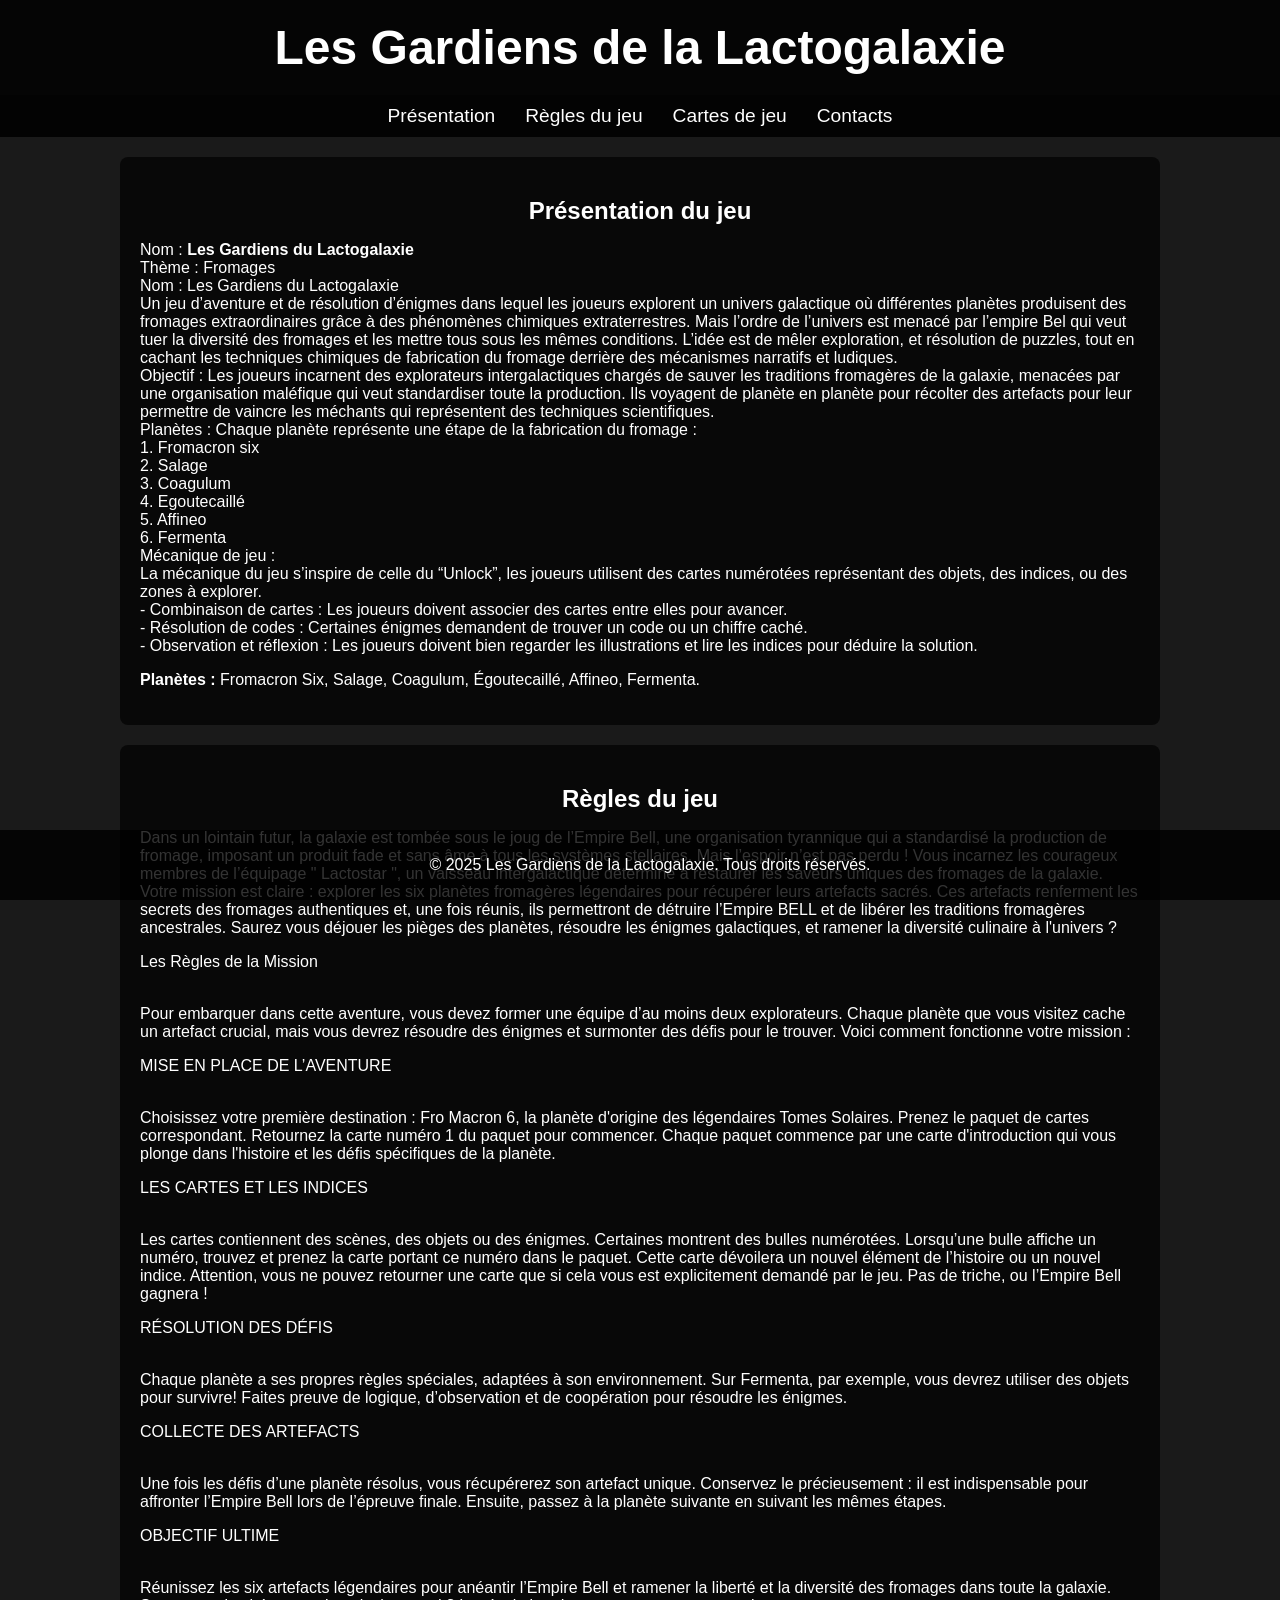
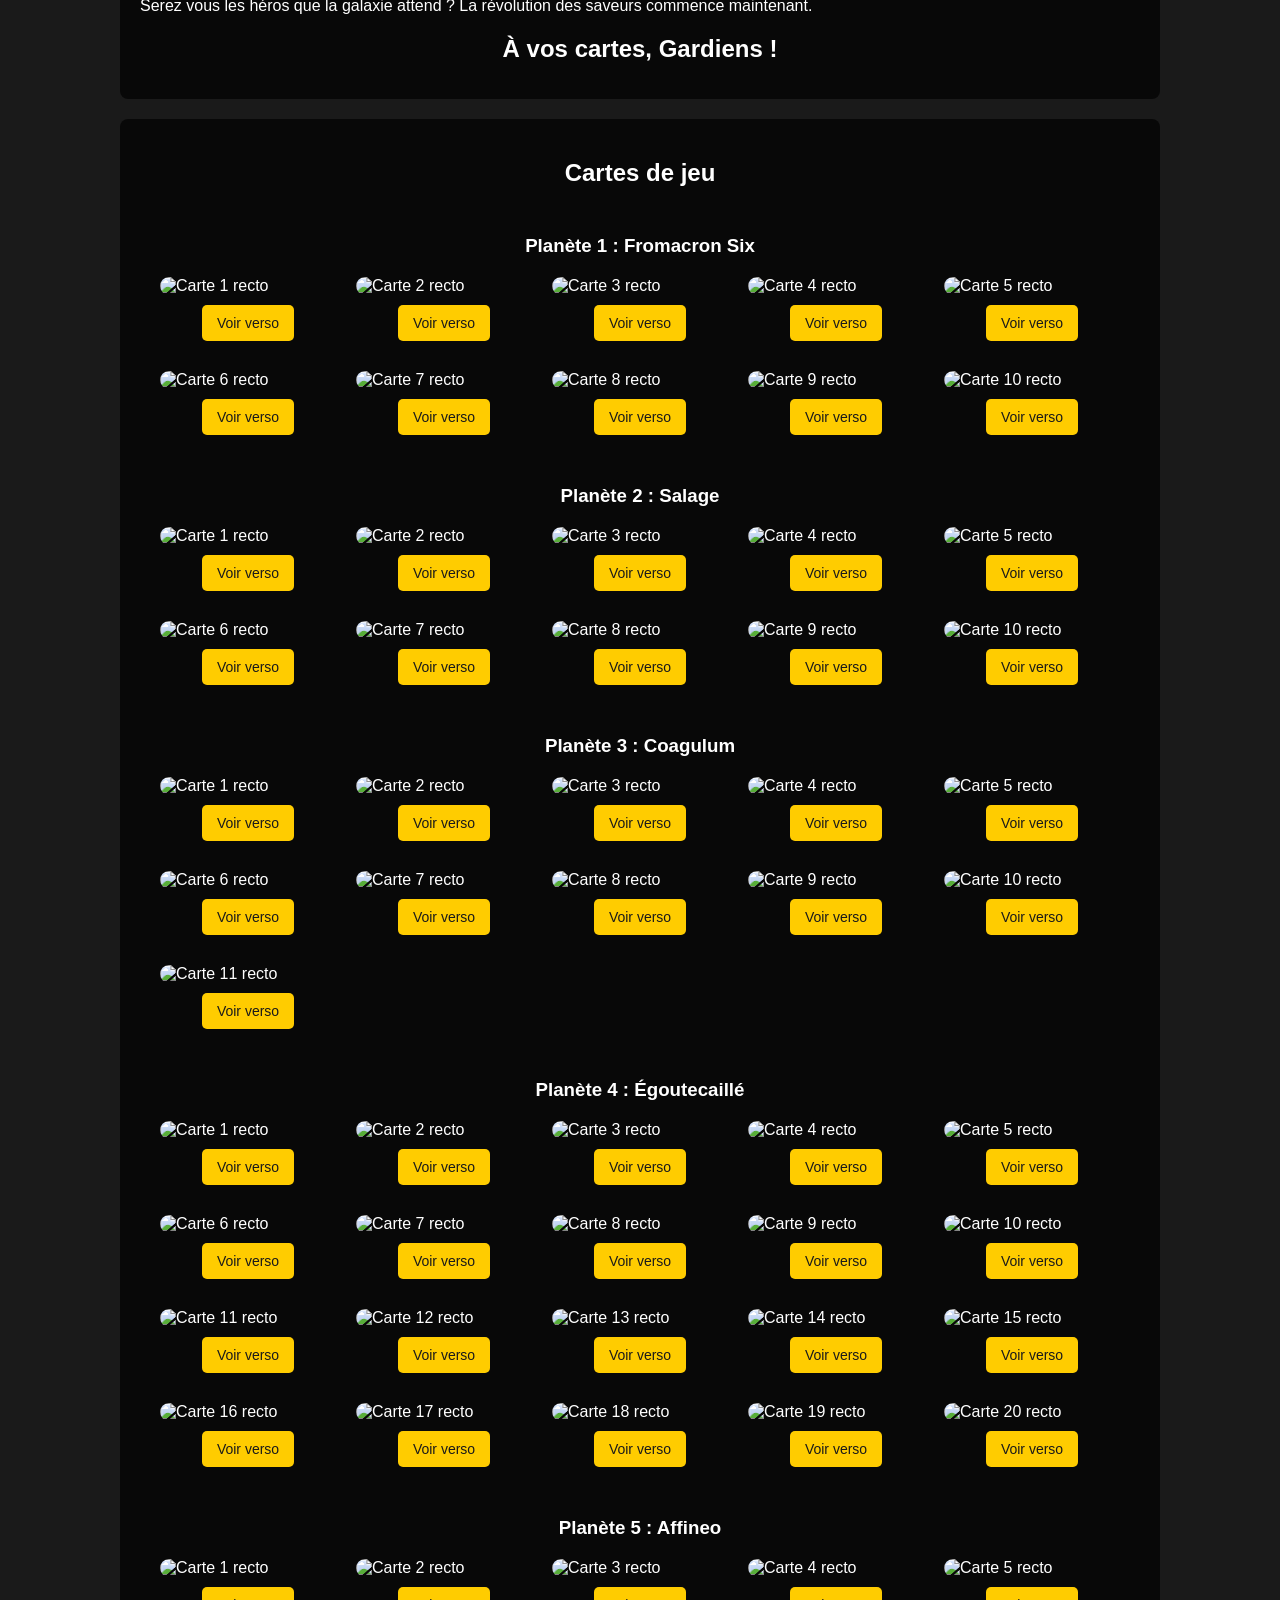
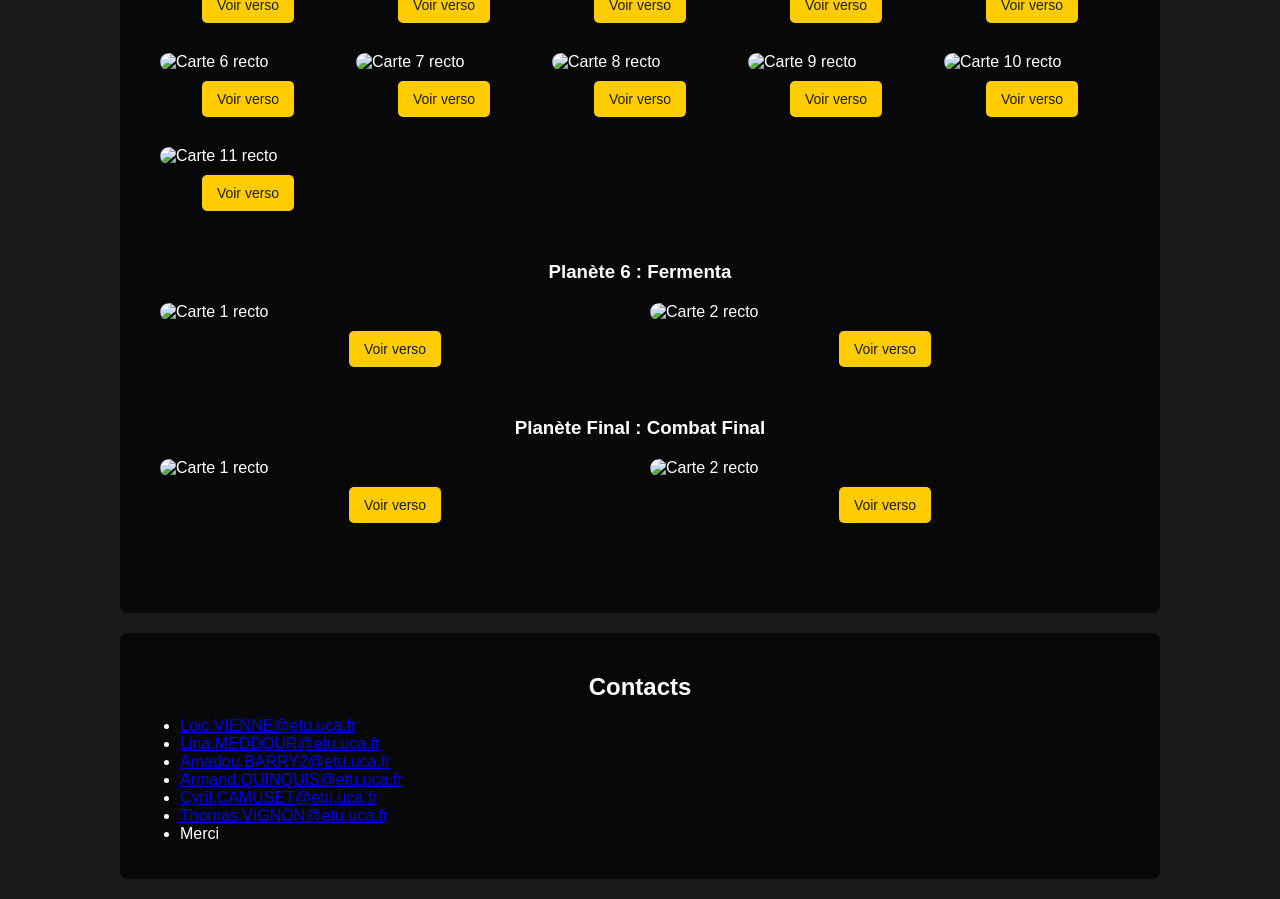
==== Site Internet/Site_lactogalaxie.html @ 43615217 "Update_6_site_internet" ====
<!DOCTYPE html>
<html lang="fr">
<head>
    <meta charset="UTF-8">
    <meta name="viewport" content="width=device-width, initial-scale=1.0">
    <title>Les Gardiens de la Lactogalaxie</title>
    <style>
        body {
            font-family: Arial, sans-serif;
            margin: 0;
            padding: 0;
            background: url('https://source.unsplash.com/1600x900/?galaxy') no-repeat center center fixed;
            background-size: cover;
            color: white;
        }
        header {
            text-align: center;
            padding: 20px;
            background: rgba(0, 0, 0, 0.8);
        }
        header h1 {
            margin: 0;
            font-size: 3em;
        }
        nav {
            display: flex;
            justify-content: center;
            background: rgba(0, 0, 0, 0.9);
            padding: 10px;
        }
        nav a {
            text-decoration: none;
            color: white;
            margin: 0 15px;
            font-size: 1.2em;
        }
        section {
            padding: 20px;
            margin: 20px auto;
            max-width: 1000px;
            background: rgba(0, 0, 0, 0.7);
            border-radius: 8px;
        }
        h2 {
            text-align: center;
            margin-bottom: 10px;
        }
        .cards img {
            max-width: 100%;
            display: block;
            margin: 0 auto;
        }
        footer {
            text-align: center;
            padding: 10px;
            background: rgba(0, 0, 0, 0.8);
            position: fixed;
            width: 100%;
            bottom: 0;
            color: white;
        }
        button {
            display: block;
            margin: 10px auto;
            padding: 10px 20px;
            font-size: 1em;
            background: white;
            color: black;
            border: none;
            cursor: pointer;
        }
    </style>
</head>
<body>
    <header>
        <h1>Les Gardiens de la Lactogalaxie</h1>
    </header>
    <nav>
        <a href="#presentation">Présentation</a>
        <a href="#regles">Règles du jeu</a>
        <a href="#cartes">Cartes de jeu</a>
        <a href="#contacts">Contacts</a>
    </nav>
    <section id="presentation">
        <h2>Présentation du jeu</h2>
        <p>
            Nom : <strong>Les Gardiens du Lactogalaxie</strong><br>
            Thème : Fromages<br>
            Nom : Les Gardiens du Lactogalaxie<br>
        Un jeu d’aventure et de résolution d’énigmes dans lequel les joueurs explorent
        un univers galactique où différentes planètes produisent des fromages extraordinaires
        grâce à des phénomènes chimiques extraterrestres. Mais l’ordre de l’univers est
        menacé par l’empire Bel qui veut tuer la diversité des fromages et les mettre tous sous
        les mêmes conditions.
        L’idée est de mêler exploration, et résolution de puzzles, tout en cachant les
        techniques chimiques de fabrication du fromage derrière des mécanismes narratifs et
        ludiques.<br>
            Objectif : Les joueurs incarnent des explorateurs intergalactiques chargés de sauver
        les traditions fromagères de la galaxie, menacées par une organisation maléfique qui
        veut standardiser toute la production. Ils voyagent de planète en planète pour récolter
        des artefacts pour leur permettre de vaincre les méchants qui représentent des
        techniques scientifiques.<br>
            Planètes : Chaque planète représente une étape de la fabrication du fromage :<br>
        1. Fromacron six<br>
        2. Salage<br>
        3. Coagulum<br>
        4. Egoutecaillé<br>
        5. Affineo<br>
        6. Fermenta<br>
            Mécanique de jeu :<br>
        La mécanique du jeu s’inspire de celle du “Unlock”, les joueurs utilisent des cartes
        numérotées représentant des objets, des indices, ou des zones à explorer.<br>
        - Combinaison de cartes : Les joueurs doivent associer des cartes entre elles
        pour avancer.<br>
        - Résolution de codes : Certaines énigmes demandent de trouver un code ou un
        chiffre caché.<br>
        - Observation et réflexion : Les joueurs doivent bien regarder les illustrations et
        lire les indices pour déduire la solution.
        </p>
        <p><strong>Planètes :</strong> Fromacron Six, Salage, Coagulum, Égoutecaillé, Affineo, Fermenta.</p>
    </section>
    <section id="regles">
        <h2>Règles du jeu</h2>
        <p>Dans un lointain futur, la galaxie est tombée sous le joug de l’Empire Bell, une organisation tyrannique qui a
            standardisé la production de fromage, imposant un produit fade et sans âme à tous les systèmes stellaires.
            Mais l’espoir n’est pas perdu ! Vous incarnez les courageux membres de l’équipage " Lactostar ", un vaisseau
            intergalactique déterminé à restaurer les saveurs uniques des fromages de la galaxie. Votre mission est
            claire : explorer les six planètes fromagères légendaires pour récupérer leurs artefacts sacrés. Ces artefacts
            renferment les secrets des fromages authentiques et, une fois réunis, ils permettront de détruire l’Empire
            BELL et de libérer les traditions fromagères ancestrales. Saurez vous déjouer les pièges des planètes,
            résoudre les énigmes galactiques, et ramener la diversité culinaire à l'univers ?<br>
            <p>
            <p>Les Règles de la Mission</p><br>
            Pour embarquer dans cette aventure, vous devez former une équipe d’au moins deux explorateurs. Chaque
            planète que vous visitez cache un artefact crucial, mais vous devrez résoudre des énigmes et surmonter
            des défis pour le trouver. Voici comment fonctionne votre mission :<br>
            <p>MISE EN PLACE DE L’AVENTURE</p><br>
            Choisissez votre première destination :
            Fro Macron 6, la planète d'origine des légendaires Tomes Solaires.
            Prenez le paquet de cartes correspondant.
            Retournez la carte numéro 1 du paquet pour commencer. Chaque paquet commence par une carte
            d'introduction qui vous plonge dans l'histoire et les défis spécifiques de la planète.<br>
            <p>LES CARTES ET LES INDICES</p><br>
            Les cartes contiennent des scènes, des objets ou des énigmes. Certaines montrent des bulles numérotées.
            Lorsqu’une bulle affiche un numéro, trouvez et prenez la carte portant ce numéro dans le paquet. Cette
            carte dévoilera un nouvel élément de l’histoire ou un nouvel indice.
            Attention, vous ne pouvez retourner une carte que si cela vous est explicitement demandé par le jeu. Pas
            de triche, ou l’Empire Bell gagnera !<br>
            <p>RÉSOLUTION DES DÉFIS</p><br>
            Chaque planète a ses propres règles spéciales, adaptées à son environnement. Sur Fermenta, par exemple,
            vous devrez utiliser des objets pour survivre!
            Faites preuve de logique, d’observation et de coopération pour résoudre les énigmes.<br>
            <p>COLLECTE DES ARTEFACTS</p><br>
            Une fois les défis d’une planète résolus, vous récupérerez son artefact unique. Conservez
            le précieusement
            : il est indispensable pour affronter l’Empire Bell lors de l’épreuve finale. Ensuite, passez à la planète
            suivante en suivant les mêmes étapes.<br>
            <p>OBJECTIF ULTIME</p><br>
            Réunissez les six artefacts légendaires pour anéantir l’Empire Bell et ramener la liberté et la diversité des
            fromages dans toute la galaxie.<br>
            Serez vous les héros que la galaxie attend ? La révolution des saveurs commence maintenant. 
            <h2>À vos cartes, Gardiens !</h2>
            </p>
        </section>
            <section id="cartes">
                <h2>Cartes de jeu</h2>
                <div class="cards-container">
                    <!-- Planète 1 : Fromacron Six -->
                    <div class="planete">
                        <h3>Planète 1 : Fromacron Six</h3>
                        <div class="cards-grid">
                            <!-- Cartes 1 à 10 -->
                            <div>
                                <img id="carte1_1" src="carte_1_1_recto.jpg" alt="Carte 1 recto">
                                <button onclick="toggleImage('carte1_1', 'carte_1_1_recto.jpg', 'carte_1_1_verso.jpg')">Voir verso</button>
                            </div>
                            <div>
                                <img id="carte1_2" src="carte_1_2_recto.jpg" alt="Carte 2 recto">
                                <button onclick="toggleImage('carte1_2', 'carte_1_2_recto.jpg', 'carte_1_2_verso.jpg')">Voir verso</button>
                            </div>
                            <div>
                                <img id="carte1_3" src="carte_1_3_recto.jpg" alt="Carte 3 recto">
                                <button onclick="toggleImage('carte1_3', 'carte_1_3_recto.jpg', 'carte_1_3_verso.jpg')">Voir verso</button>
                            </div>
                            <div>
                                <img id="carte1_4" src="carte_1_4_recto.jpg" alt="Carte 4 recto">
                                <button onclick="toggleImage('carte1_4', 'carte_1_4_recto.jpg', 'carte_1_4_verso.jpg')">Voir verso</button>
                            </div>
                            <div>
                                <img id="carte1_5" src="carte_1_5_recto.jpg" alt="Carte 5 recto">
                                <button onclick="toggleImage('carte1_5', 'carte_1_5_recto.jpg', 'carte_1_5_verso.jpg')">Voir verso</button>
                            </div>
                            <div>
                                <img id="carte1_6" src="carte_1_6_recto.jpg" alt="Carte 6 recto">
                                <button onclick="toggleImage('carte1_6', 'carte_1_6_recto.jpg', 'carte_1_6_verso.jpg')">Voir verso</button>
                            </div>
                            <div>
                                <img id="carte1_7" src="carte_1_7_recto.jpg" alt="Carte 7 recto">
                                <button onclick="toggleImage('carte1_7', 'carte_1_7_recto.jpg', 'carte_1_7_verso.jpg')">Voir verso</button>
                            </div>
                            <div>
                                <img id="carte1_8" src="carte_1_8_recto.jpg" alt="Carte 8 recto">
                                <button onclick="toggleImage('carte1_8', 'carte_1_8_recto.jpg', 'carte_1_8_verso.jpg')">Voir verso</button>
                            </div>
                            <div>
                                <img id="carte1_9" src="carte_1_9_recto.jpg" alt="Carte 9 recto">
                                <button onclick="toggleImage('carte1_9', 'carte_1_9_recto.jpg', 'carte_1_9_verso.jpg')">Voir verso</button>
                            </div>
                            <div>
                                <img id="carte1_10" src="carte_1_10_recto.jpg" alt="Carte 10 recto">
                                <button onclick="toggleImage('carte1_10', 'carte_1_10_recto.jpg', 'carte_1_10_verso.jpg')">Voir verso</button>
                            </div>
                        </div>
                    </div>
            
                    <!-- Planète 2 : Salage -->
                    <div class="planete">
                        <h3>Planète 2 : Salage</h3>
                        <div class="cards-grid">
                            <!-- Cartes 1 à 10 -->
                            <div>
                                <img id="carte2_1" src="carte_2_1_recto.jpg" alt="Carte 1 recto">
                                <button onclick="toggleImage('carte2_1', 'carte_2_1_recto.jpg', 'carte_2_1_verso.jpg')">Voir verso</button>
                            </div>
                            <div>
                                <img id="carte2_2" src="carte_2_2_recto.jpg" alt="Carte 2 recto">
                                <button onclick="toggleImage('carte2_2', 'carte_2_2_recto.jpg', 'carte_2_2_verso.jpg')">Voir verso</button>
                            </div>
                            <div>
                                <img id="carte2_3" src="carte_2_3_recto.jpg" alt="Carte 3 recto">
                                <button onclick="toggleImage('carte2_3', 'carte_2_3_recto.jpg', 'carte_2_3_verso.jpg')">Voir verso</button>
                            </div>
                            <div>
                                <img id="carte2_4" src="carte_2_4_recto.jpg" alt="Carte 4 recto">
                                <button onclick="toggleImage('carte2_4', 'carte_2_4_recto.jpg', 'carte_2_4_verso.jpg')">Voir verso</button>
                            </div>
                            <div>
                                <img id="carte2_5" src="carte_2_5_recto.jpg" alt="Carte 5 recto">
                                <button onclick="toggleImage('carte2_5', 'carte_2_5_recto.jpg', 'carte_2_5_verso.jpg')">Voir verso</button>
                            </div>
                            <div>
                                <img id="carte2_6" src="carte_2_6_recto.jpg" alt="Carte 6 recto">
                                <button onclick="toggleImage('carte2_6', 'carte_2_6_recto.jpg', 'carte_2_6_verso.jpg')">Voir verso</button>
                            </div>
                            <div>
                                <img id="carte2_7" src="carte_2_7_recto.jpg" alt="Carte 7 recto">
                                <button onclick="toggleImage('carte2_7', 'carte_2_7_recto.jpg', 'carte_2_7_verso.jpg')">Voir verso</button>
                            </div>
                            <div>
                                <img id="carte2_8" src="carte_2_8_recto.jpg" alt="Carte 8 recto">
                                <button onclick="toggleImage('carte2_8', 'carte_2_8_recto.jpg', 'carte_2_8_verso.jpg')">Voir verso</button>
                            </div>
                            <div>
                                <img id="carte2_9" src="carte_2_9_recto.jpg" alt="Carte 9 recto">
                                <button onclick="toggleImage('carte2_9', 'carte_2_9_recto.jpg', 'carte_2_9_verso.jpg')">Voir verso</button>
                            </div>
                            <div>
                                <img id="carte2_10" src="carte_2_10_recto.jpg" alt="Carte 10 recto">
                                <button onclick="toggleImage('carte2_10', 'carte_2_10_recto.jpg', 'carte_2_10_verso.jpg')">Voir verso</button>
                            </div>
                        </div>
                    </div>
            
                    <!-- Planète 3 : Coagulum -->
                    <div class="planete">
                        <h3>Planète 3 : Coagulum</h3>
                        <div class="cards-grid">
                            <!-- Cartes 1 à 11 -->
                            <div>
                                <img id="carte3_1" src="carte_3_1_recto.jpg" alt="Carte 1 recto">
                                <button onclick="toggleImage('carte3_1', 'carte_3_1_recto.jpg', 'carte_3_1_verso.jpg')">Voir verso</button>
                            </div>
                            <div>
                                <img id="carte3_2" src="carte_3_2_recto.jpg" alt="Carte 2 recto">
                                <button onclick="toggleImage('carte3_2', 'carte_3_2_recto.jpg', 'carte_3_2_verso.jpg')">Voir verso</button>
                            </div>
                            <div>
                                <img id="carte3_3" src="carte_3_3_recto.jpg" alt="Carte 3 recto">
                                <button onclick="toggleImage('carte3_3', 'carte_3_3_recto.jpg', 'carte_3_3_verso.jpg')">Voir verso</button>
                            </div>
                            <div>
                                <img id="carte3_4" src="carte_3_4_recto.jpg" alt="Carte 4 recto">
                                <button onclick="toggleImage('carte3_4', 'carte_3_4_recto.jpg', 'carte_3_4_verso.jpg')">Voir verso</button>
                            </div>
                            <div>
                                <img id="carte3_5" src="carte_3_5_recto.jpg" alt="Carte 5 recto">
                                <button onclick="toggleImage('carte3_5', 'carte_3_5_recto.jpg', 'carte_3_5_verso.jpg')">Voir verso</button>
                            </div>
                            <div>
                                <img id="carte3_6" src="carte_3_6_recto.jpg" alt="Carte 6 recto">
                                <button onclick="toggleImage('carte3_6', 'carte_3_6_recto.jpg', 'carte_3_6_verso.jpg')">Voir verso</button>
                            </div>
                            <div>
                                <img id="carte3_7" src="carte_3_7_recto.jpg" alt="Carte 7 recto">
                                <button onclick="toggleImage('carte3_7', 'carte_3_7_recto.jpg', 'carte_3_7_verso.jpg')">Voir verso</button>
                            </div>
                            <div>
                                <img id="carte3_8" src="carte_3_8_recto.jpg" alt="Carte 8 recto">
                                <button onclick="toggleImage('carte3_8', 'carte_3_8_recto.jpg', 'carte_3_8_verso.jpg')">Voir verso</button>
                            </div>
                            <div>
                                <img id="carte3_9" src="carte_3_9_recto.jpg" alt="Carte 9 recto">
                                <button onclick="toggleImage('carte3_9', 'carte_3_9_recto.jpg', 'carte_3_9_verso.jpg')">Voir verso</button>
                            </div>
                            <div>
                                <img id="carte3_10" src="carte_3_10_recto.jpg" alt="Carte 10 recto">
                                <button onclick="toggleImage('carte3_10', 'carte_3_10_recto.jpg', 'carte_3_10_verso.jpg')">Voir verso</button>
                            </div>
                            <div>
                                <img id="carte3_11" src="carte_3_11_recto.jpg" alt="Carte 11 recto">
                                <button onclick="toggleImage('carte3_11', 'carte_3_11_recto.jpg', 'carte_3_11_verso.jpg')">Voir verso</button>
                            </div>
                        </div>
                    </div>
            
                    <!-- Planète 4 : Égoutecaillé -->
                    <div class="planete">
                        <h3>Planète 4 : Égoutecaillé</h3>
                        <div class="cards-grid">
                            <!-- Cartes 1 à 20 -->
                            <div>
                                <img id="carte4_1" src="carte_4_1_recto.jpg" alt="Carte 1 recto">
                                <button onclick="toggleImage('carte4_1', 'carte_4_1_recto.jpg', 'carte_4_1_verso.jpg')">Voir verso</button>
                            </div>
                            <div>
                                <img id="carte4_2" src="carte_4_2_recto.jpg" alt="Carte 2 recto">
                                <button onclick="toggleImage('carte4_2', 'carte_4_2_recto.jpg', 'carte_4_2_verso.jpg')">Voir verso</button>
                            </div>
                            <div>
                                <img id="carte4_3" src="carte_4_3_recto.jpg" alt="Carte 3 recto">
                                <button onclick="toggleImage('carte4_3', 'carte_4_3_recto.jpg', 'carte_4_3_verso.jpg')">Voir verso</button>
                            </div>
                            <div>
                                <img id="carte4_4" src="carte_4_4_recto.jpg" alt="Carte 4 recto">
                                <button onclick="toggleImage('carte4_4', 'carte_4_4_recto.jpg', 'carte_4_4_verso.jpg')">Voir verso</button>
                            </div>
                            <div>
                                <img id="carte4_5" src="carte_4_5_recto.jpg" alt="Carte 5 recto">
                                <button onclick="toggleImage('carte4_5', 'carte_4_5_recto.jpg', 'carte_4_5_verso.jpg')">Voir verso</button>
                            </div>
                            <div>
                                <img id="carte4_6" src="carte_4_6_recto.jpg" alt="Carte 6 recto">
                                <button onclick="toggleImage('carte4_6', 'carte_4_6_recto.jpg', 'carte_4_6_verso.jpg')">Voir verso</button>
                            </div>
                            <div>
                                <img id="carte4_7" src="carte_4_7_recto.jpg" alt="Carte 7 recto">
                                <button onclick="toggleImage('carte4_7', 'carte_4_7_recto.jpg', 'carte_4_7_verso.jpg')">Voir verso</button>
                            </div>
                            <div>
                                <img id="carte4_8" src="carte_4_8_recto.jpg" alt="Carte 8 recto">
                                <button onclick="toggleImage('carte4_8', 'carte_4_8_recto.jpg', 'carte_4_8_verso.jpg')">Voir verso</button>
                            </div>
                            <div>
                                <img id="carte4_9" src="carte_4_9_recto.jpg" alt="Carte 9 recto">
                                <button onclick="toggleImage('carte4_9', 'carte_4_9_recto.jpg', 'carte_4_9_verso.jpg')">Voir verso</button>
                            </div>
                            <div>
                                <img id="carte4_10" src="carte_4_10_recto.jpg" alt="Carte 10 recto">
                                <button onclick="toggleImage('carte4_10', 'carte_4_10_recto.jpg', 'carte_4_10_verso.jpg')">Voir verso</button>
                            </div>
                            <div>
                                <img id="carte4_11" src="carte_4_11_recto.jpg" alt="Carte 11 recto">
                                <button onclick="toggleImage('carte4_11', 'carte_4_11_recto.jpg', 'carte_4_11_verso.jpg')">Voir verso</button>
                            </div>
                            <div>
                                <img id="carte4_12" src="carte_4_12_recto.jpg" alt="Carte 12 recto">
                                <button onclick="toggleImage('carte4_12', 'carte_4_12_recto.jpg', 'carte_4_12_verso.jpg')">Voir verso</button>
                            </div>
                            <div>
                                <img id="carte4_13" src="carte_4_13_recto.jpg" alt="Carte 13 recto">
                                <button onclick="toggleImage('carte4_13', 'carte_4_13_recto.jpg', 'carte_4_13_verso.jpg')">Voir verso</button>
                            </div>
                            <div>
                                <img id="carte4_14" src="carte_4_14_recto.jpg" alt="Carte 14 recto">
                                <button onclick="toggleImage('carte4_14', 'carte_4_14_recto.jpg', 'carte_4_14_verso.jpg')">Voir verso</button>
                            </div>
                            <div>
                                <img id="carte4_15" src="carte_4_15_recto.jpg" alt="Carte 15 recto">
                                <button onclick="toggleImage('carte4_15', 'carte_4_15_recto.jpg', 'carte_4_15_verso.jpg')">Voir verso</button>
                            </div>
                            <div>
                                <img id="carte4_16" src="carte_4_16_recto.jpg" alt="Carte 16 recto">
                                <button onclick="toggleImage('carte4_16', 'carte_4_16_recto.jpg', 'carte_4_16_verso.jpg')">Voir verso</button>
                            </div>
                            <div>
                                <img id="carte4_17" src="carte_4_17_recto.jpg" alt="Carte 17 recto">
                                <button onclick="toggleImage('carte4_17', 'carte_4_17_recto.jpg', 'carte_4_17_verso.jpg')">Voir verso</button>
                            </div>
                            <div>
                                <img id="carte4_18" src="carte_4_18_recto.jpg" alt="Carte 18 recto">
                                <button onclick="toggleImage('carte4_18', 'carte_4_18_recto.jpg', 'carte_4_18_verso.jpg')">Voir verso</button>
                            </div>
                            <div>
                                <img id="carte4_19" src="carte_4_19_recto.jpg" alt="Carte 19 recto">
                                <button onclick="toggleImage('carte4_19', 'carte_4_19_recto.jpg', 'carte_4_19_verso.jpg')">Voir verso</button>
                            </div>
                            <div>
                                <img id="carte4_20" src="carte_4_20_recto.jpg" alt="Carte 20 recto">
                                <button onclick="toggleImage('carte4_20', 'carte_4_20_recto.jpg', 'carte_4_20_verso.jpg')">Voir verso</button>
                            </div>
                        </div>
                    </div>
            
                    <!-- Planète 5 : Affineo -->
                    <div class="planete">
                        <h3>Planète 5 : Affineo</h3>
                        <div class="cards-grid">
                            <!-- Cartes 1 à 11 -->
                            <div>
                                <img id="carte5_1" src="carte_5_1_recto.jpg" alt="Carte 1 recto">
                                <button onclick="toggleImage('carte5_1', 'carte_5_1_recto.jpg', 'carte_5_1_verso.jpg')">Voir verso</button>
                            </div>
                            <div>
                                <img id="carte5_2" src="carte_5_2_recto.jpg" alt="Carte 2 recto">
                                <button onclick="toggleImage('carte5_2', 'carte_5_2_recto.jpg', 'carte_5_2_verso.jpg')">Voir verso</button>
                            </div>
                            <div>
                                <img id="carte5_3" src="carte_5_3_recto.jpg" alt="Carte 3 recto">
                                <button onclick="toggleImage('carte5_3', 'carte_5_3_recto.jpg', 'carte_5_3_verso.jpg')">Voir verso</button>
                            </div>
                            <div>
                                <img id="carte5_4" src="carte_5_4_recto.jpg" alt="Carte 4 recto">
                                <button onclick="toggleImage('carte5_4', 'carte_5_4_recto.jpg', 'carte_5_4_verso.jpg')">Voir verso</button>
                            </div>
                            <div>
                                <img id="carte5_5" src="carte_5_5_recto.jpg" alt="Carte 5 recto">
                                <button onclick="toggleImage('carte5_5', 'carte_5_5_recto.jpg', 'carte_5_5_verso.jpg')">Voir verso</button>
                            </div>
                            <div>
                                <img id="carte5_6" src="carte_5_6_recto.jpg" alt="Carte 6 recto">
                                <button onclick="toggleImage('carte5_6', 'carte_5_6_recto.jpg', 'carte_5_6_verso.jpg')">Voir verso</button>
                            </div>
                            <div>
                                <img id="carte5_7" src="carte_5_7_recto.jpg" alt="Carte 7 recto">
                                <button onclick="toggleImage('carte5_7', 'carte_5_7_recto.jpg', 'carte_5_7_verso.jpg')">Voir verso</button>
                            </div>
                            <div>
                                <img id="carte5_8" src="carte_5_8_recto.jpg" alt="Carte 8 recto">
                                <button onclick="toggleImage('carte5_8', 'carte_5_8_recto.jpg', 'carte_5_8_verso.jpg')">Voir verso</button>
                            </div>
                            <div>
                                <img id="carte5_9" src="carte_5_9_recto.jpg" alt="Carte 9 recto">
                                <button onclick="toggleImage('carte5_9', 'carte_5_9_recto.jpg', 'carte_5_9_verso.jpg')">Voir verso</button>
                            </div>
                            <div>
                                <img id="carte5_10" src="carte_5_10_recto.jpg" alt="Carte 10 recto">
                                <button onclick="toggleImage('carte5_10', 'carte_5_10_recto.jpg', 'carte_5_10_verso.jpg')">Voir verso</button>
                            </div>
                            <div>
                                <img id="carte5_11" src="carte_5_11_recto.jpg" alt="Carte 11 recto">
                                <button onclick="toggleImage('carte5_11', 'carte_5_11_recto.jpg', 'carte_5_11_verso.jpg')">Voir verso</button>
                            </div>
                        </div>
                    </div>
            
                    <!-- Planète 6 : Fermenta -->
                    <div class="planete">
                        <h3>Planète 6 : Fermenta</h3>
                        <div class="cards-grid">
                            <!-- Cartes 1 à 25 -->
                            <div>
                                <img id="carte6_1" src="carte_6_1_recto.jpg" alt="Carte 1 recto">
                                <button onclick="toggleImage('carte6_1', 'carte_6_1_recto.jpg', 'carte_6_1_verso.jpg')">Voir verso</button>
                            </div>
                            <div>
                                <img id="carte6_2" src="carte_6_2_recto.jpg" alt="Carte 2 recto">
                                <button onclick="toggleImage('carte6_2', 'carte_6_2_recto.jpg', 'carte_6_2_verso.jpg')">Voir verso</button>
                            </div>
                            <!-- Ajoute les 23 autres cartes ici pour Planète 6 -->
                        </div>
                    </div>

                    <!-- Planète 7 : Final -->
                    <div class="planete">
                        <h3>Planète Final : Combat Final</h3>
                        <div class="cards-grid">
                            <!-- Cartes 1 à 25 -->
                            <div>
                                <img id="carteF_1" src="carte_F_1_recto.jpg" alt="Carte 1 recto">
                                <button onclick="toggleImage('carteF_1', 'carte_F_1_recto.jpg', 'carte_F_1_verso.jpg')">Voir verso</button>
                            </div>
                            <div>
                                <img id="carteF_2" src="carte_F_2_recto.jpg" alt="Carte 2 recto">
                                <button onclick="toggleImage('carteF_2', 'carte_F_2_recto.jpg', 'carte_F_2_verso.jpg')">Voir verso</button>
                            </div>
                            
                        </div>
                    </div>
            
                </div>
            </section>
            <style>
                /* Style global */
                body {
                    font-family: Arial, sans-serif;
                    background: #1a1a1a;
                    color: white;
                    margin: 0;
                    padding: 0;
                }
            
                h2, h3 {
                    text-align: center;
                }
            
                /* Conteneur des cartes */
                .cards-container {
                    max-width: 1200px;
                    margin: 0 auto;
                    padding: 20px;
                }
            
                .planete {
                    margin-bottom: 40px;
                }
            
                .cards-grid {
                    display: grid;
                    grid-template-columns: repeat(auto-fit, minmax(150px, 1fr));
                    gap: 20px;
                    margin-top: 20px;
                }
            
                .cards-grid img {
                    max-width: 100%;
                    border-radius: 10px;
                    display: block;
                    margin: 0 auto;
                }
            
                button {
                    display: block;
                    margin: 10px auto;
                    padding: 10px 15px;
                    border: none;
                    border-radius: 5px;
                    background-color: #ffcc00;
                    color: #1a1a1a;
                    font-size: 14px;
                    cursor: pointer;
                    transition: background-color 0.3s;
                }
            
                button:hover {
                    background-color: #e6b800;
                }
            </style>
            
            <script>
                // Fonction pour basculer entre recto et verso
                function toggleImage(imgId, recto, verso) {
                    const img = document.getElementById(imgId);
                    img.src = img.src.includes(recto) ? verso : recto;
                }
            </script>
    <section id="contacts">
        <h2>Contacts</h2>
        <ul>
            <li><a href="mailto:Loic.VIENNE@etu.uca.fr">Loic.VIENNE@etu.uca.fr</a></li>
            <li><a href="mailto:Lina.MEDDOUR@etu.uca.fr">Lina.MEDDOUR@etu.uca.fr</a></li>
            <li><a href="mailto:Amadou.BARRY2@etu.uca.fr">Amadou.BARRY2@etu.uca.fr</a></li>
            <li><a href="mailto:Armand.QUINQUIS@etu.uca.fr">Armand.QUINQUIS@etu.uca.fr</a></li>
            <li><a href="mailto:Cyril.CAMUSET@etu.uca.fr">Cyril.CAMUSET@etu.uca.fr</a></li>
            <li><a href="mailto:Thomas.VIGNON@etu.uca.fr">Thomas.VIGNON@etu.uca.fr</a></li>
            <li><a> Merci</a></li>
        </ul>
    </section>
    <footer>
        <p>&copy; 2025 Les Gardiens de la Lactogalaxie. Tous droits réservés.</p>
    </footer>
</body>
</html>
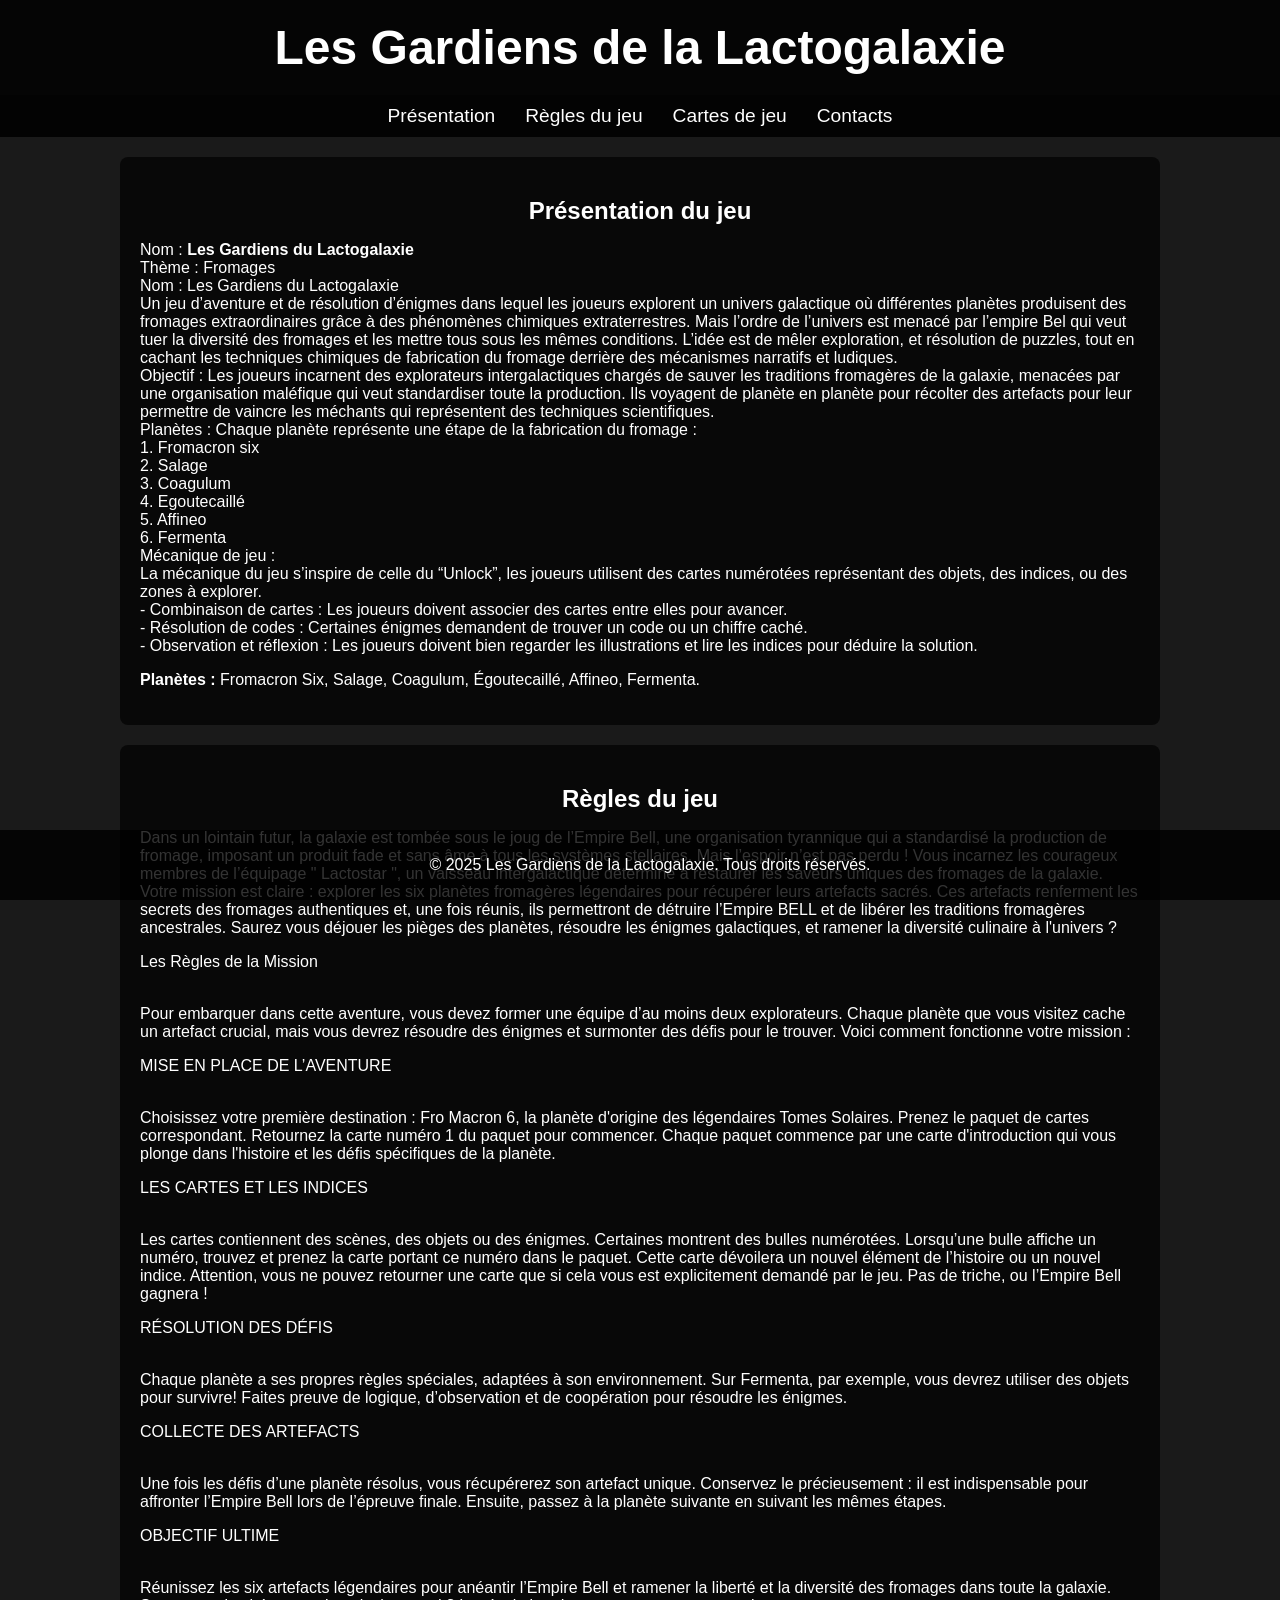
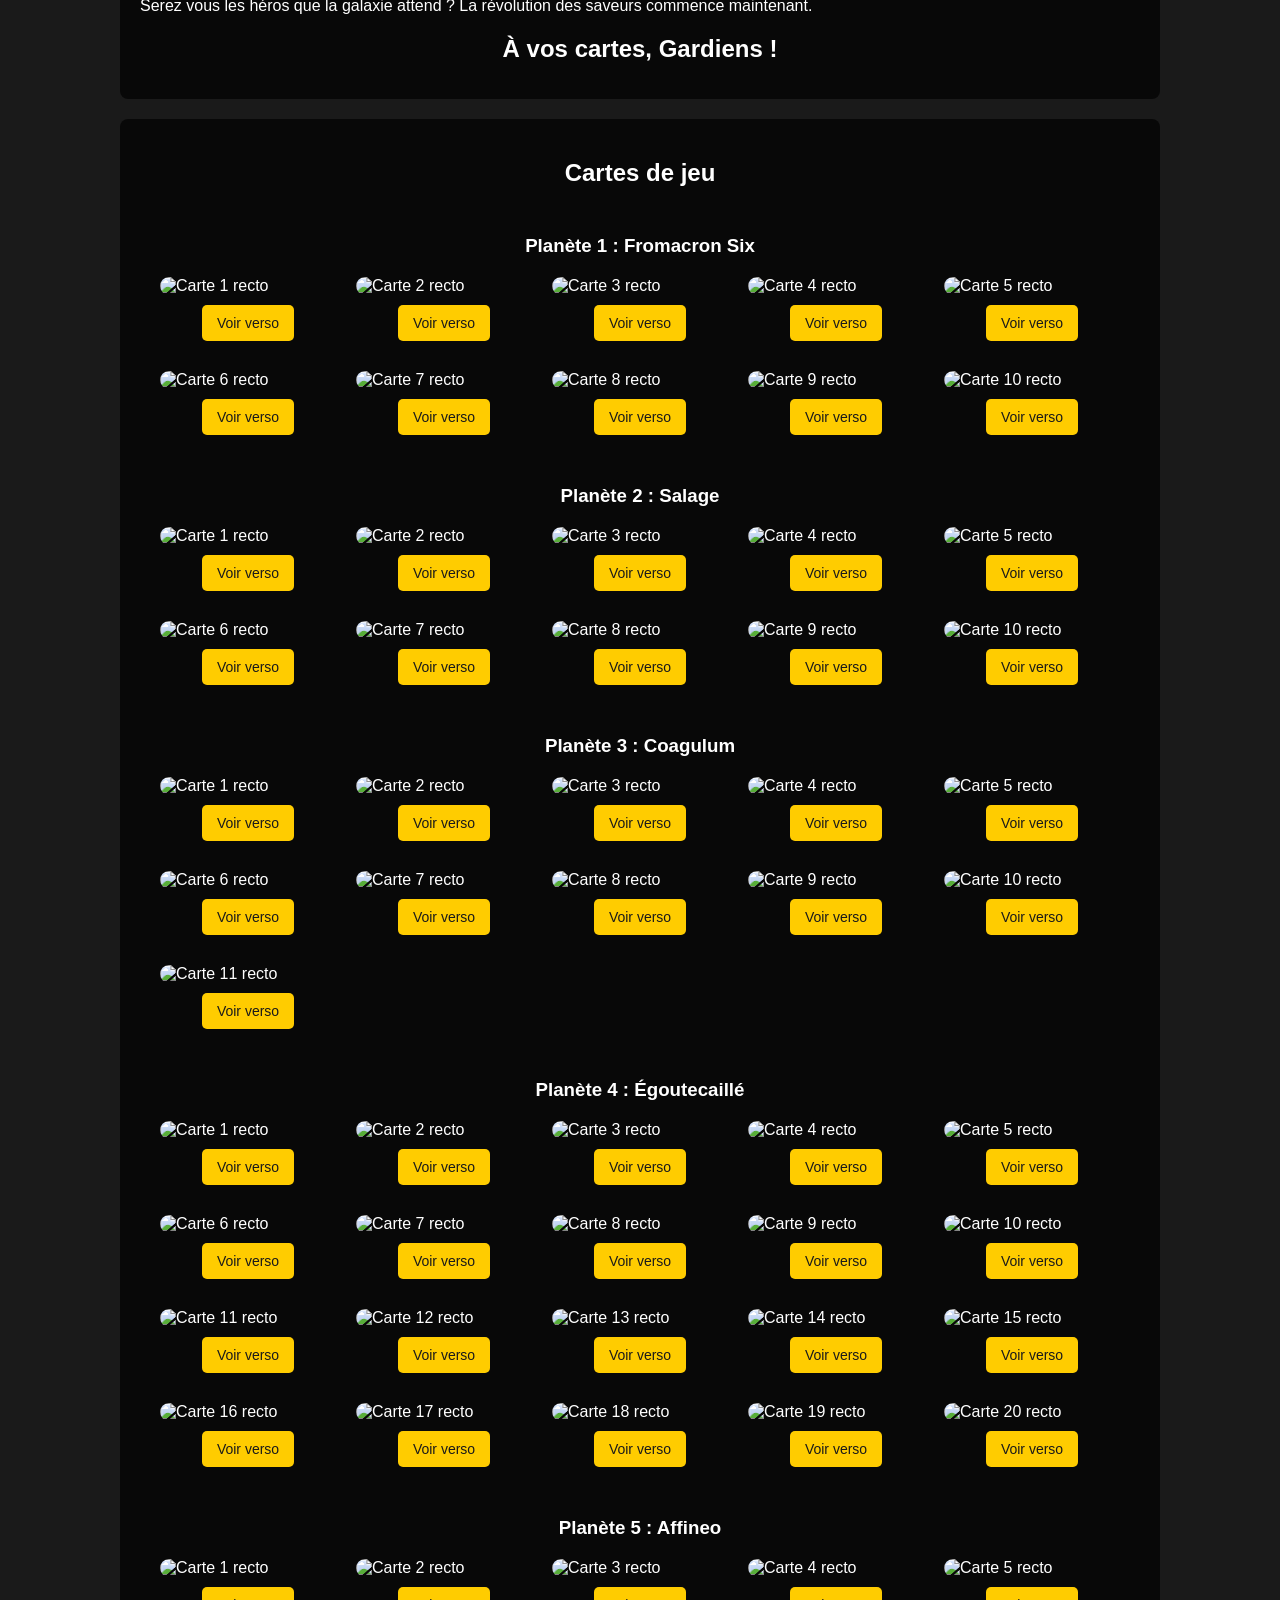
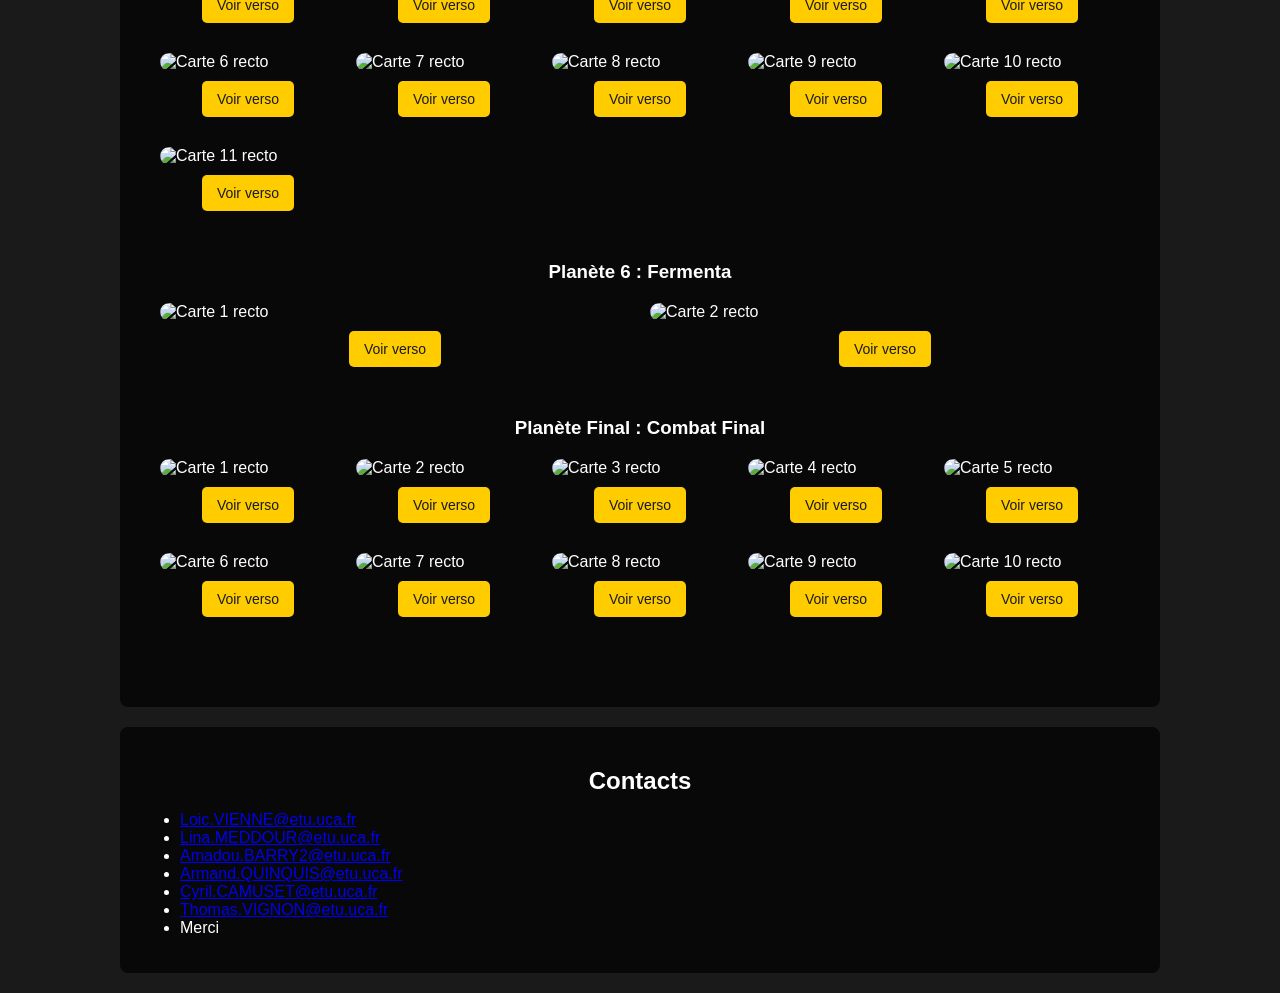
==== commit dadb6e4f: "Update_6_site_internet" ====
--- a/Site Internet/Site_lactogalaxie.html
+++ b/Site Internet/Site_lactogalaxie.html
@@ -474,7 +474,7 @@
                     <div class="planete">
                         <h3>Planète Final : Combat Final</h3>
                         <div class="cards-grid">
-                            <!-- Cartes 1 à 25 -->
+                            <!-- Cartes 1 à 10 -->
                             <div>
                                 <img id="carteF_1" src="carte_F_1_recto.jpg" alt="Carte 1 recto">
                                 <button onclick="toggleImage('carteF_1', 'carte_F_1_recto.jpg', 'carte_F_1_verso.jpg')">Voir verso</button>
@@ -482,6 +482,38 @@
                             <div>
                                 <img id="carteF_2" src="carte_F_2_recto.jpg" alt="Carte 2 recto">
                                 <button onclick="toggleImage('carteF_2', 'carte_F_2_recto.jpg', 'carte_F_2_verso.jpg')">Voir verso</button>
+                            </div>
+                            <div>
+                                <img id="carteF_3" src="carte_F_3_recto.jpg" alt="Carte 3 recto">
+                                <button onclick="toggleImage('carteF_3', 'carte_F_3_recto.jpg', 'carte_F_3_verso.jpg')">Voir verso</button>
+                            </div>
+                            <div>
+                                <img id="carteF_4" src="carte_F_4_recto.jpg" alt="Carte 4 recto">
+                                <button onclick="toggleImage('carteF_4', 'carte_F_4_recto.jpg', 'carte_F_4_verso.jpg')">Voir verso</button>
+                            </div>
+                            <div>
+                                <img id="carteF_5" src="carte_F_5_recto.jpg" alt="Carte 5 recto">
+                                <button onclick="toggleImage('carteF_5', 'carte_F_5_recto.jpg', 'carte_F_5_verso.jpg')">Voir verso</button>
+                            </div>
+                            <div>
+                                <img id="carteF_6" src="carte_F_6_recto.jpg" alt="Carte 6 recto">
+                                <button onclick="toggleImage('carteF_6', 'carte_F_6_recto.jpg', 'carte_F_6_verso.jpg')">Voir verso</button>
+                            </div>
+                            <div>
+                                <img id="carteF_7" src="carte_F_7_recto.jpg" alt="Carte 7 recto">
+                                <button onclick="toggleImage('carteF_7', 'carte_F_7_recto.jpg', 'carte_F_7_verso.jpg')">Voir verso</button>
+                            </div>
+                            <div>
+                                <img id="carteF_8" src="carte_F_8_recto.jpg" alt="Carte 8 recto">
+                                <button onclick="toggleImage('carteF_8', 'carte_F_8_recto.jpg', 'carte_F_8_verso.jpg')">Voir verso</button>
+                            </div>
+                            <div>
+                                <img id="carteF_9" src="carte_F_9_recto.jpg" alt="Carte 9 recto">
+                                <button onclick="toggleImage('carteF_9', 'carte_F_9_recto.jpg', 'carte_F_9_verso.jpg')">Voir verso</button>
+                            </div>
+                            <div>
+                                <img id="carteF_10" src="carte_F_10_recto.jpg" alt="Carte 10 recto">
+                                <button onclick="toggleImage('carteF_10', 'carte_F_10_recto.jpg', 'carte_F_10_verso.jpg')">Voir verso</button>
                             </div>
                             
                         </div>
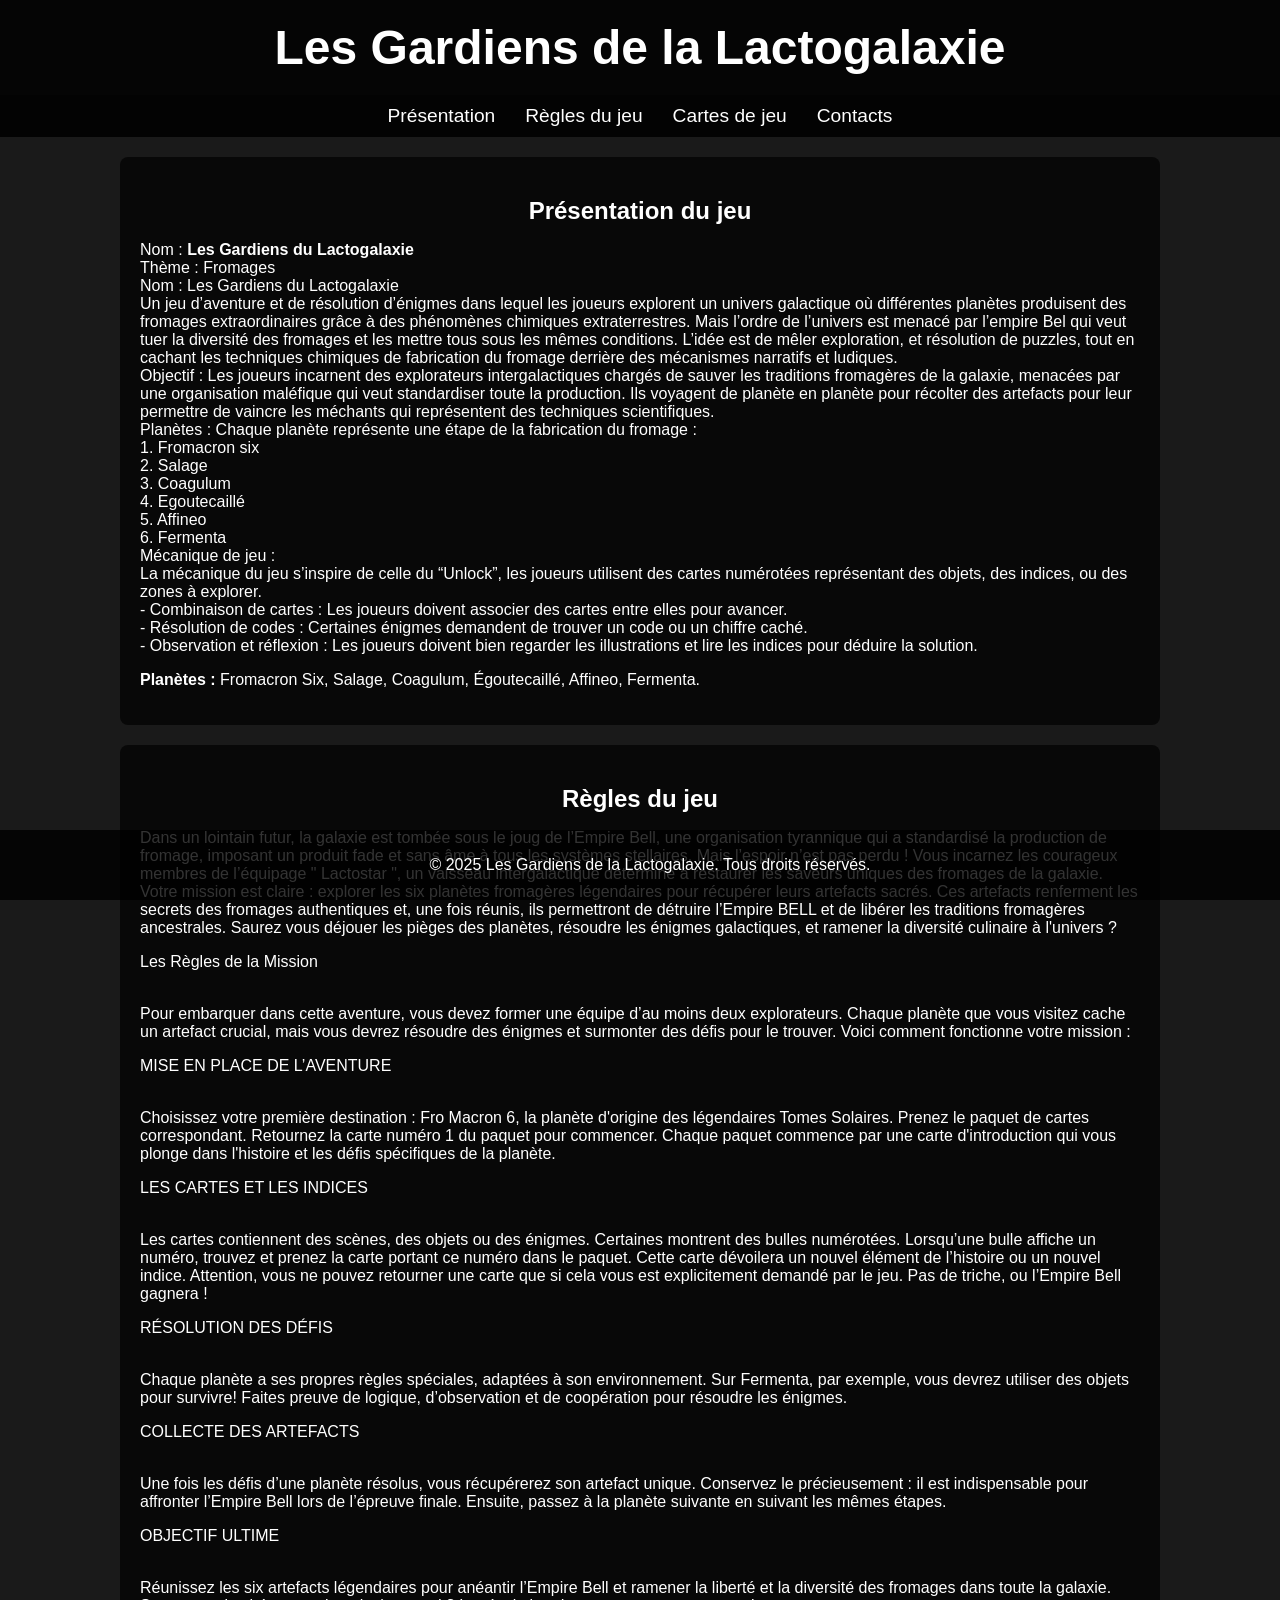
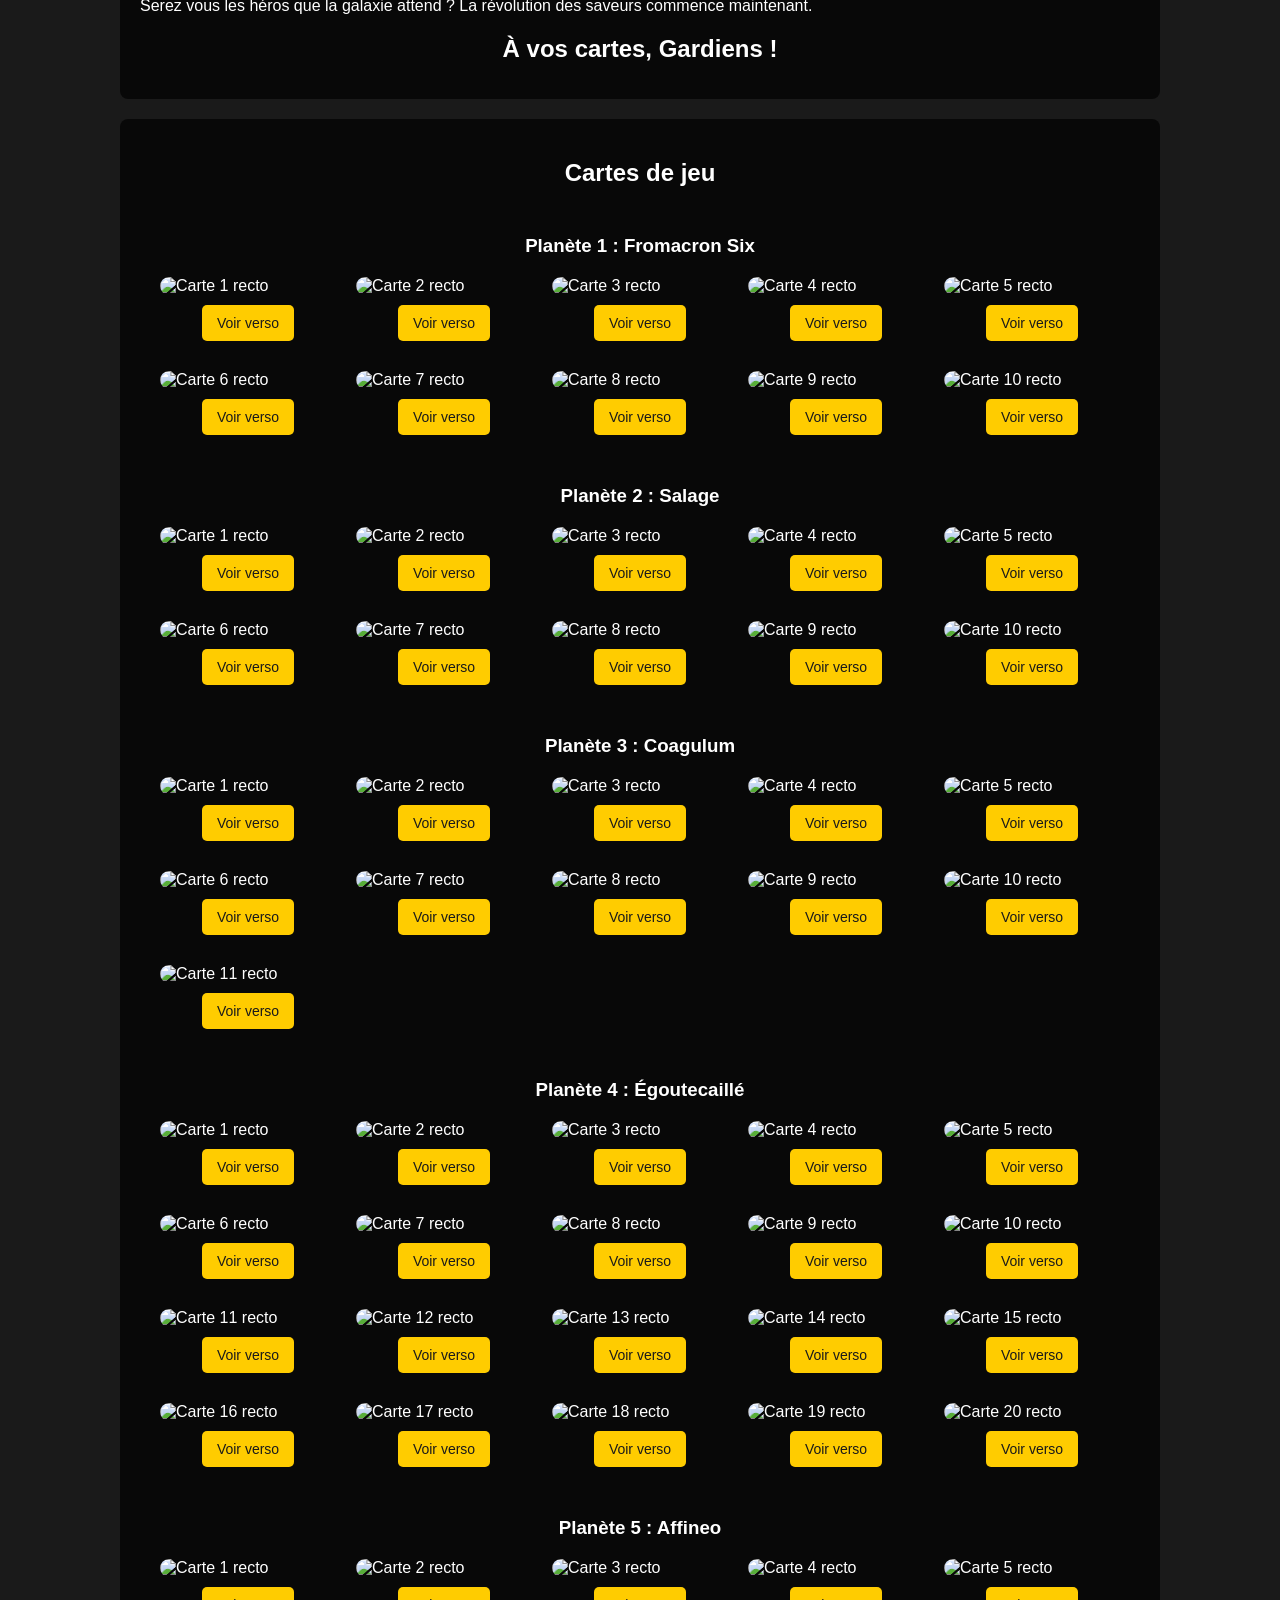
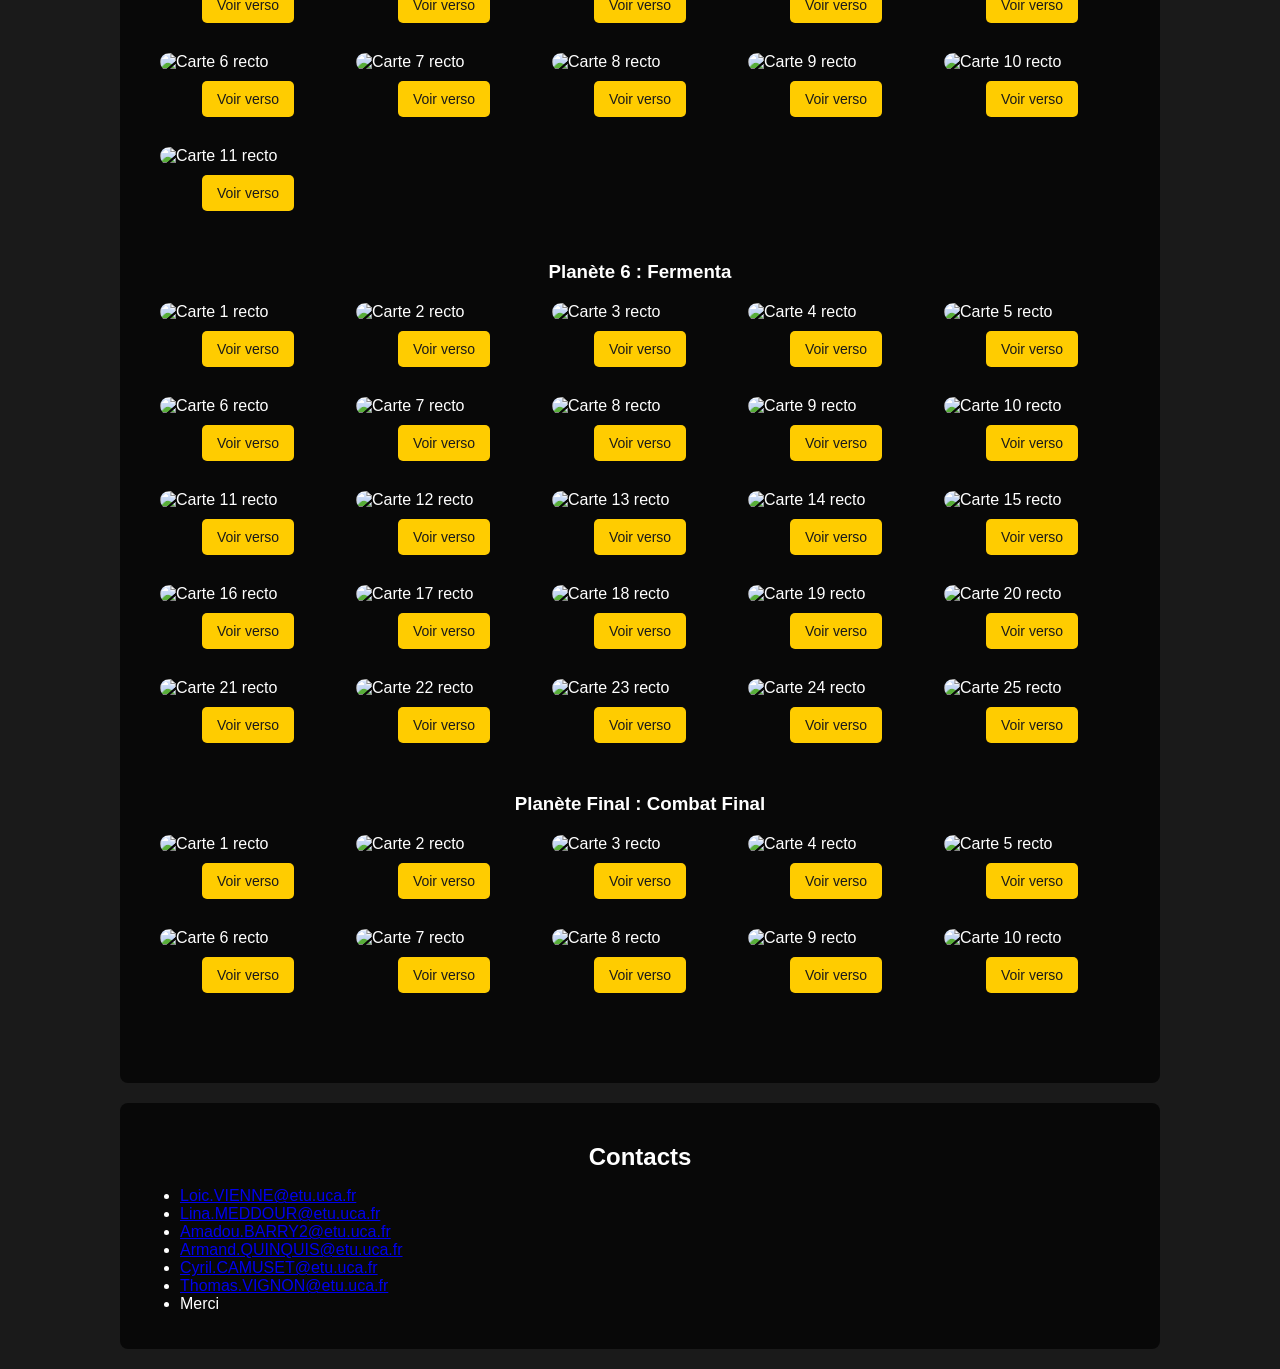
==== commit 20660d65: "Update_7_site_internet" ====
--- a/Site Internet/Site_lactogalaxie.html
+++ b/Site Internet/Site_lactogalaxie.html
@@ -466,7 +466,99 @@
                                 <img id="carte6_2" src="carte_6_2_recto.jpg" alt="Carte 2 recto">
                                 <button onclick="toggleImage('carte6_2', 'carte_6_2_recto.jpg', 'carte_6_2_verso.jpg')">Voir verso</button>
                             </div>
-                            <!-- Ajoute les 23 autres cartes ici pour Planète 6 -->
+                            <div>
+                                <img id="carte6_3" src="carte_6_3_recto.jpg" alt="Carte 3 recto">
+                                <button onclick="toggleImage('carte6_3', 'carte_6_3_recto.jpg', 'carte_6_3_verso.jpg')">Voir verso</button>
+                            </div>
+                            <div>
+                                <img id="carte6_4" src="carte_6_4_recto.jpg" alt="Carte 4 recto">
+                                <button onclick="toggleImage('carte6_4', 'carte_6_4_recto.jpg', 'carte_6_4_verso.jpg')">Voir verso</button>
+                            </div>
+                            <div>
+                                <img id="carte6_5" src="carte_6_5_recto.jpg" alt="Carte 5 recto">
+                                <button onclick="toggleImage('carte6_5', 'carte_6_5_recto.jpg', 'carte_6_5_verso.jpg')">Voir verso</button>
+                            </div>
+                            <div>
+                                <img id="carte6_6" src="carte_6_6_recto.jpg" alt="Carte 6 recto">
+                                <button onclick="toggleImage('carte6_6', 'carte_6_6_recto.jpg', 'carte_6_6_verso.jpg')">Voir verso</button>
+                            </div>
+                            <div>
+                                <img id="carte6_7" src="carte_6_7_recto.jpg" alt="Carte 7 recto">
+                                <button onclick="toggleImage('carte6_7', 'carte_6_7_recto.jpg', 'carte_6_7_verso.jpg')">Voir verso</button>
+                            </div>
+                            <div>
+                                <img id="carte6_8" src="carte_6_8_recto.jpg" alt="Carte 8 recto">
+                                <button onclick="toggleImage('carte6_8', 'carte_6_8_recto.jpg', 'carte_6_8_verso.jpg')">Voir verso</button>
+                            </div>
+                            <div>
+                                <img id="carte6_9" src="carte_6_9_recto.jpg" alt="Carte 9 recto">
+                                <button onclick="toggleImage('carte6_9', 'carte_6_9_recto.jpg', 'carte_6_9_verso.jpg')">Voir verso</button>
+                            </div>
+                            <div>
+                                <img id="carte6_10" src="carte_6_10_recto.jpg" alt="Carte 10 recto">
+                                <button onclick="toggleImage('carte6_10', 'carte_6_10_recto.jpg', 'carte_6_10_verso.jpg')">Voir verso</button>
+                            </div>
+                            <div>
+                                <img id="carte6_11" src="carte_6_11_recto.jpg" alt="Carte 11 recto">
+                                <button onclick="toggleImage('carte6_11', 'carte_6_11_recto.jpg', 'carte_6_11_verso.jpg')">Voir verso</button>
+                            </div>
+                            <div>
+                                <img id="carte6_12" src="carte_6_12_recto.jpg" alt="Carte 12 recto">
+                                <button onclick="toggleImage('carte6_12', 'carte_6_12_recto.jpg', 'carte_6_12_verso.jpg')">Voir verso</button>
+                            </div>
+                            <div>
+                                <img id="carte6_13" src="carte_6_13_recto.jpg" alt="Carte 13 recto">
+                                <button onclick="toggleImage('carte6_13', 'carte_6_13_recto.jpg', 'carte_6_13_verso.jpg')">Voir verso</button>
+                            </div>
+                            <div>
+                                <img id="carte6_14" src="carte_6_14_recto.jpg" alt="Carte 14 recto">
+                                <button onclick="toggleImage('carte6_14', 'carte_6_14_recto.jpg', 'carte_6_14_verso.jpg')">Voir verso</button>
+                            </div>
+                            <div>
+                                <img id="carte6_15" src="carte_6_15_recto.jpg" alt="Carte 15 recto">
+                                <button onclick="toggleImage('carte6_15', 'carte_6_15_recto.jpg', 'carte_6_15_verso.jpg')">Voir verso</button>
+                            </div>
+                            <div>
+                                <img id="carte6_16" src="carte_6_16_recto.jpg" alt="Carte 16 recto">
+                                <button onclick="toggleImage('carte6_16', 'carte_6_16_recto.jpg', 'carte_6_16_verso.jpg')">Voir verso</button>
+                            </div>
+                            <div>
+                                <img id="carte6_17" src="carte_6_17_recto.jpg" alt="Carte 17 recto">
+                                <button onclick="toggleImage('carte6_17', 'carte_6_17_recto.jpg', 'carte_6_17_verso.jpg')">Voir verso</button>
+                            </div>
+                            <div>
+                                <img id="carte6_18" src="carte_6_18_recto.jpg" alt="Carte 18 recto">
+                                <button onclick="toggleImage('carte6_18', 'carte_6_18_recto.jpg', 'carte_6_18_verso.jpg')">Voir verso</button>
+                            </div>
+                            <div>
+                                <img id="carte6_19" src="carte_6_19_recto.jpg" alt="Carte 19 recto">
+                                <button onclick="toggleImage('carte6_19', 'carte_6_19_recto.jpg', 'carte_6_19_verso.jpg')">Voir verso</button>
+                            </div>
+                            <div>
+                                <img id="carte6_20" src="carte_6_20_recto.jpg" alt="Carte 20 recto">
+                                <button onclick="toggleImage('carte6_20', 'carte_6_20_recto.jpg', 'carte_6_20_verso.jpg')">Voir verso</button>
+                            </div>
+                            <div>
+                                <img id="carte6_21" src="carte_6_21_recto.jpg" alt="Carte 21 recto">
+                                <button onclick="toggleImage('carte6_21', 'carte_6_21_recto.jpg', 'carte_6_21_verso.jpg')">Voir verso</button>
+                            </div>
+                            <div>
+                                <img id="carte6_22" src="carte_6_22_recto.jpg" alt="Carte 22 recto">
+                                <button onclick="toggleImage('carte6_22', 'carte_6_22_recto.jpg', 'carte_6_22_verso.jpg')">Voir verso</button>
+                            </div>
+                            <div>
+                                <img id="carte6_23" src="carte_6_23_recto.jpg" alt="Carte 23 recto">
+                                <button onclick="toggleImage('carte6_23', 'carte_6_23_recto.jpg', 'carte_6_23_verso.jpg')">Voir verso</button>
+                            </div>
+                            <div>
+                                <img id="carte6_24" src="carte_6_24_recto.jpg" alt="Carte 24 recto">
+                                <button onclick="toggleImage('carte6_24', 'carte_6_24_recto.jpg', 'carte_6_24_verso.jpg')">Voir verso</button>
+                            </div>
+                            <div>
+                                <img id="carte6_25" src="carte_6_25_recto.jpg" alt="Carte 25 recto">
+                                <button onclick="toggleImage('carte6_25', 'carte_6_25_recto.jpg', 'carte_6_25_verso.jpg')">Voir verso</button>
+                            </div>
+                            
                         </div>
                     </div>
 
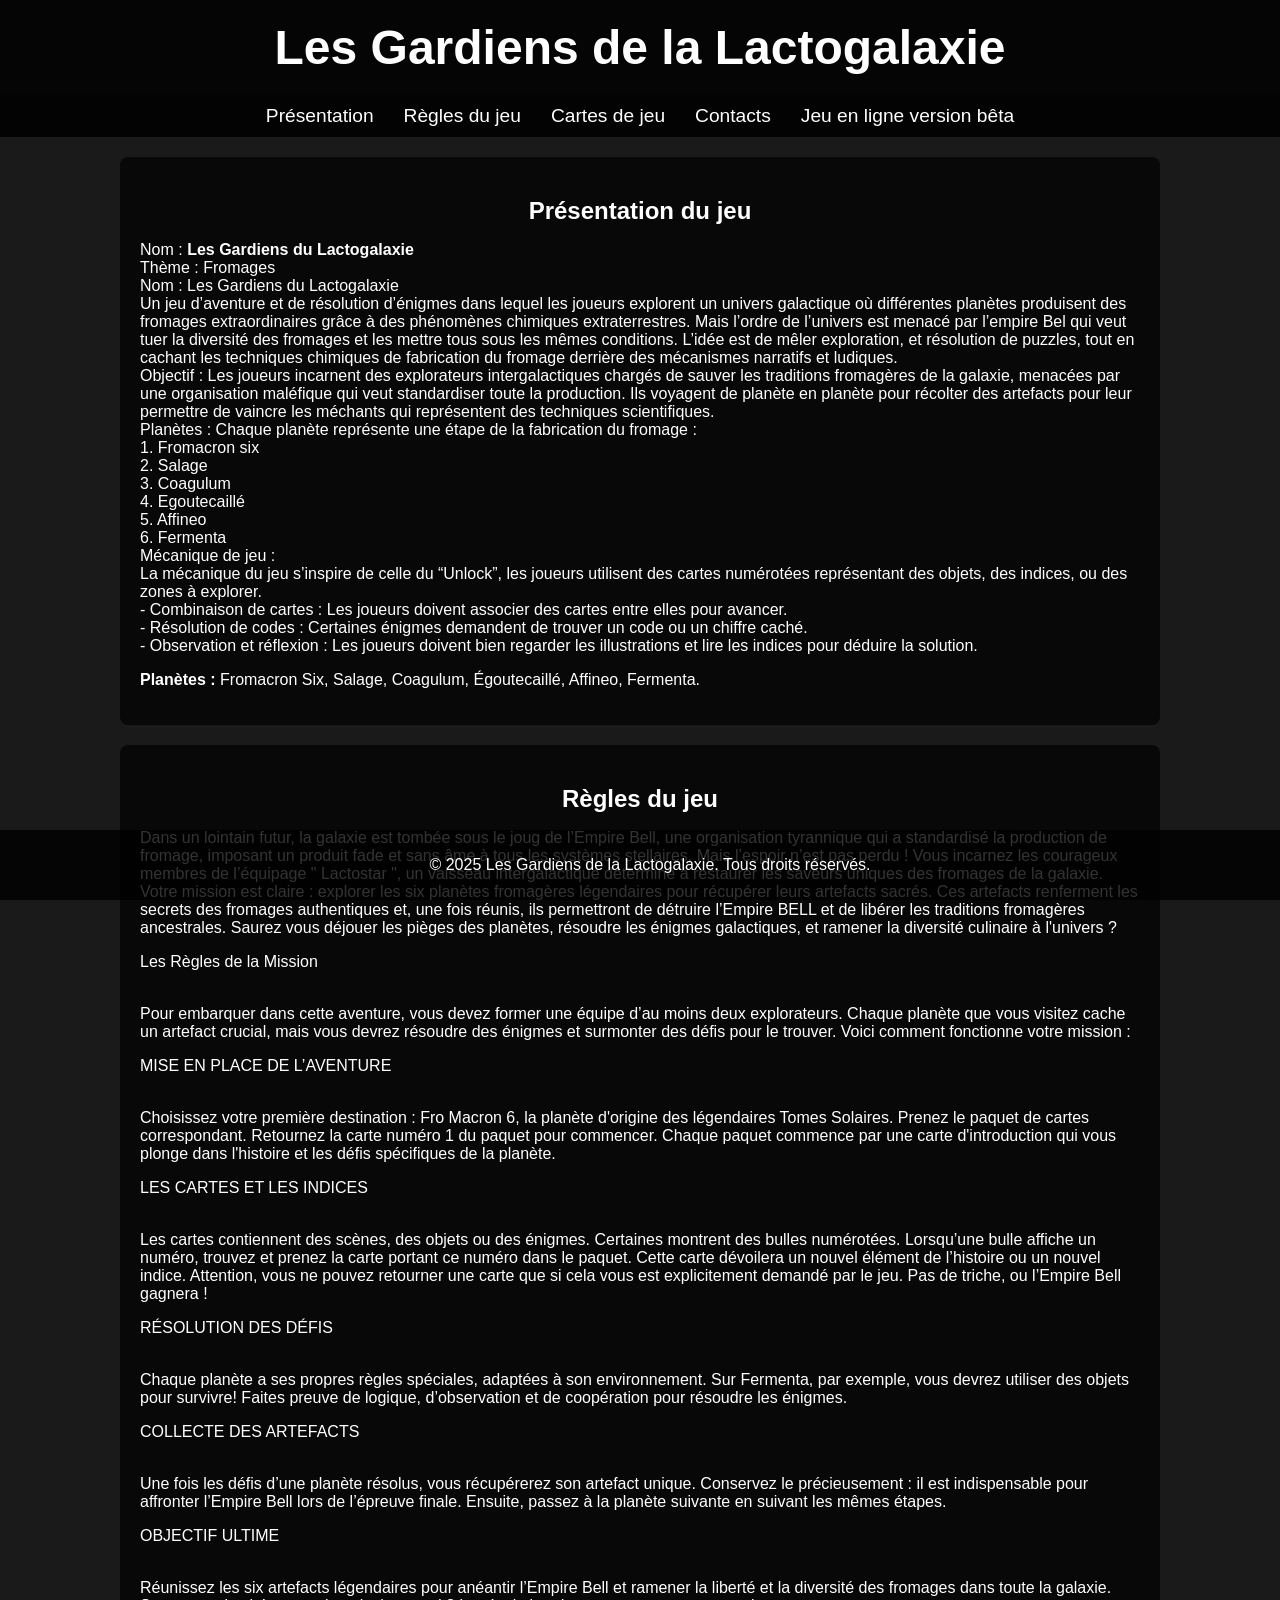
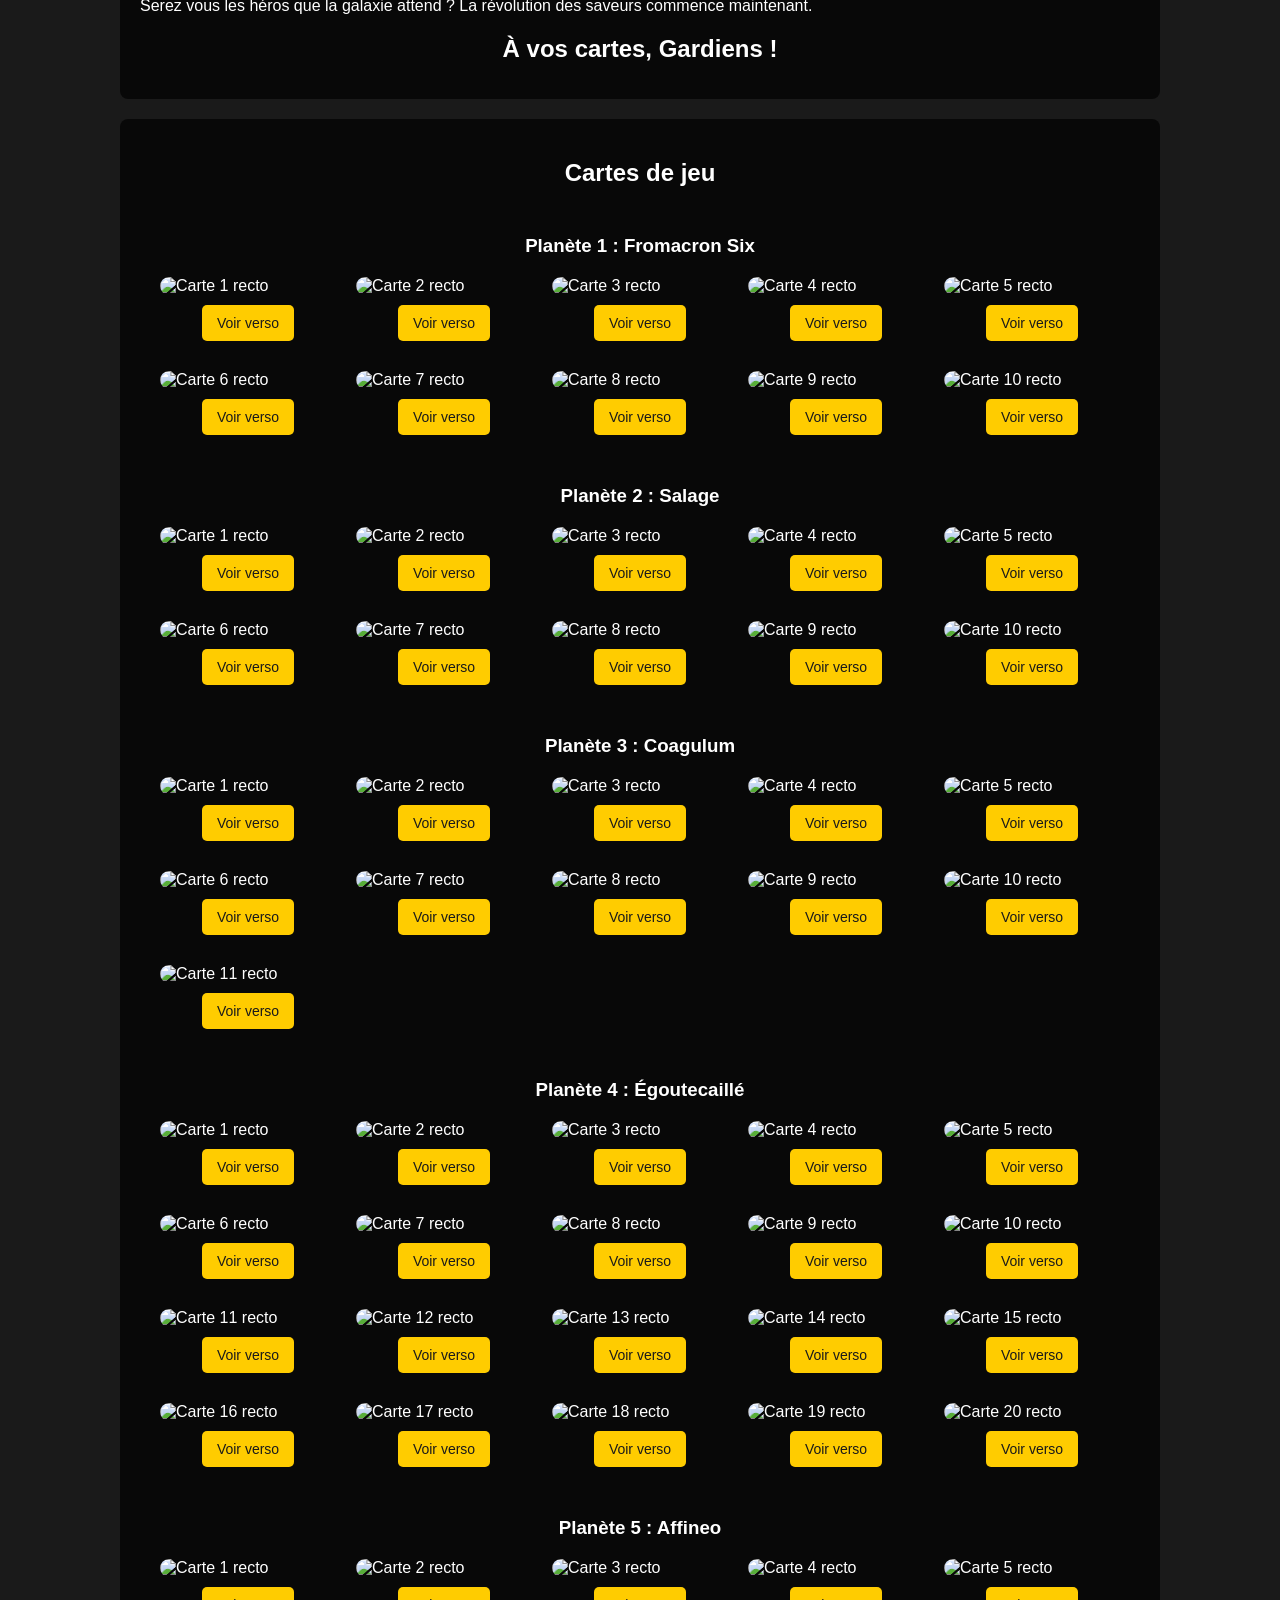
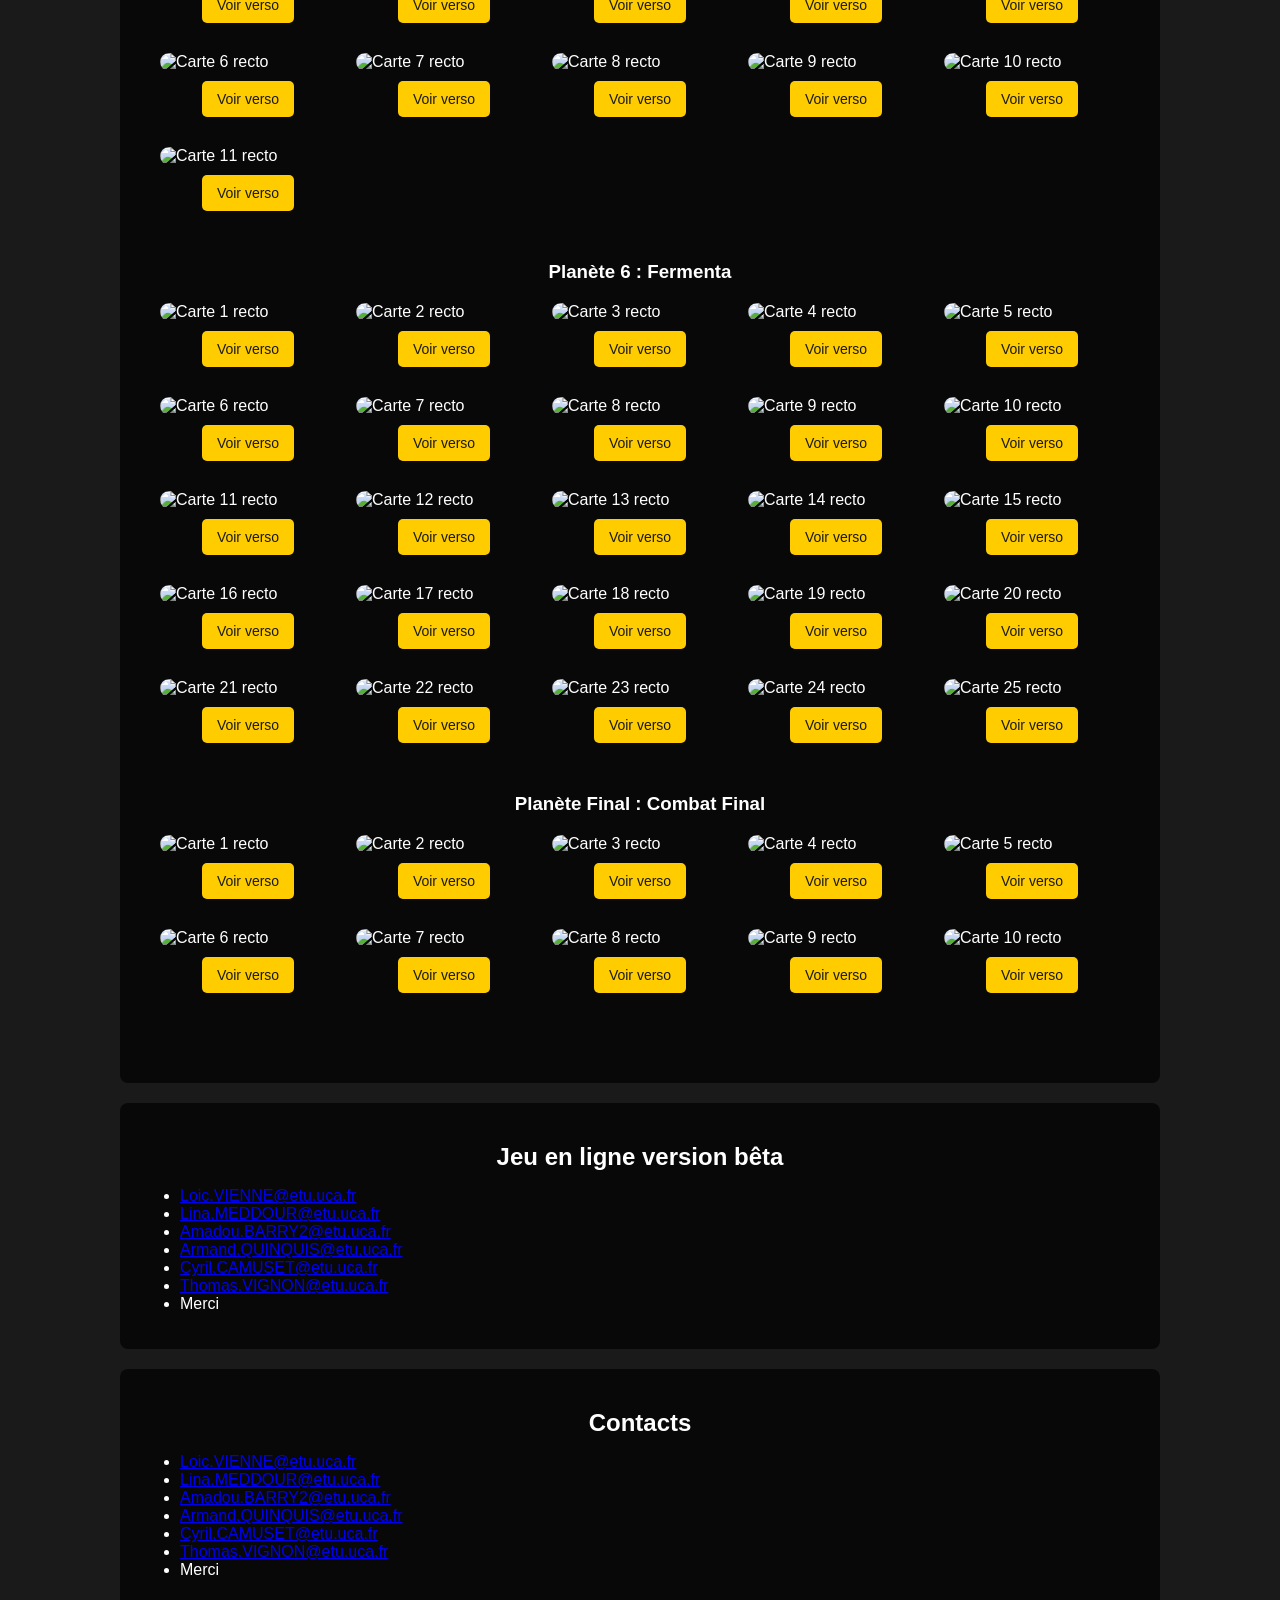
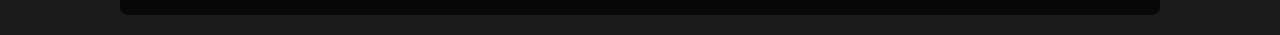
==== commit 76ec034d: "Insertion de la section de Cyril" ====
--- a/Site Internet/Site_lactogalaxie.html
+++ b/Site Internet/Site_lactogalaxie.html
@@ -80,6 +80,7 @@
         <a href="#regles">Règles du jeu</a>
         <a href="#cartes">Cartes de jeu</a>
         <a href="#contacts">Contacts</a>
+        <a href="#Jeu en ligne version bêta">Jeu en ligne version bêta</a>
     </nav>
     <section id="presentation">
         <h2>Présentation du jeu</h2>
@@ -677,6 +678,19 @@
                     img.src = img.src.includes(recto) ? verso : recto;
                 }
             </script>
+    <section id="Jeu en ligne version bêta">
+        <h2>Jeu en ligne version bêta</h2>
+        <ul>
+            <li><a href="mailto:Loic.VIENNE@etu.uca.fr">Loic.VIENNE@etu.uca.fr</a></li>
+            <li><a href="mailto:Lina.MEDDOUR@etu.uca.fr">Lina.MEDDOUR@etu.uca.fr</a></li>
+            <li><a href="mailto:Amadou.BARRY2@etu.uca.fr">Amadou.BARRY2@etu.uca.fr</a></li>
+            <li><a href="mailto:Armand.QUINQUIS@etu.uca.fr">Armand.QUINQUIS@etu.uca.fr</a></li>
+            <li><a href="mailto:Cyril.CAMUSET@etu.uca.fr">Cyril.CAMUSET@etu.uca.fr</a></li>
+            <li><a href="mailto:Thomas.VIGNON@etu.uca.fr">Thomas.VIGNON@etu.uca.fr</a></li>
+            <li><a> Merci</a></li>
+        </ul>
+    </section>
+
     <section id="contacts">
         <h2>Contacts</h2>
         <ul>
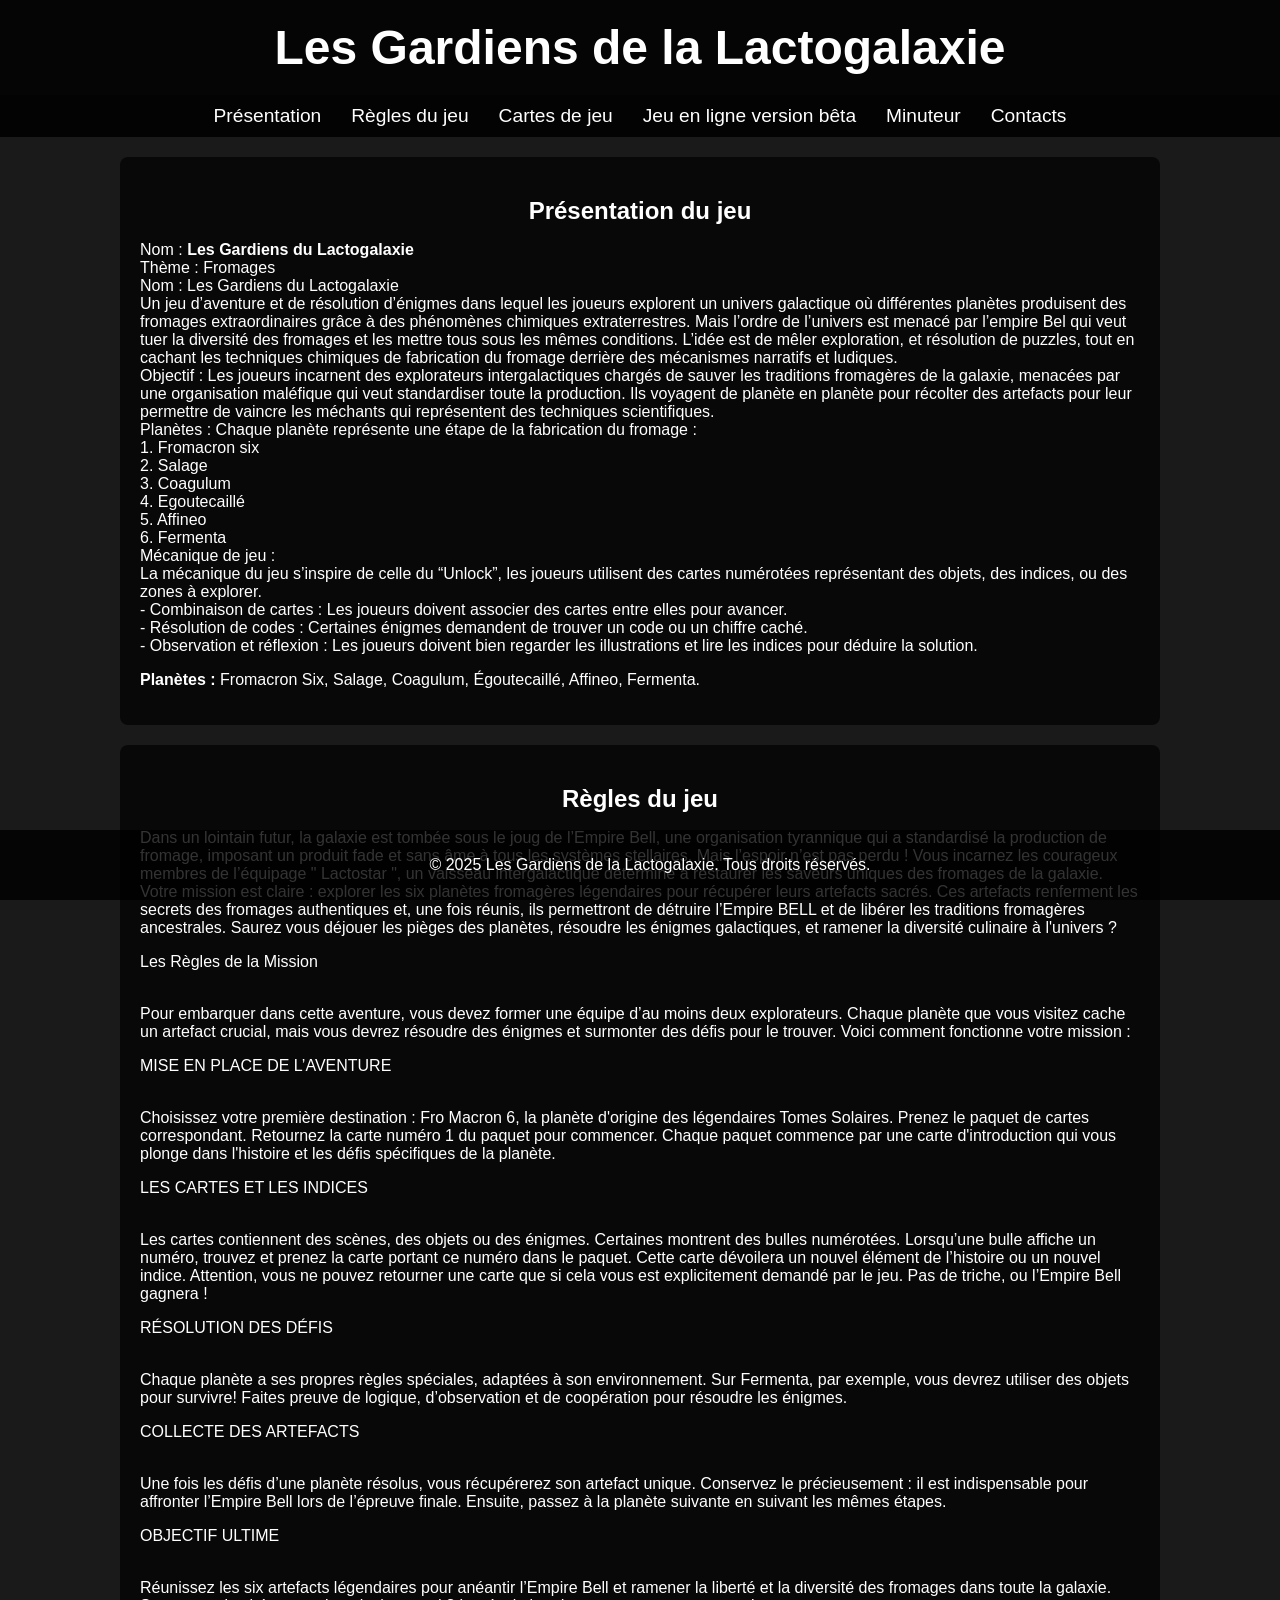
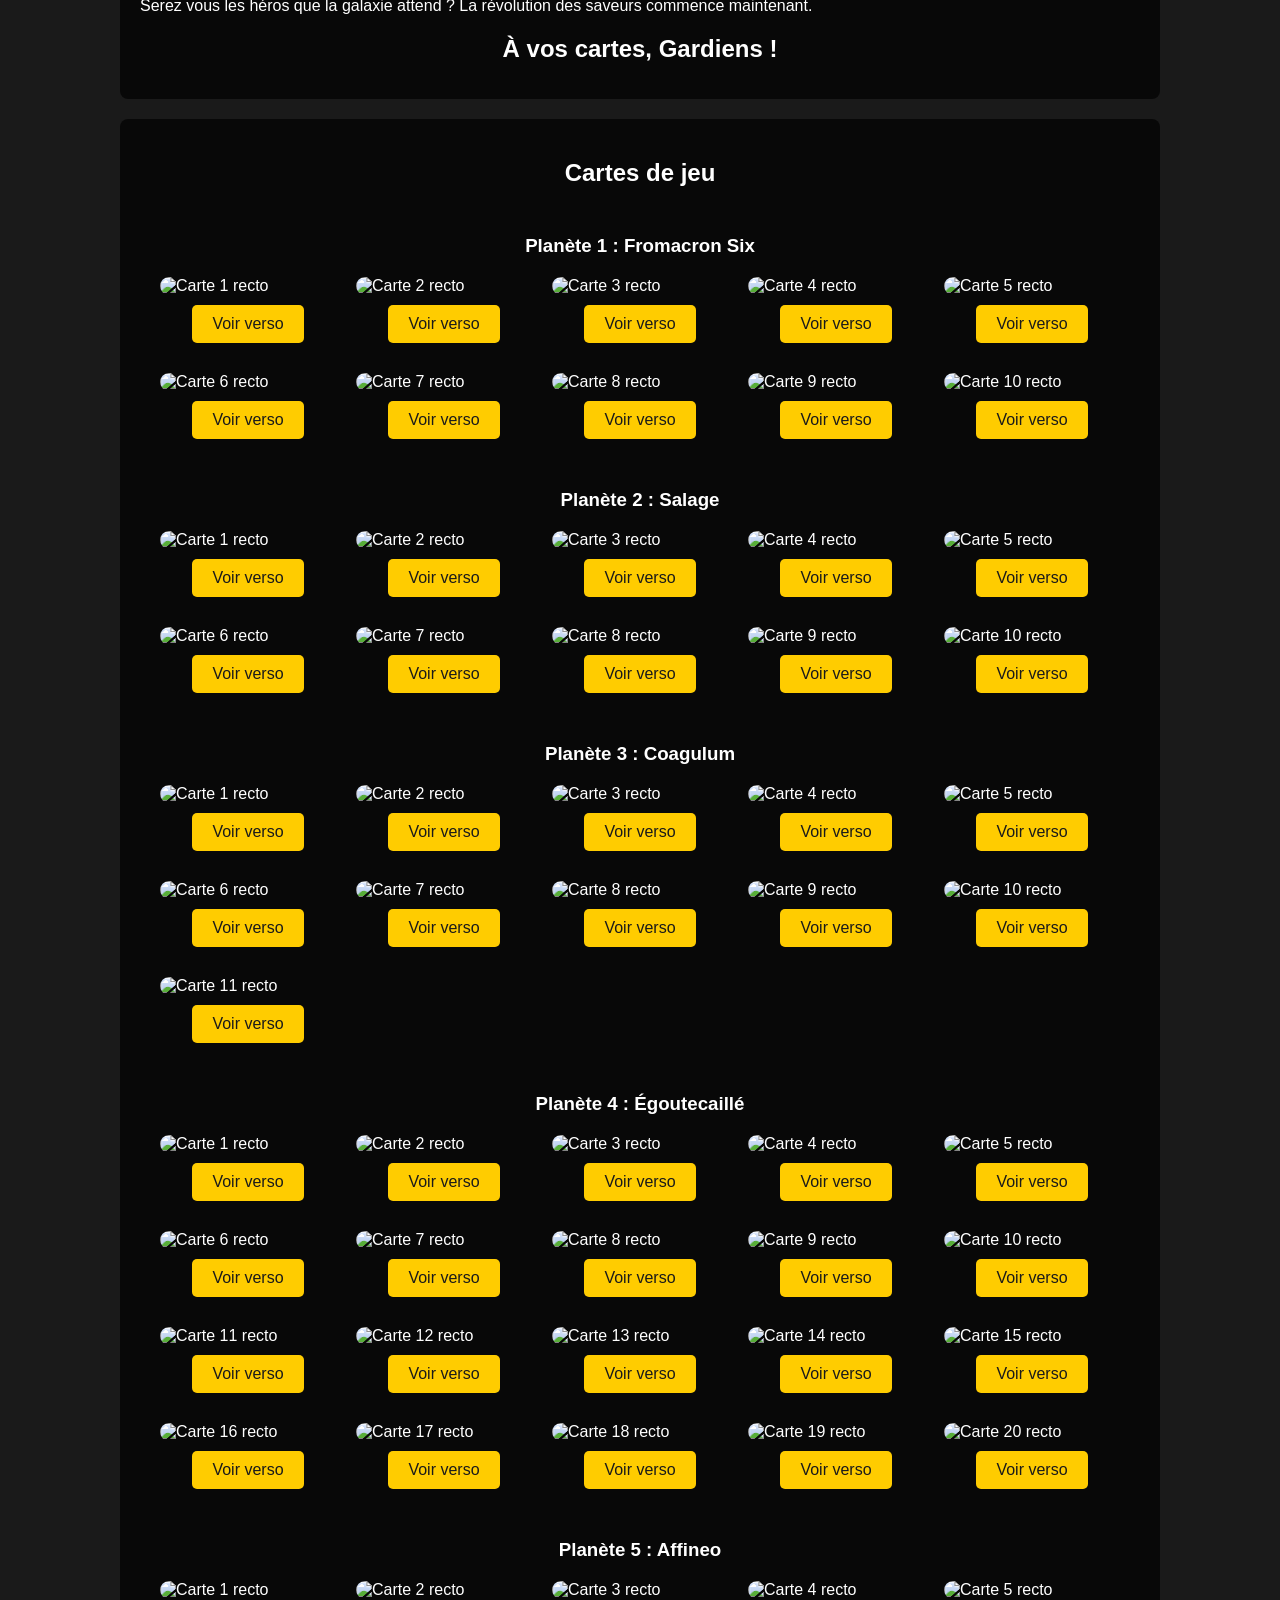
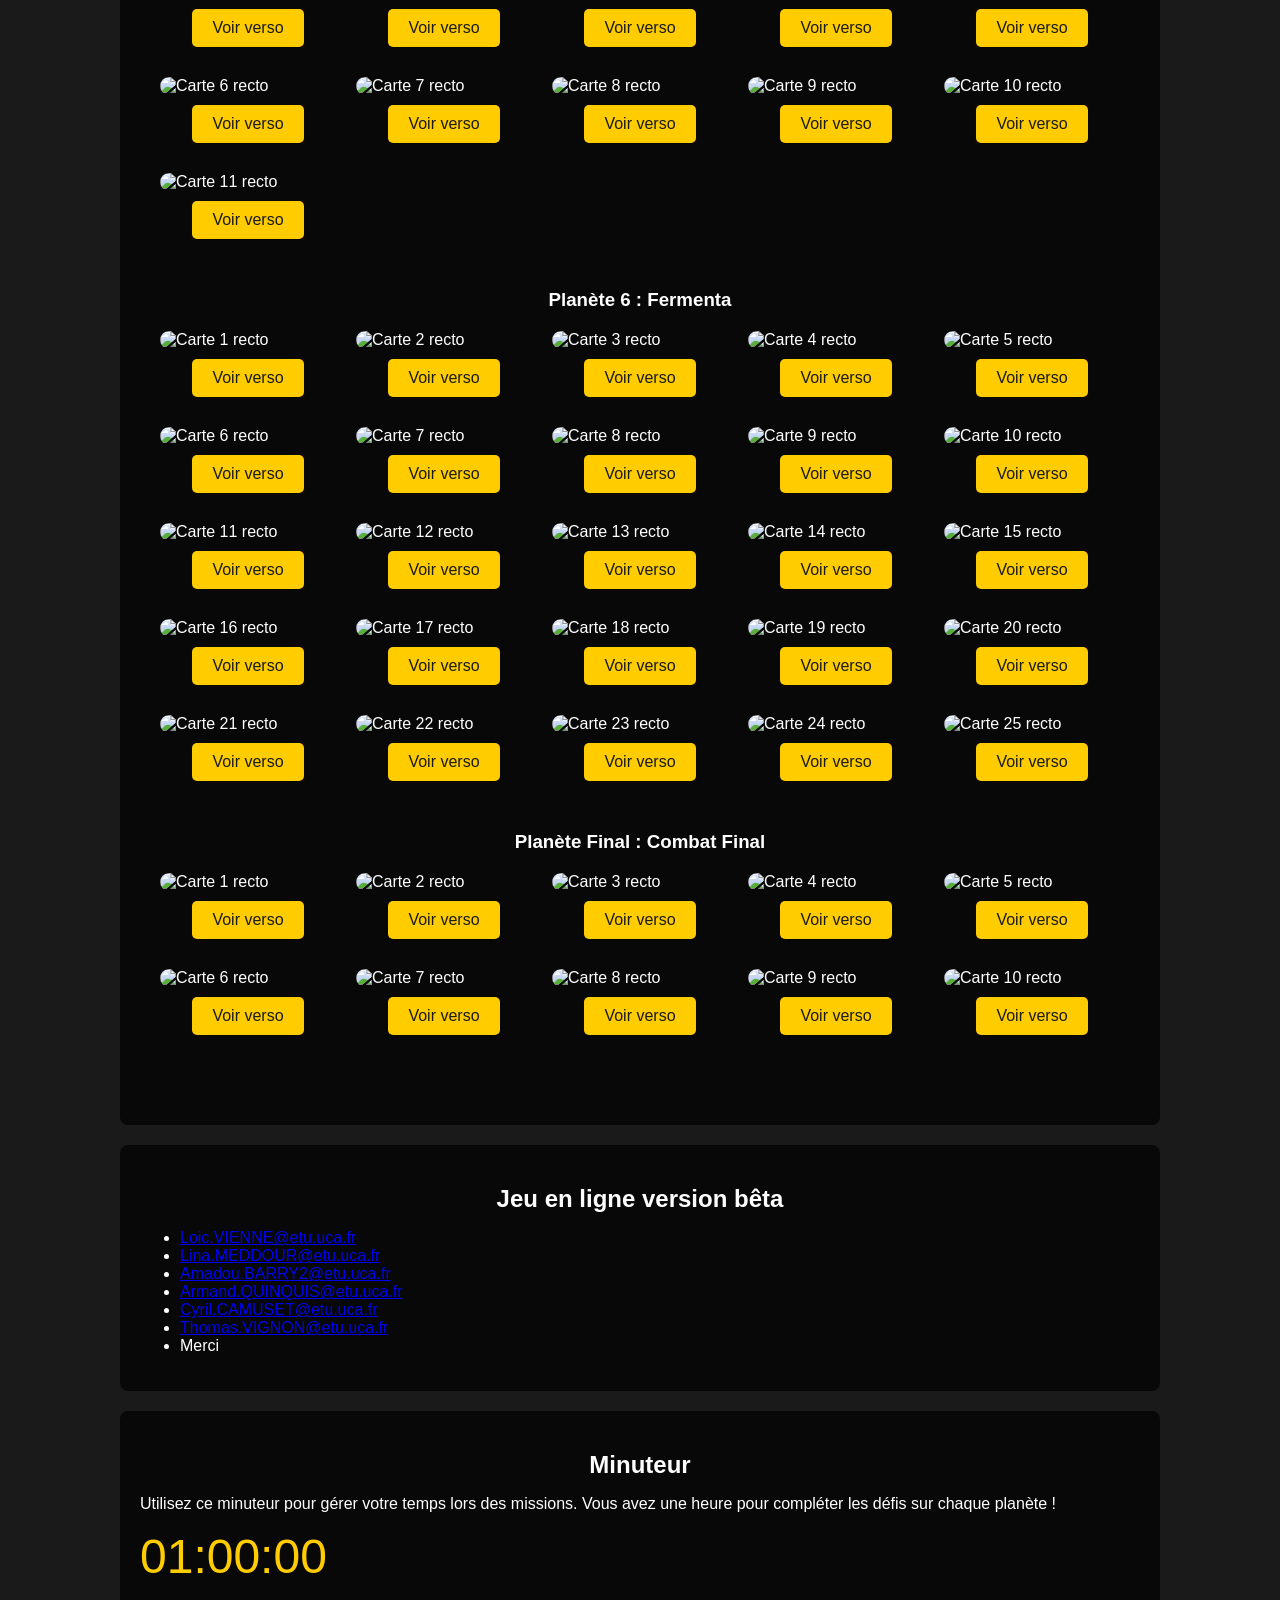
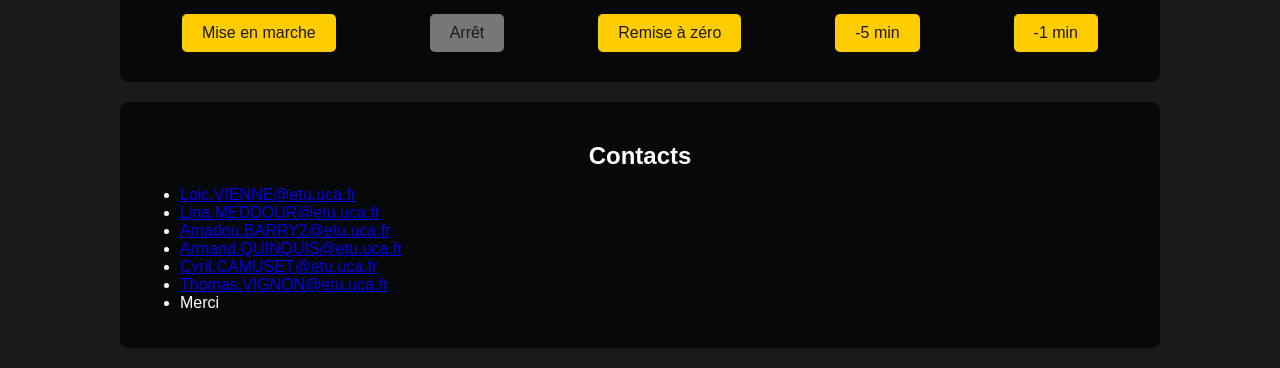
==== commit a9875276: "Ajout timer" ====
--- a/Site Internet/Site_lactogalaxie.html
+++ b/Site Internet/Site_lactogalaxie.html
@@ -79,8 +79,9 @@
         <a href="#presentation">Présentation</a>
         <a href="#regles">Règles du jeu</a>
         <a href="#cartes">Cartes de jeu</a>
+        <a href="#Jeu en ligne version bêta">Jeu en ligne version bêta</a>
+        <a href="#Minuteur">Minuteur</a>
         <a href="#contacts">Contacts</a>
-        <a href="#Jeu en ligne version bêta">Jeu en ligne version bêta</a>
     </nav>
     <section id="presentation">
         <h2>Présentation du jeu</h2>
@@ -691,6 +692,157 @@
         </ul>
     </section>
 
+    <section id="Minuteur">
+        <h2>Minuteur</h2>
+        <p>
+             Utilisez ce minuteur pour gérer votre temps lors des missions. Vous avez une heure pour compléter les défis sur chaque planète !
+            </p>
+            <div id="timer-section">
+                <div class="timer" id="timer">01:00:00</div>
+                <div class="buttons">
+                    <button id="startBtn">Mise en marche</button>
+                    <button id="stopBtn" disabled>Arrêt</button>
+                    <button id="resetBtn">Remise à zéro</button>
+                    <button id="minus5Btn">-5 min</button>
+                    <button id="minus1Btn">-1 min</button>
+                </div>
+            </div>
+        </section>
+        
+        <style>
+            /* Style pour la section du minuteur */
+            #minuteur {
+                background-color: #2c2c2c;
+                padding: 30px;
+                margin: 20px auto;
+                border-radius: 10px;
+                max-width: 600px;
+                text-align: center;
+                color: white;
+            }
+        
+            #minuteur h2 {
+                font-size: 2em;
+                margin-bottom: 20px;
+            }
+        
+            #minuteur p {
+                font-size: 1.2em;
+                margin-bottom: 20px;
+            }
+        
+            .timer {
+                font-size: 3em;
+                color: #ffcc00;
+                margin-bottom: 20px;
+            }
+        
+            .buttons {
+                display: flex;
+                flex-wrap: wrap;
+                justify-content: center;
+                gap: 10px;
+            }
+        
+            button {
+                background-color: #ffcc00;
+                color: #1a1a1a;
+                border: none;
+                padding: 10px 20px;
+                font-size: 1em;
+                border-radius: 5px;
+                cursor: pointer;
+                transition: background-color 0.3s;
+            }
+        
+            button:hover {
+                background-color: #e6b800;
+            }
+        
+            button:disabled {
+                background-color: #777;
+                cursor: not-allowed;
+            }
+        </style>
+        
+        <script>
+            // Initialisation des variables
+            let totalSeconds = 3600; // 1 heure en secondes
+            let timerInterval = null;
+        
+            // Références aux éléments HTML
+            const timerDisplay = document.getElementById("timer");
+            const startBtn = document.getElementById("startBtn");
+            const stopBtn = document.getElementById("stopBtn");
+            const resetBtn = document.getElementById("resetBtn");
+            const minus5Btn = document.getElementById("minus5Btn");
+            const minus1Btn = document.getElementById("minus1Btn");
+        
+            // Afficher le temps sous format HH:MM:SS
+            function updateDisplay() {
+                const hours = String(Math.floor(totalSeconds / 3600)).padStart(2, "0");
+                const minutes = String(Math.floor((totalSeconds % 3600) / 60)).padStart(2, "0");
+                const seconds = String(totalSeconds % 60).padStart(2, "0");
+                timerDisplay.textContent = `${hours}:${minutes}:${seconds}`;
+            }
+        
+            // Fonction pour démarrer le minuteur
+            function startTimer() {
+                if (timerInterval) return; // Empêche plusieurs démarrages
+                timerInterval = setInterval(() => {
+                    if (totalSeconds > 0) {
+                        totalSeconds--;
+                        updateDisplay();
+                    } else {
+                        clearInterval(timerInterval);
+                        alert("Le temps est écoulé !");
+                    }
+                }, 1000);
+                startBtn.disabled = true;
+                stopBtn.disabled = false;
+            }
+        
+            // Fonction pour arrêter le minuteur
+            function stopTimer() {
+                clearInterval(timerInterval);
+                timerInterval = null;
+                startBtn.disabled = false;
+                stopBtn.disabled = true;
+            }
+        
+            // Fonction pour réinitialiser le minuteur
+            function resetTimer() {
+                stopTimer();
+                totalSeconds = 3600; // Retour à 1 heure
+                updateDisplay();
+            }
+        
+            // Fonction pour retirer 5 minutes
+            function minus5Minutes() {
+                totalSeconds = Math.max(0, totalSeconds - 300); // Retirer 300 secondes (5 minutes)
+                updateDisplay();
+            }
+        
+            // Fonction pour retirer 1 minute
+            function minus1Minute() {
+                totalSeconds = Math.max(0, totalSeconds - 60); // Retirer 60 secondes (1 minute)
+                updateDisplay();
+            }
+        
+            // Ajout des écouteurs d'événements
+            startBtn.addEventListener("click", startTimer);
+            stopBtn.addEventListener("click", stopTimer);
+            resetBtn.addEventListener("click", resetTimer);
+            minus5Btn.addEventListener("click", minus5Minutes);
+            minus1Btn.addEventListener("click", minus1Minute);
+        
+            // Affichage initial
+            updateDisplay();
+        </script>
+        
+
+    </section>
+
     <section id="contacts">
         <h2>Contacts</h2>
         <ul>
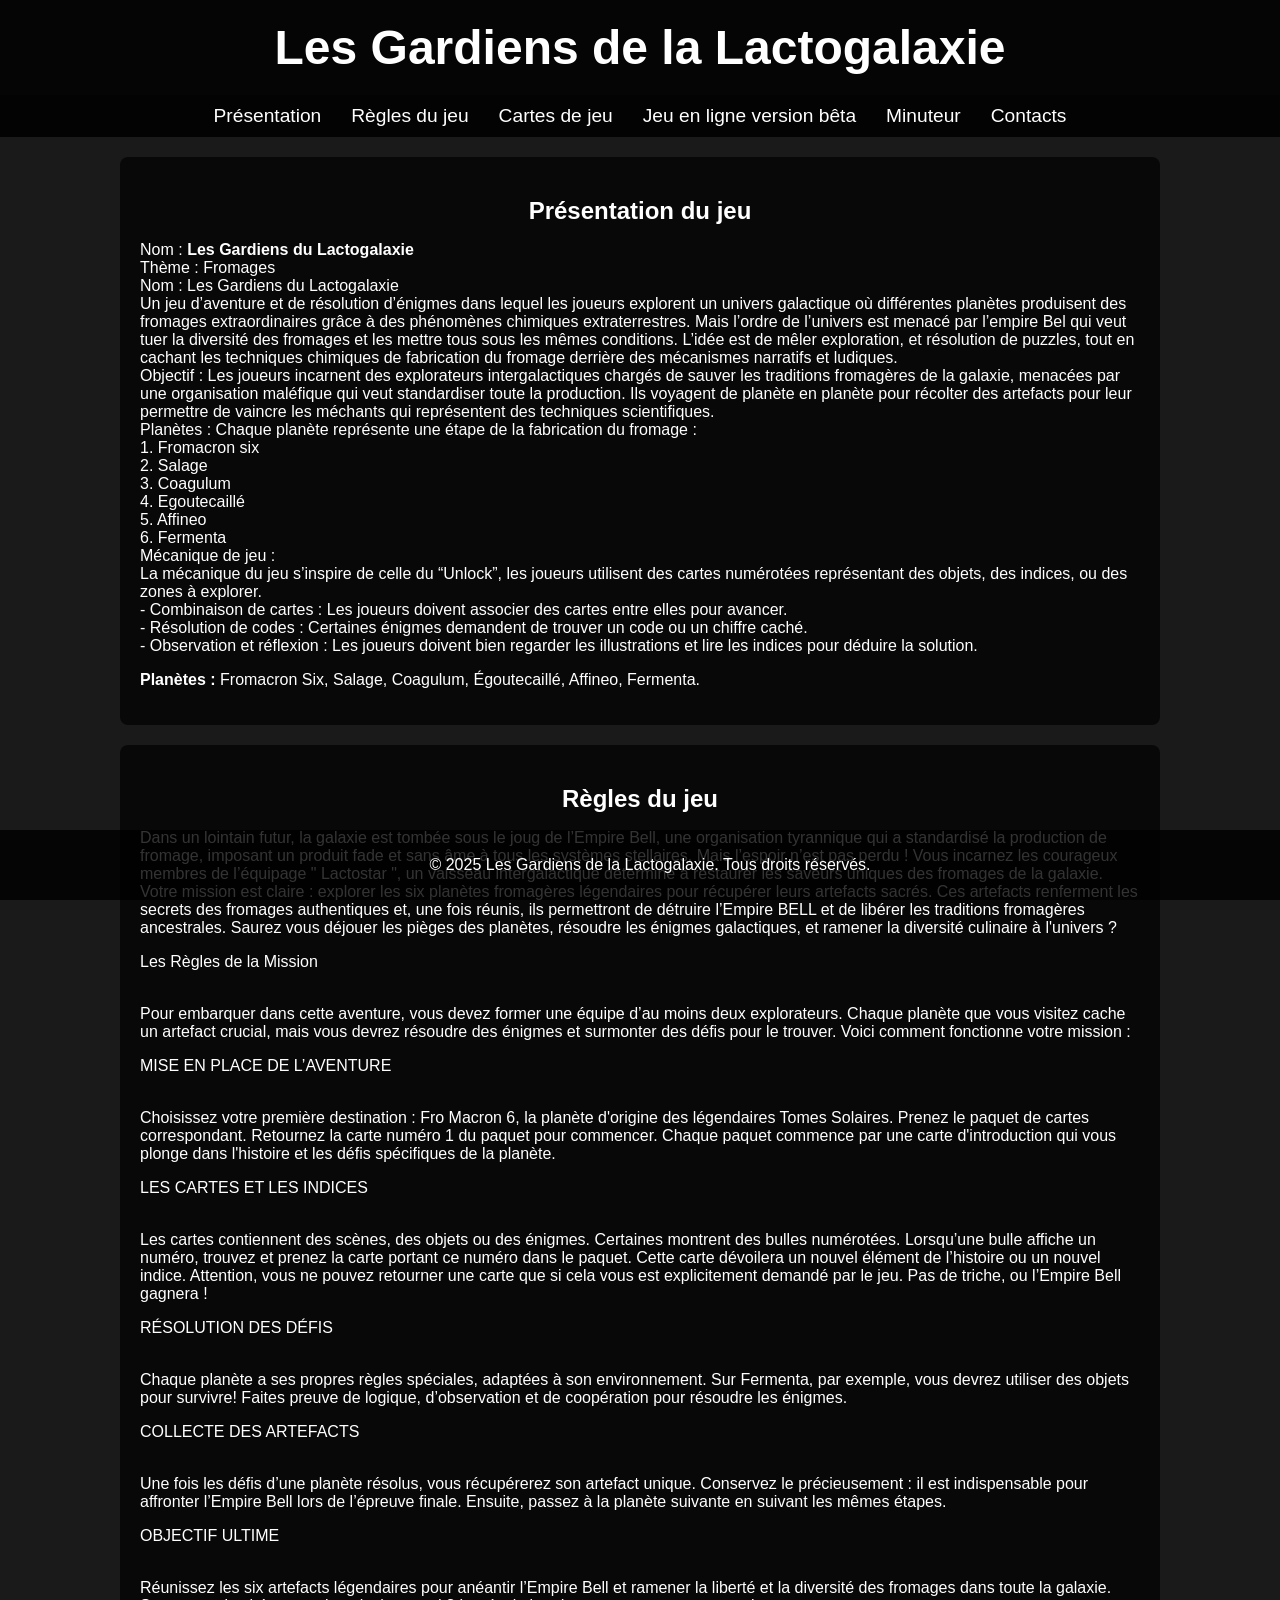
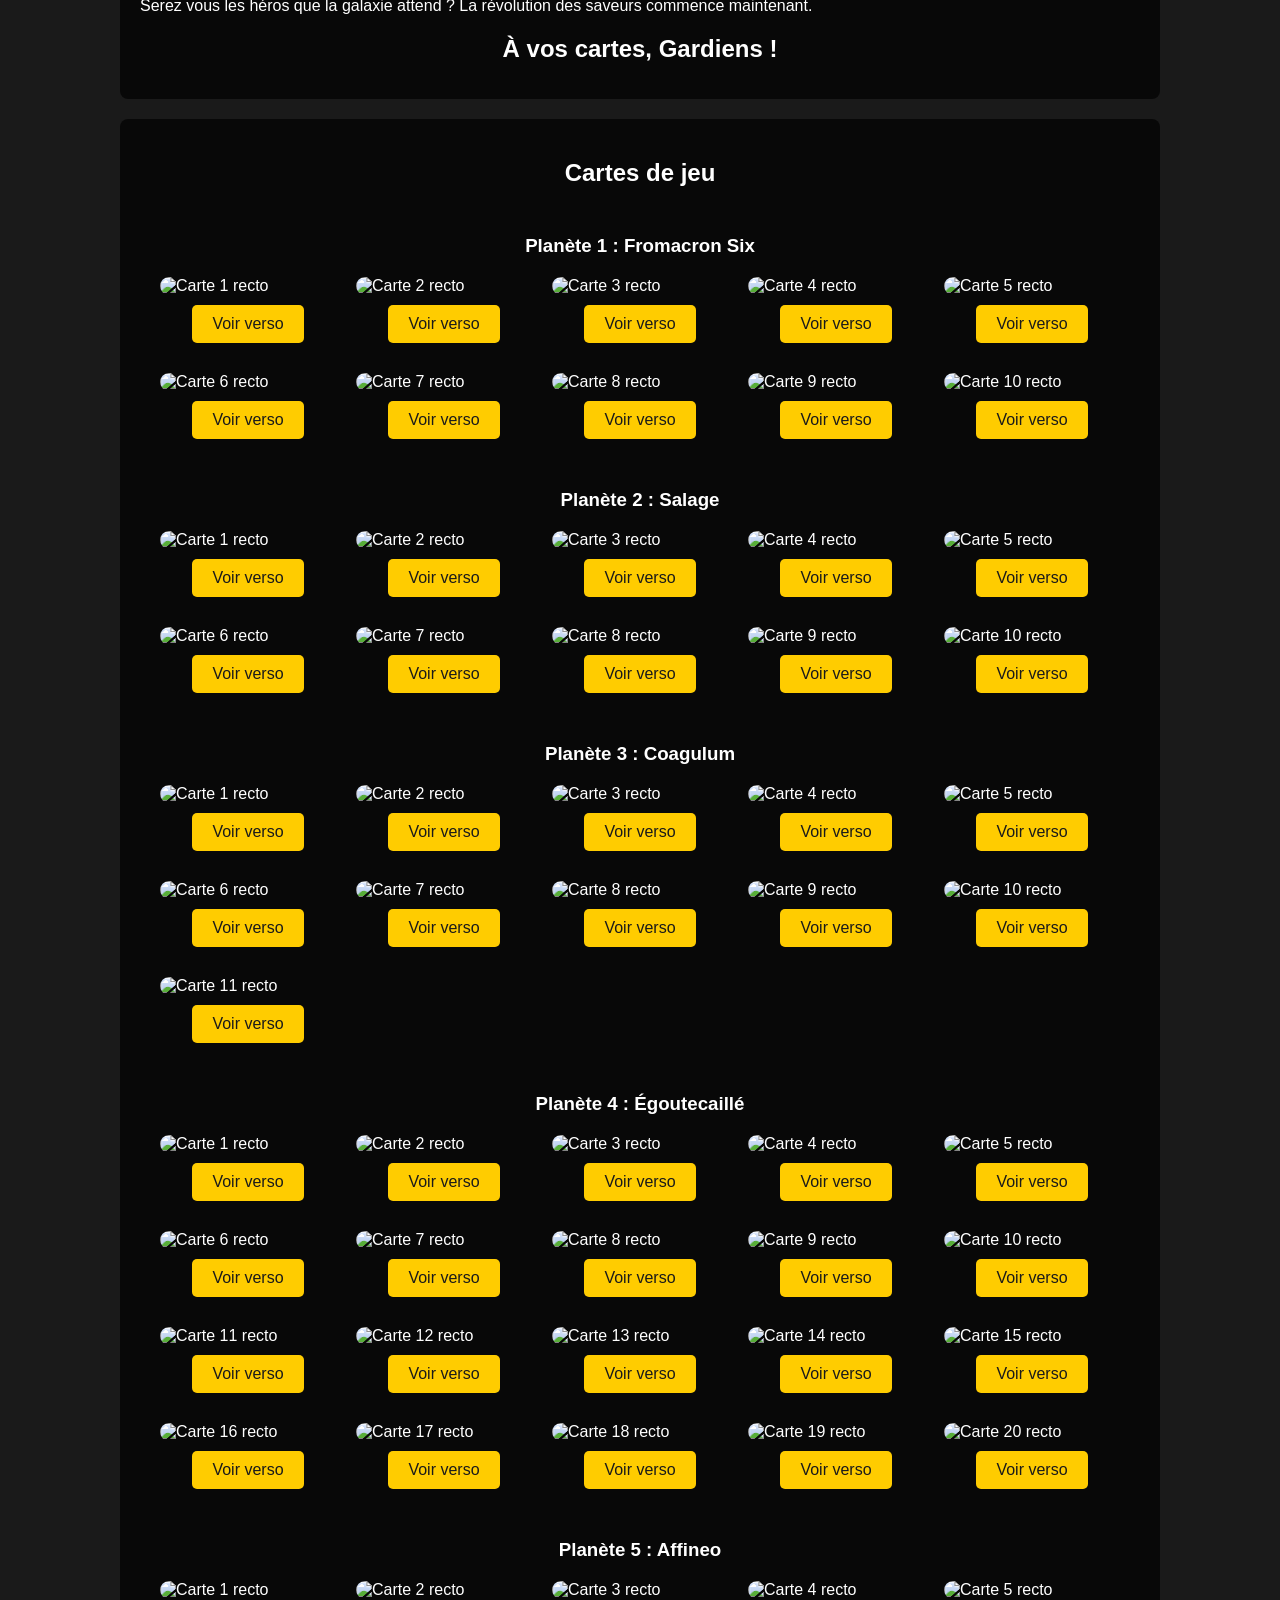
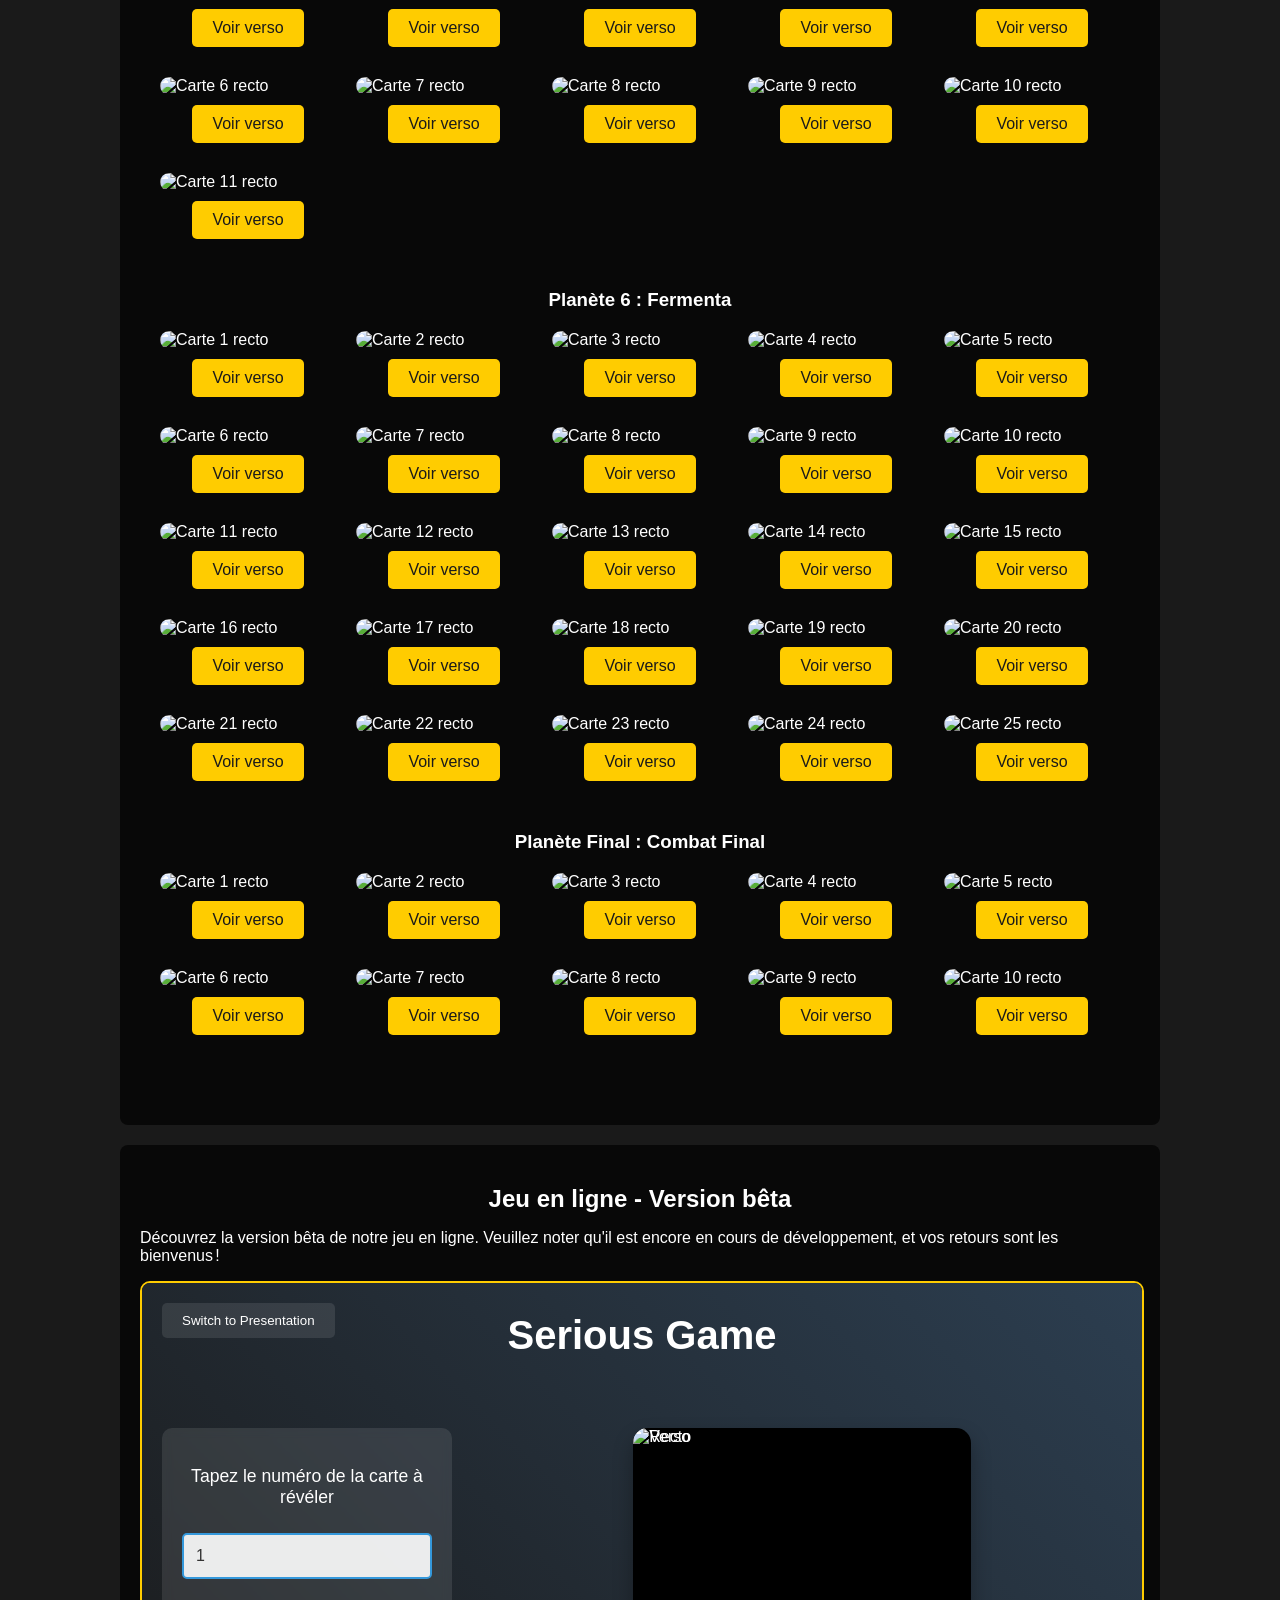
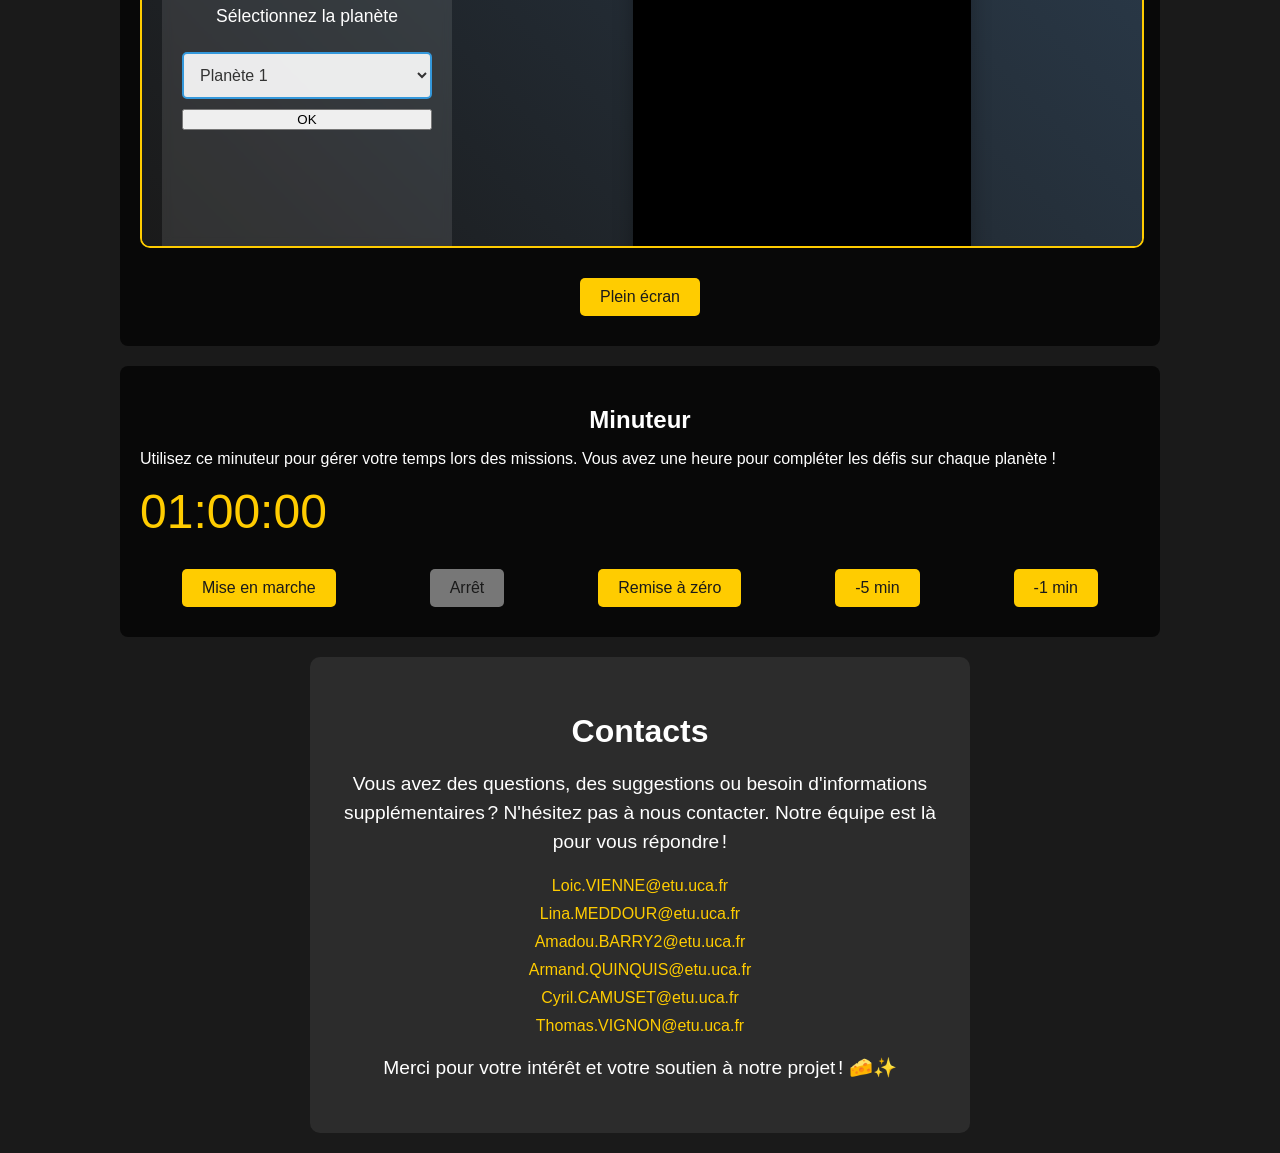
==== commit a8c639fb: "avant dernier update !!!!" ====
--- a/Site Internet/Site_lactogalaxie.html
+++ b/Site Internet/Site_lactogalaxie.html
@@ -680,22 +680,92 @@
                 }
             </script>
     <section id="Jeu en ligne version bêta">
-        <h2>Jeu en ligne version bêta</h2>
-        <ul>
-            <li><a href="mailto:Loic.VIENNE@etu.uca.fr">Loic.VIENNE@etu.uca.fr</a></li>
-            <li><a href="mailto:Lina.MEDDOUR@etu.uca.fr">Lina.MEDDOUR@etu.uca.fr</a></li>
-            <li><a href="mailto:Amadou.BARRY2@etu.uca.fr">Amadou.BARRY2@etu.uca.fr</a></li>
-            <li><a href="mailto:Armand.QUINQUIS@etu.uca.fr">Armand.QUINQUIS@etu.uca.fr</a></li>
-            <li><a href="mailto:Cyril.CAMUSET@etu.uca.fr">Cyril.CAMUSET@etu.uca.fr</a></li>
-            <li><a href="mailto:Thomas.VIGNON@etu.uca.fr">Thomas.VIGNON@etu.uca.fr</a></li>
-            <li><a> Merci</a></li>
-        </ul>
+                <h2>Jeu en ligne - Version bêta</h2>
+                <p>
+                    Découvrez la version bêta de notre jeu en ligne. Veuillez noter qu'il est encore en cours de développement, et vos retours sont les bienvenus !
+                </p>
+                <div class="iframe-container">
+                    <iframe src="index.html" title="Jeu en ligne - Version bêta" frameborder="0"></iframe>
+                </div>
+                <div class="buttons">
+                    <button onclick="openInFullscreen()">Plein écran</button>
+                </div>
+            </section>
+            
+            <style>
+                /* Style pour la section du jeu en ligne */
+                #jeu-en-ligne {
+                    background-color: #2c2c2c;
+                    color: white;
+                    padding: 30px;
+                    margin: 20px auto;
+                    border-radius: 10px;
+                    max-width: 900px;
+                    text-align: center;
+                }
+            
+                #jeu-en-ligne h2 {
+                    font-size: 2em;
+                    margin-bottom: 20px;
+                }
+            
+                #jeu-en-ligne p {
+                    font-size: 1.2em;
+                    margin-bottom: 20px;
+                }
+            
+                .iframe-container {
+                    position: relative;
+                    width: 100%;
+                    padding-top: 56.25%; /* Ratio 16:9 */
+                    border: 2px solid #ffcc00;
+                    border-radius: 10px;
+                    overflow: hidden;
+                    margin-bottom: 20px;
+                }
+            
+                iframe {
+                    position: absolute;
+                    top: 0;
+                    left: 0;
+                    width: 100%;
+                    height: 100%;
+                }
+            
+                .buttons {
+                    text-align: center;
+                }
+            
+                button {
+                    background-color: #ffcc00;
+                    color: #1a1a1a;
+                    border: none;
+                    padding: 10px 20px;
+                    font-size: 1em;
+                    border-radius: 5px;
+                    cursor: pointer;
+                    transition: background-color 0.3s;
+                }
+            
+                button:hover {
+                    background-color: #e6b800;
+                }
+            </style>
+            
+            <script>
+                // Fonction pour ouvrir le jeu en plein écran
+                function openInFullscreen() {
+                    window.open("index.html", "_blank");
+                }
+            </script>
+            
+        
     </section>
 
     <section id="Minuteur">
         <h2>Minuteur</h2>
         <p>
-             Utilisez ce minuteur pour gérer votre temps lors des missions. Vous avez une heure pour compléter les défis sur chaque planète !
+            Utilisez ce minuteur pour gérer votre temps lors des missions. Vous avez une heure pour compléter les défis sur chaque planète !
             </p>
             <div id="timer-section">
                 <div class="timer" id="timer">01:00:00</div>
@@ -706,6 +776,8 @@
                     <button id="minus5Btn">-5 min</button>
                     <button id="minus1Btn">-1 min</button>
                 </div>
+                <!-- Ajout du fichier audio -->
+                <audio id="evilLaugh" src="evil_laugh.mp3"></audio>
             </div>
         </section>
         
@@ -777,6 +849,7 @@
             const resetBtn = document.getElementById("resetBtn");
             const minus5Btn = document.getElementById("minus5Btn");
             const minus1Btn = document.getElementById("minus1Btn");
+            const evilLaugh = document.getElementById("evilLaugh");
         
             // Afficher le temps sous format HH:MM:SS
             function updateDisplay() {
@@ -795,6 +868,7 @@
                         updateDisplay();
                     } else {
                         clearInterval(timerInterval);
+                        playEvilLaugh(); // Joue le son quand le minuteur atteint 0
                         alert("Le temps est écoulé !");
                     }
                 }, 1000);
@@ -829,6 +903,11 @@
                 updateDisplay();
             }
         
+            // Fonction pour jouer le son de méchant qui rigole
+            function playEvilLaugh() {
+                evilLaugh.play();
+            }
+        
             // Ajout des écouteurs d'événements
             startBtn.addEventListener("click", startTimer);
             stopBtn.addEventListener("click", stopTimer);
@@ -845,6 +924,10 @@
 
     <section id="contacts">
         <h2>Contacts</h2>
+        <p>
+            Vous avez des questions, des suggestions ou besoin d'informations supplémentaires ? 
+            N'hésitez pas à nous contacter. Notre équipe est là pour vous répondre !
+        </p>
         <ul>
             <li><a href="mailto:Loic.VIENNE@etu.uca.fr">Loic.VIENNE@etu.uca.fr</a></li>
             <li><a href="mailto:Lina.MEDDOUR@etu.uca.fr">Lina.MEDDOUR@etu.uca.fr</a></li>
@@ -852,9 +935,56 @@
             <li><a href="mailto:Armand.QUINQUIS@etu.uca.fr">Armand.QUINQUIS@etu.uca.fr</a></li>
             <li><a href="mailto:Cyril.CAMUSET@etu.uca.fr">Cyril.CAMUSET@etu.uca.fr</a></li>
             <li><a href="mailto:Thomas.VIGNON@etu.uca.fr">Thomas.VIGNON@etu.uca.fr</a></li>
-            <li><a> Merci</a></li>
         </ul>
+        <p>
+            Merci pour votre intérêt et votre soutien à notre projet ! 🧀✨
+        </p>
     </section>
+    
+    <style>
+        /* Style pour la section Contacts */
+        #contacts {
+            background-color: #2c2c2c;
+            color: white;
+            padding: 30px;
+            margin: 20px auto;
+            border-radius: 10px;
+            max-width: 600px;
+            text-align: center;
+        }
+    
+        #contacts h2 {
+            font-size: 2em;
+            margin-bottom: 20px;
+        }
+    
+        #contacts p {
+            font-size: 1.2em;
+            margin-bottom: 20px;
+            line-height: 1.5;
+        }
+    
+        #contacts ul {
+            list-style: none;
+            padding: 0;
+        }
+    
+        #contacts ul li {
+            margin-bottom: 10px;
+        }
+    
+        #contacts ul li a {
+            color: #ffcc00;
+            text-decoration: none;
+            font-size: 1em;
+            transition: color 0.3s;
+        }
+    
+        #contacts ul li a:hover {
+            color: #e6b800;
+        }
+    </style>
+    
     <footer>
         <p>&copy; 2025 Les Gardiens de la Lactogalaxie. Tous droits réservés.</p>
     </footer>
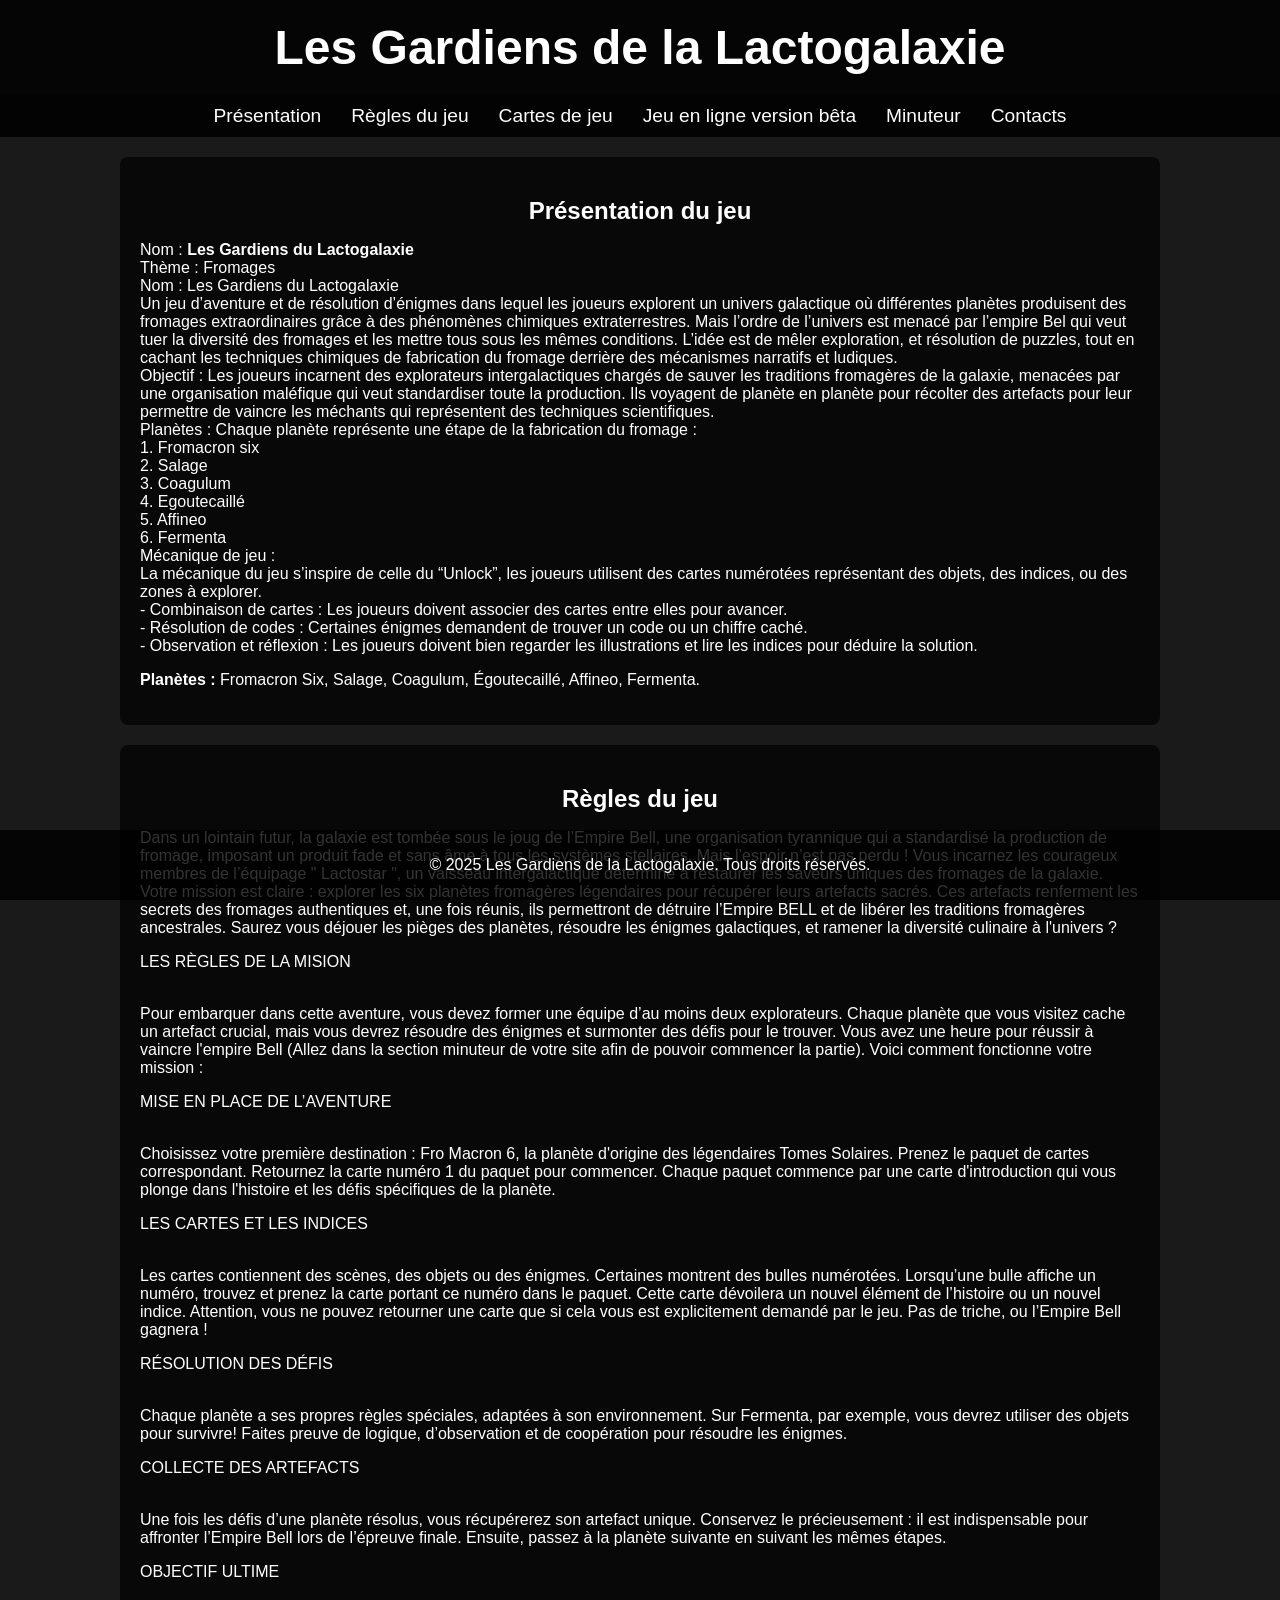
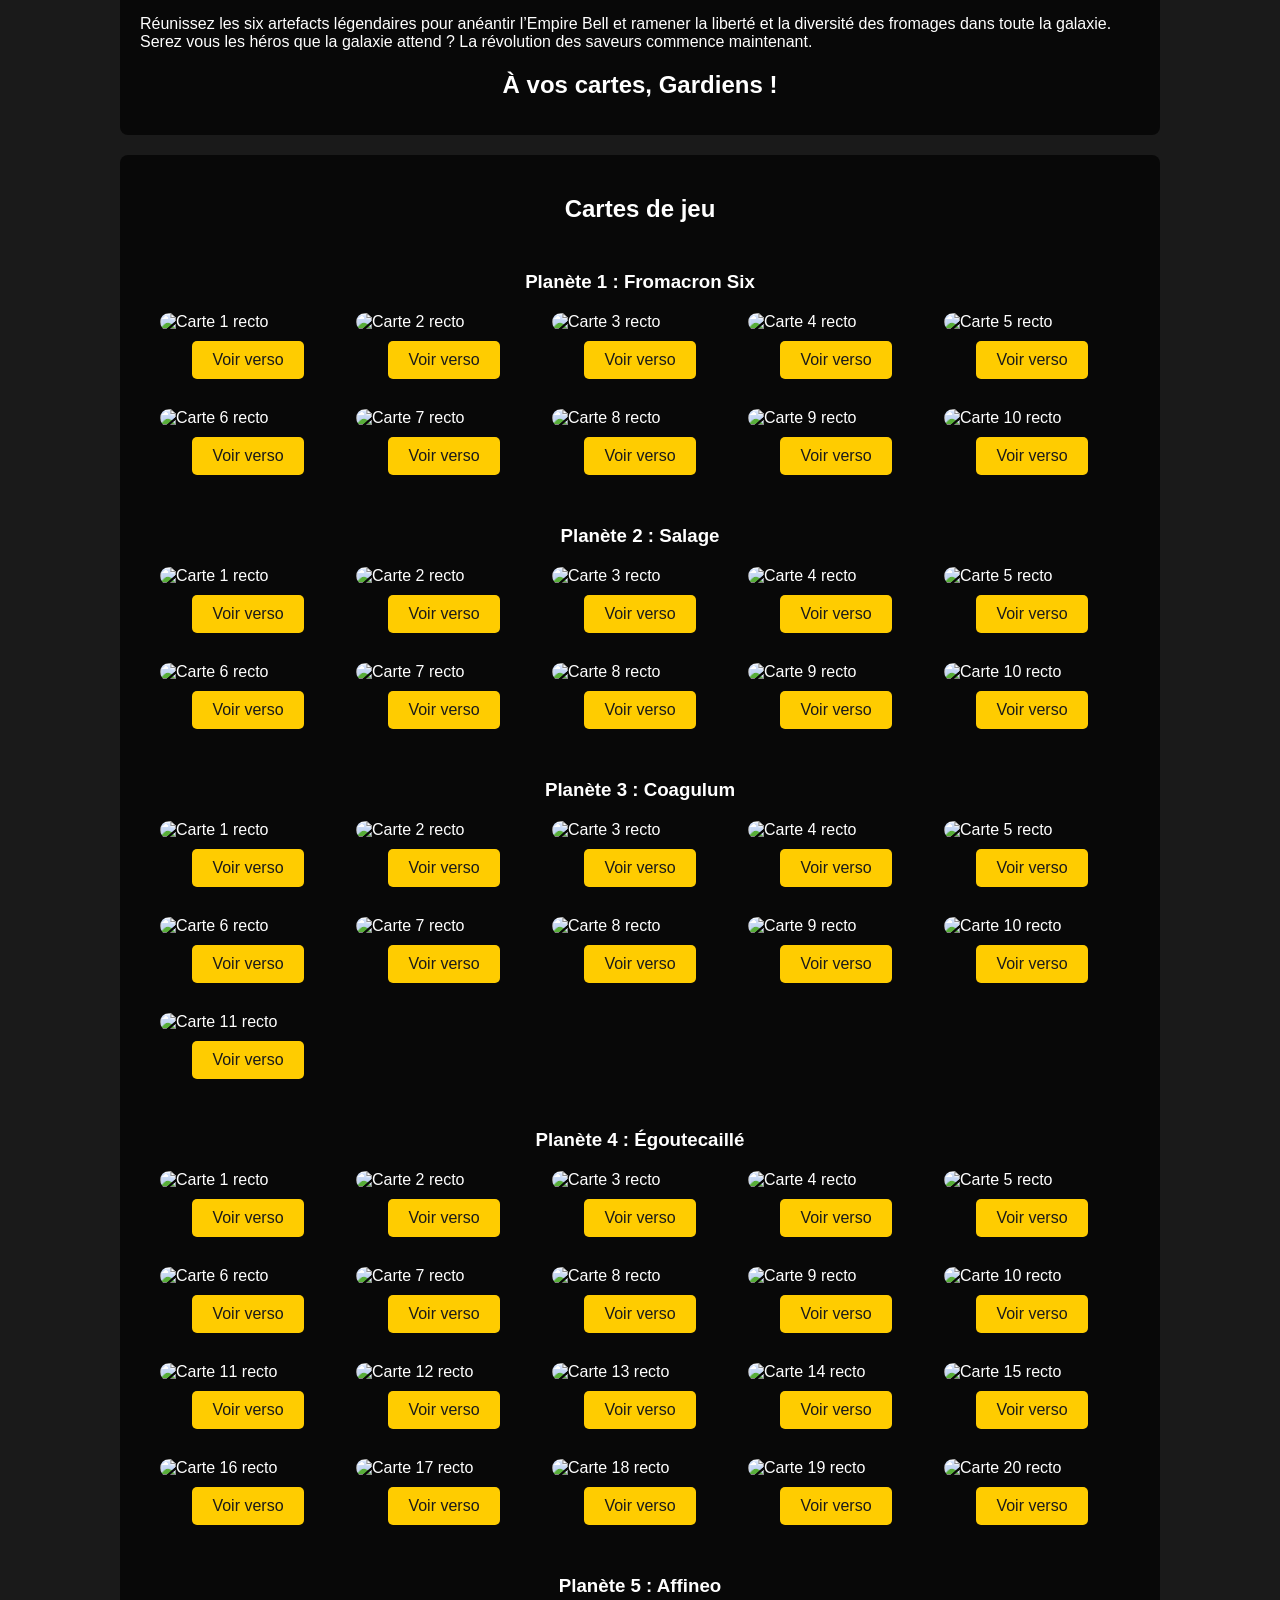
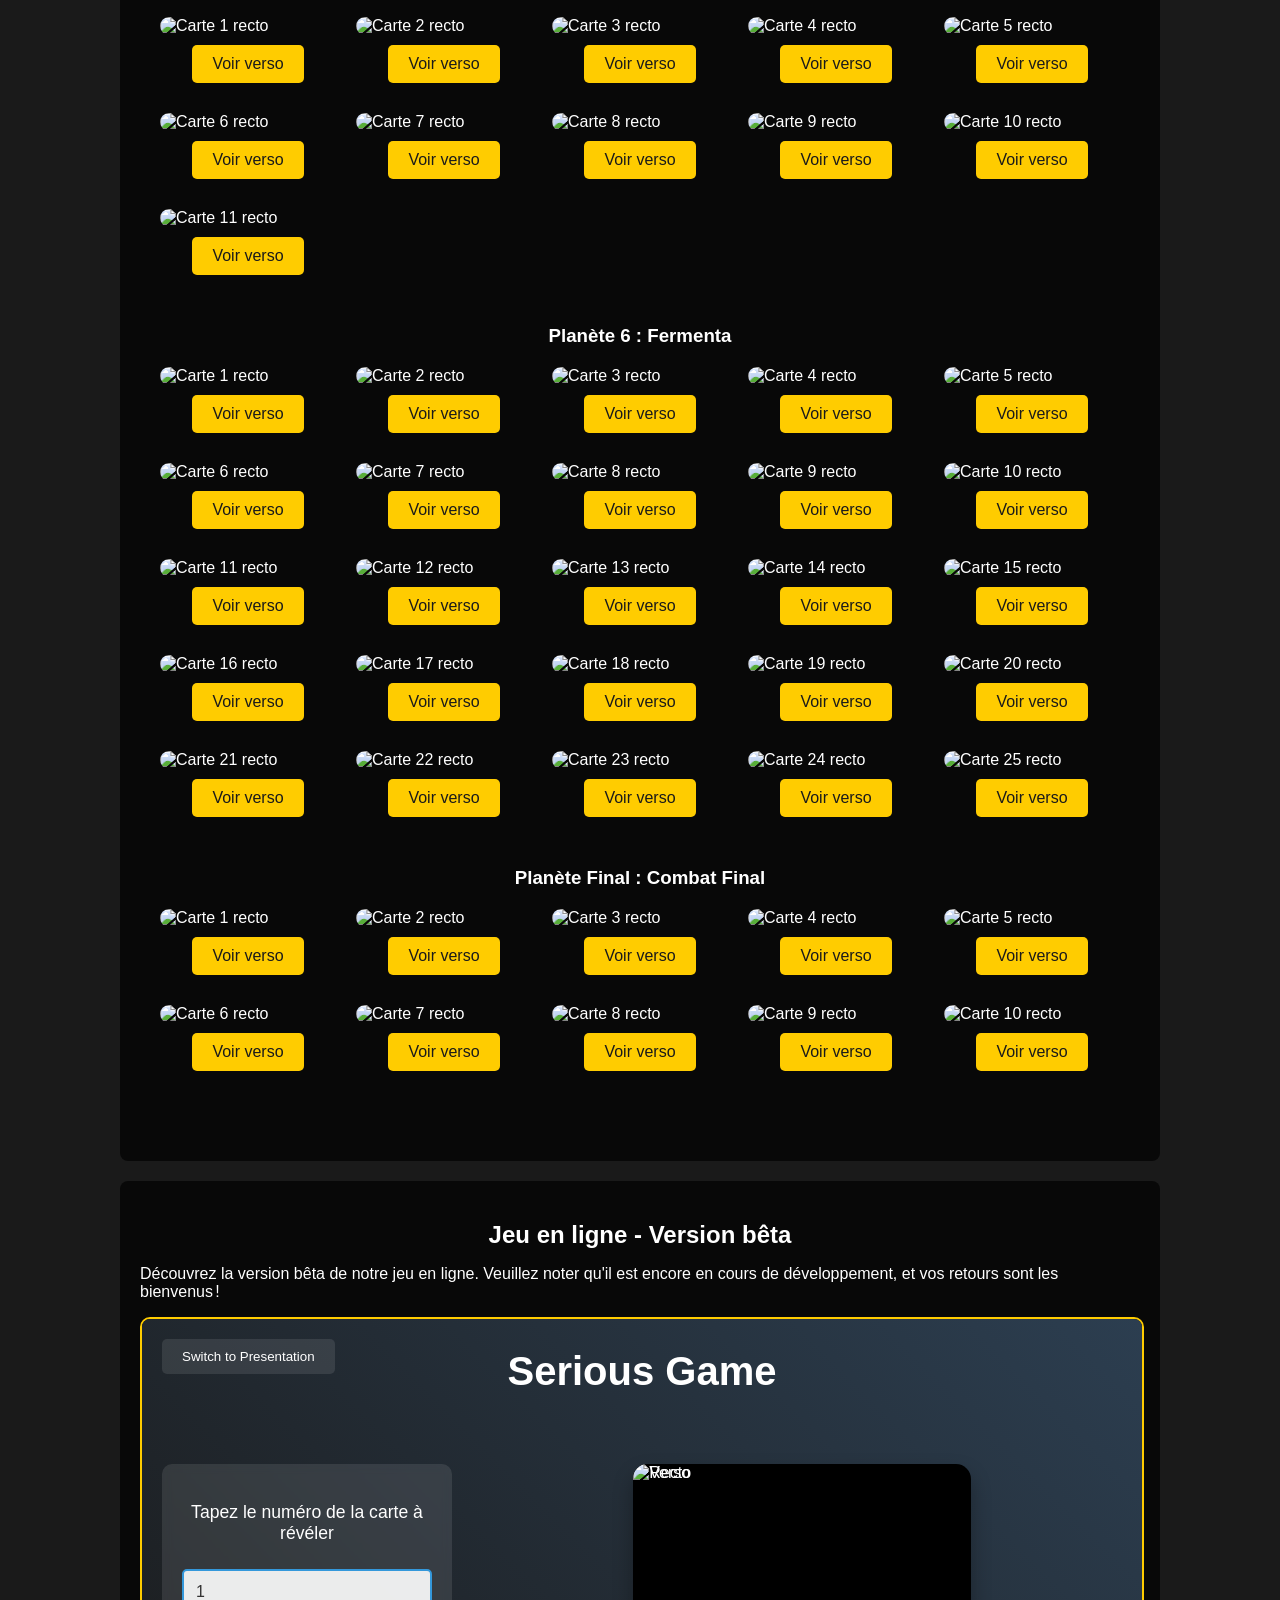
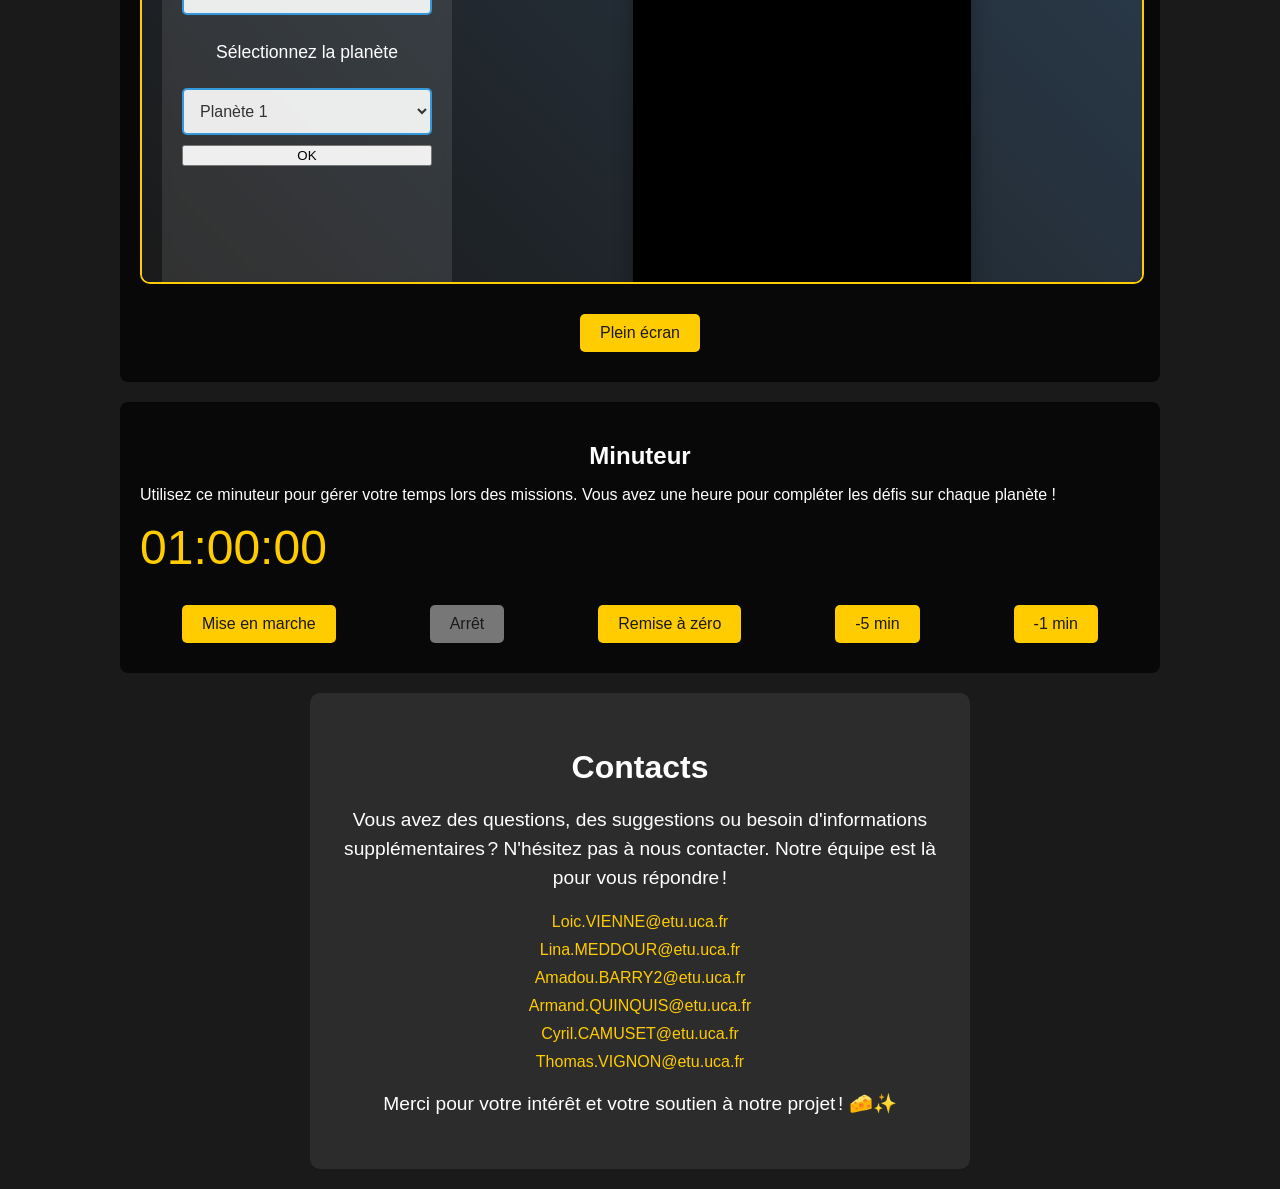
==== commit 583cd98b: "ET VOILÀ !!!!!!!" ====
--- a/Site Internet/Site_lactogalaxie.html
+++ b/Site Internet/Site_lactogalaxie.html
@@ -131,11 +131,10 @@
             renferment les secrets des fromages authentiques et, une fois réunis, ils permettront de détruire l’Empire
             BELL et de libérer les traditions fromagères ancestrales. Saurez vous déjouer les pièges des planètes,
             résoudre les énigmes galactiques, et ramener la diversité culinaire à l'univers ?<br>
-            <p>
-            <p>Les Règles de la Mission</p><br>
+            <p>LES RÈGLES DE LA MISION</p><br>
             Pour embarquer dans cette aventure, vous devez former une équipe d’au moins deux explorateurs. Chaque
             planète que vous visitez cache un artefact crucial, mais vous devrez résoudre des énigmes et surmonter
-            des défis pour le trouver. Voici comment fonctionne votre mission :<br>
+            des défis pour le trouver. Vous avez une heure pour réussir à vaincre l'empire Bell (Allez dans la section minuteur de votre site afin de pouvoir commencer la partie). Voici comment fonctionne votre mission :<br>
             <p>MISE EN PLACE DE L’AVENTURE</p><br>
             Choisissez votre première destination :
             Fro Macron 6, la planète d'origine des légendaires Tomes Solaires.
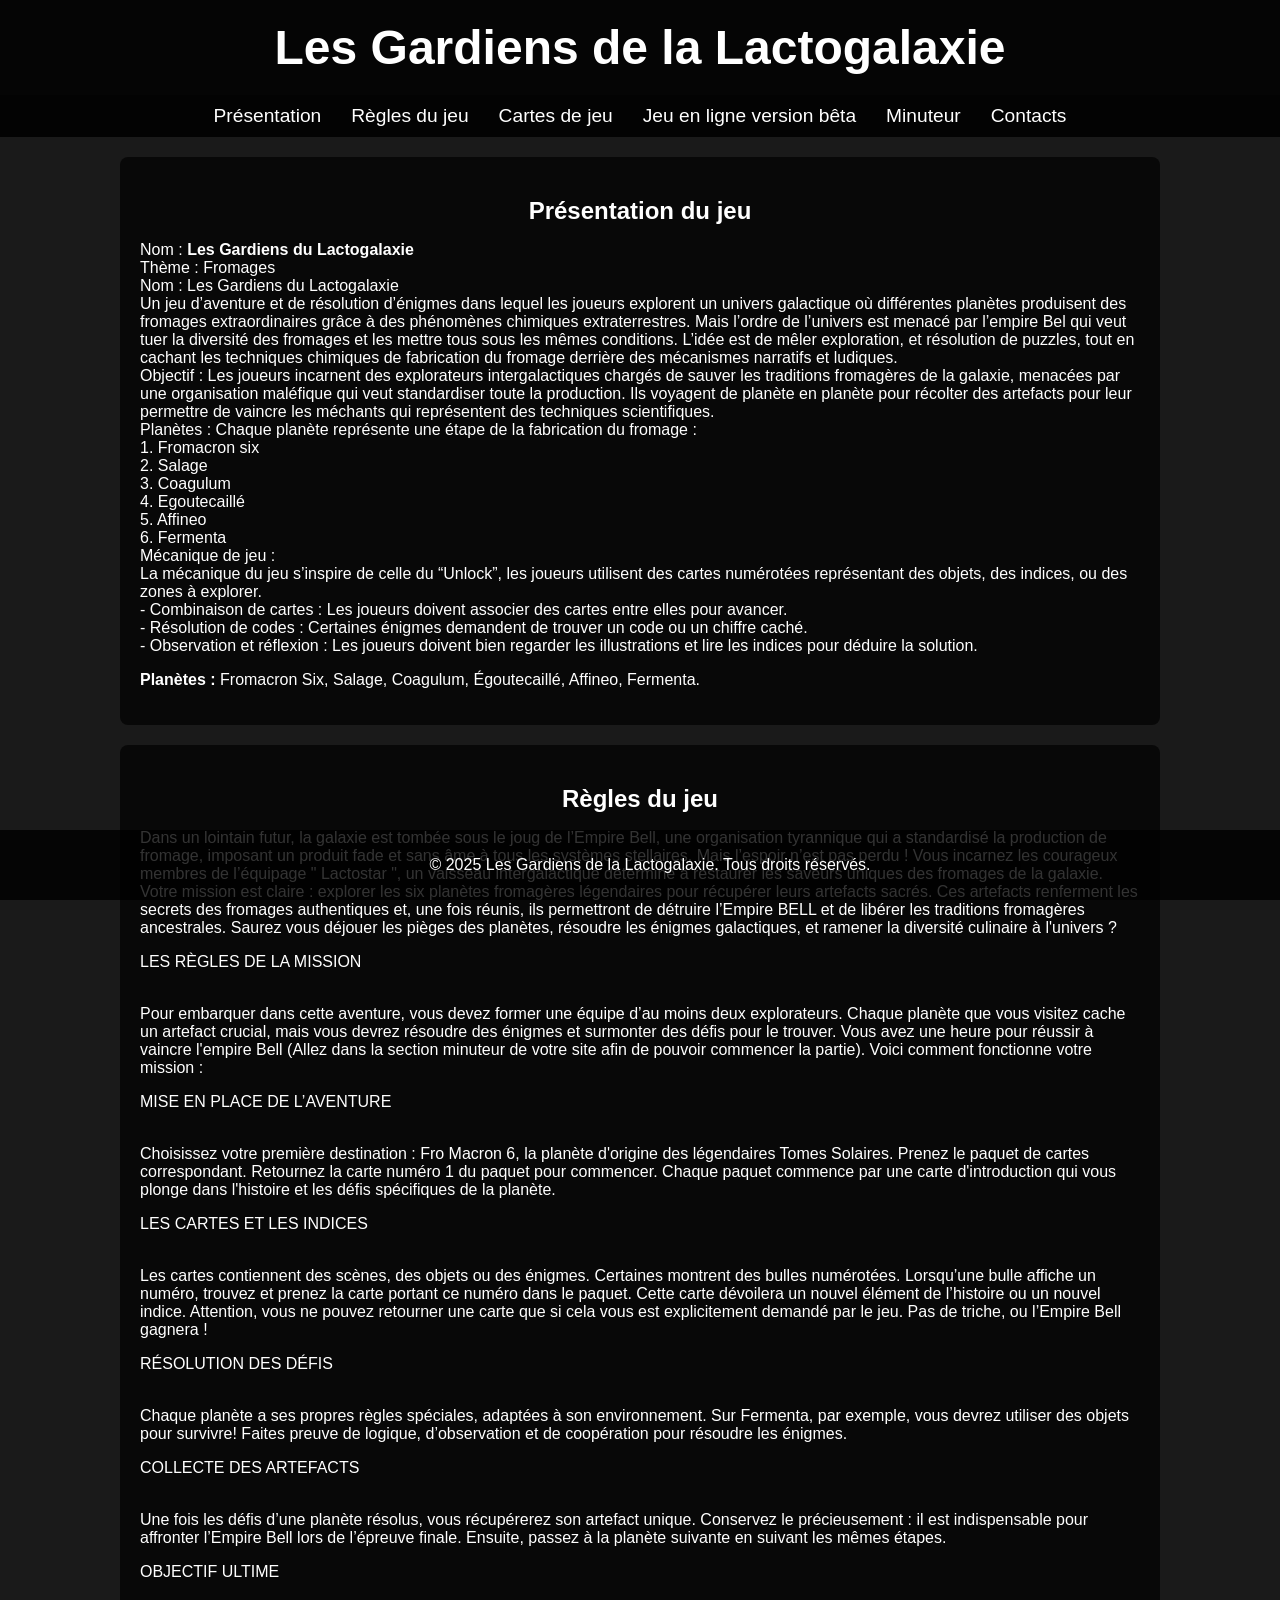
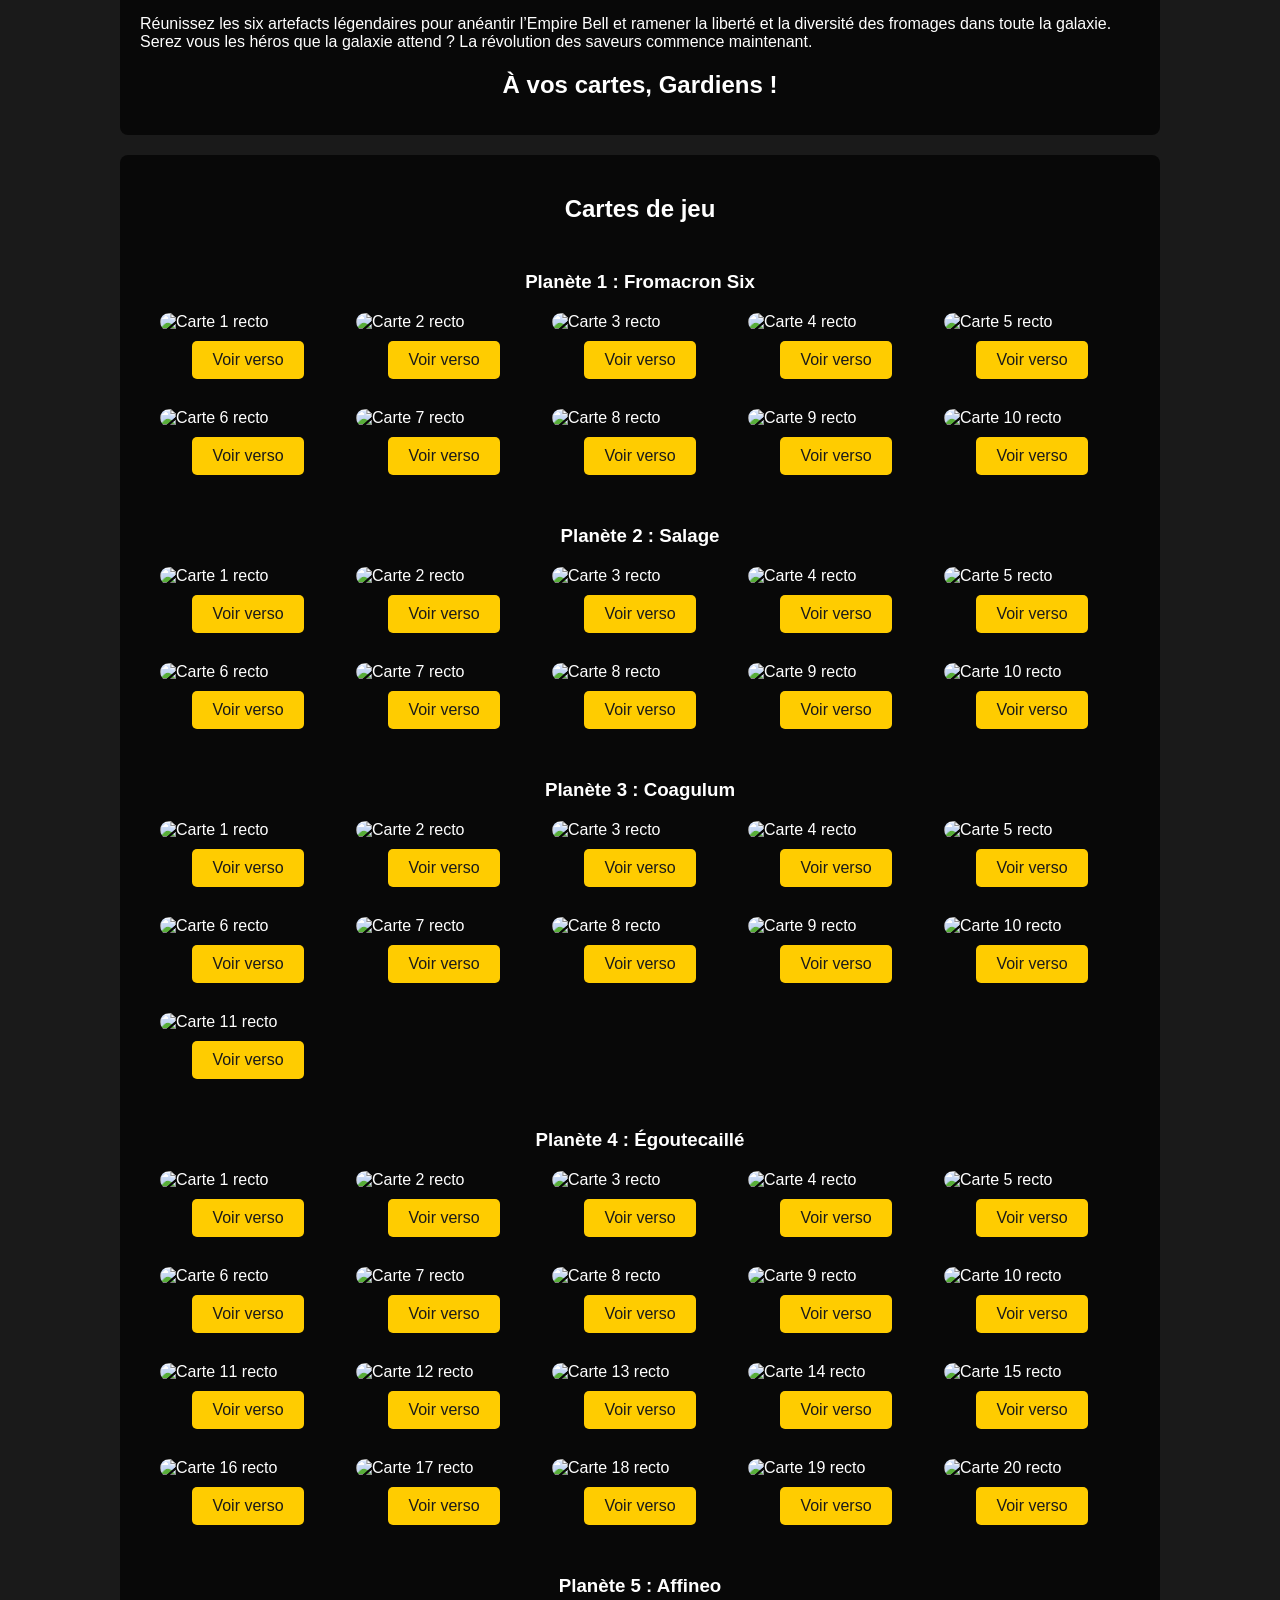
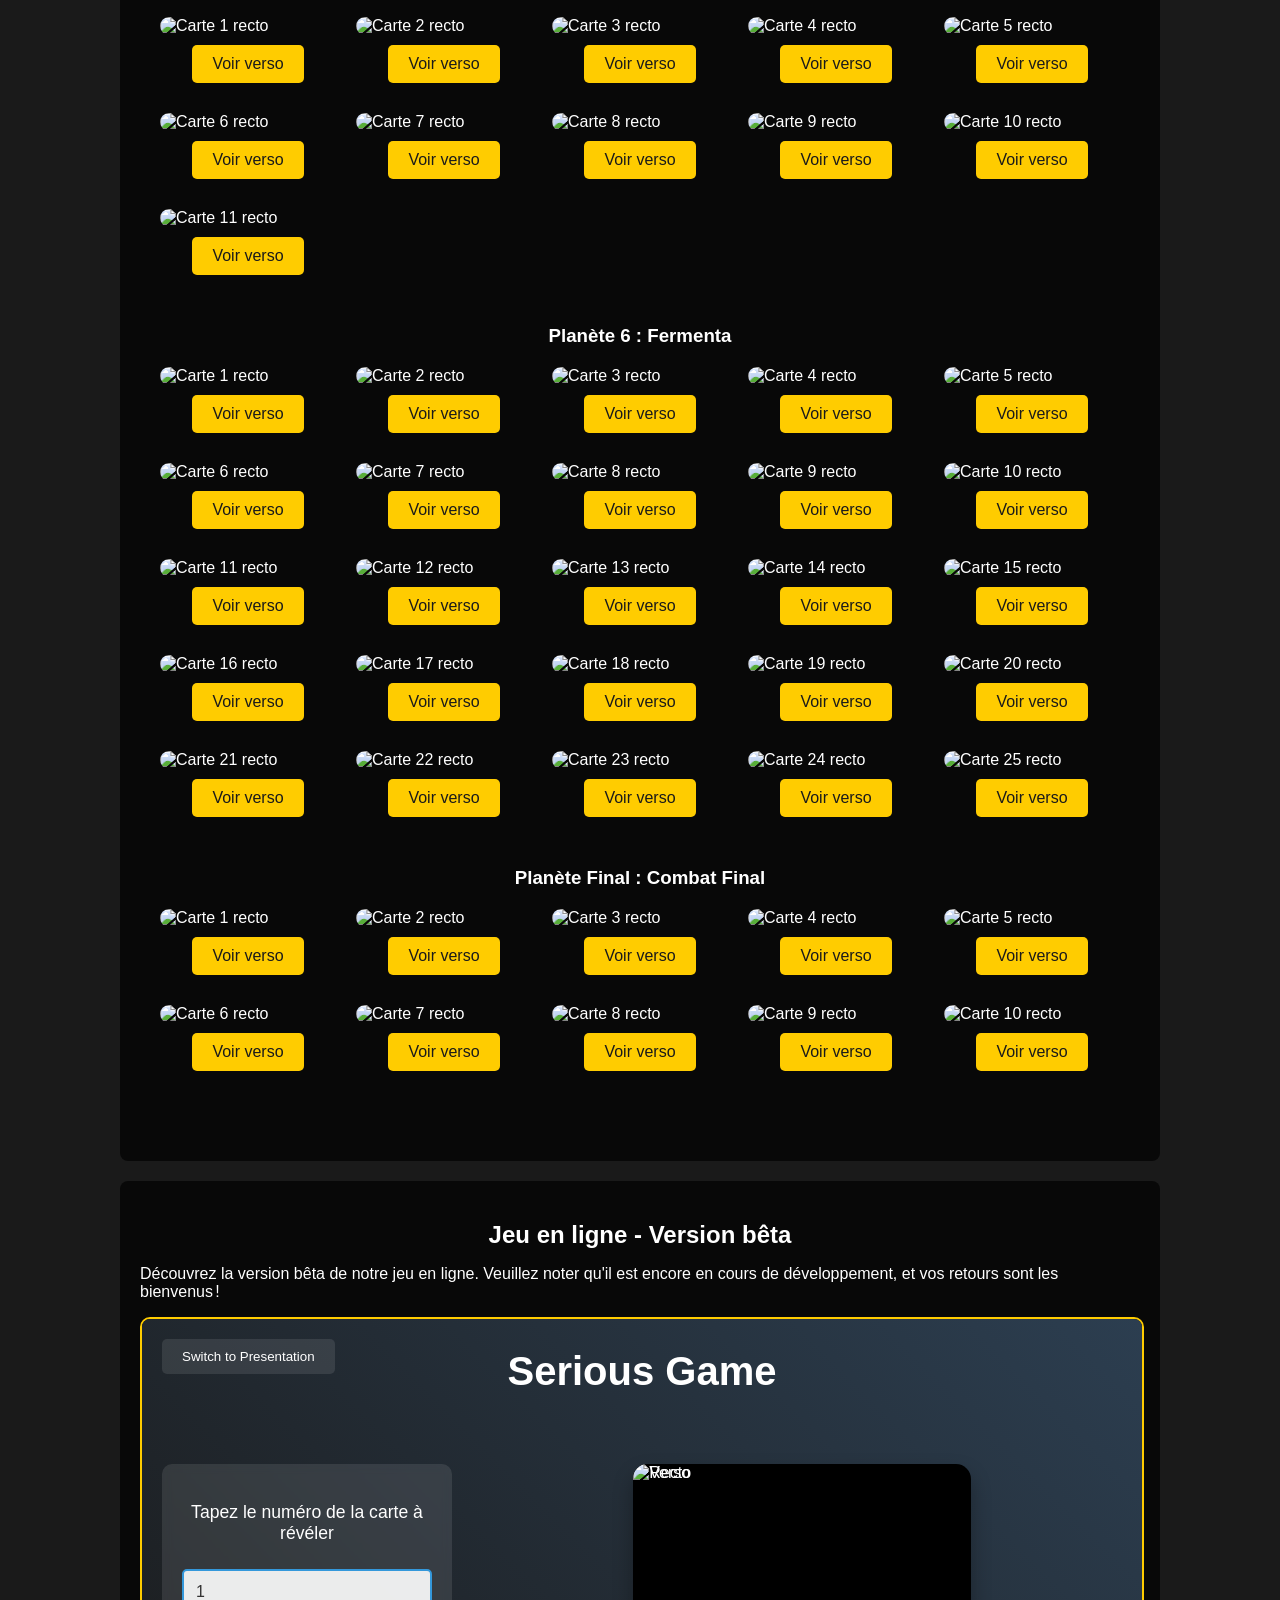
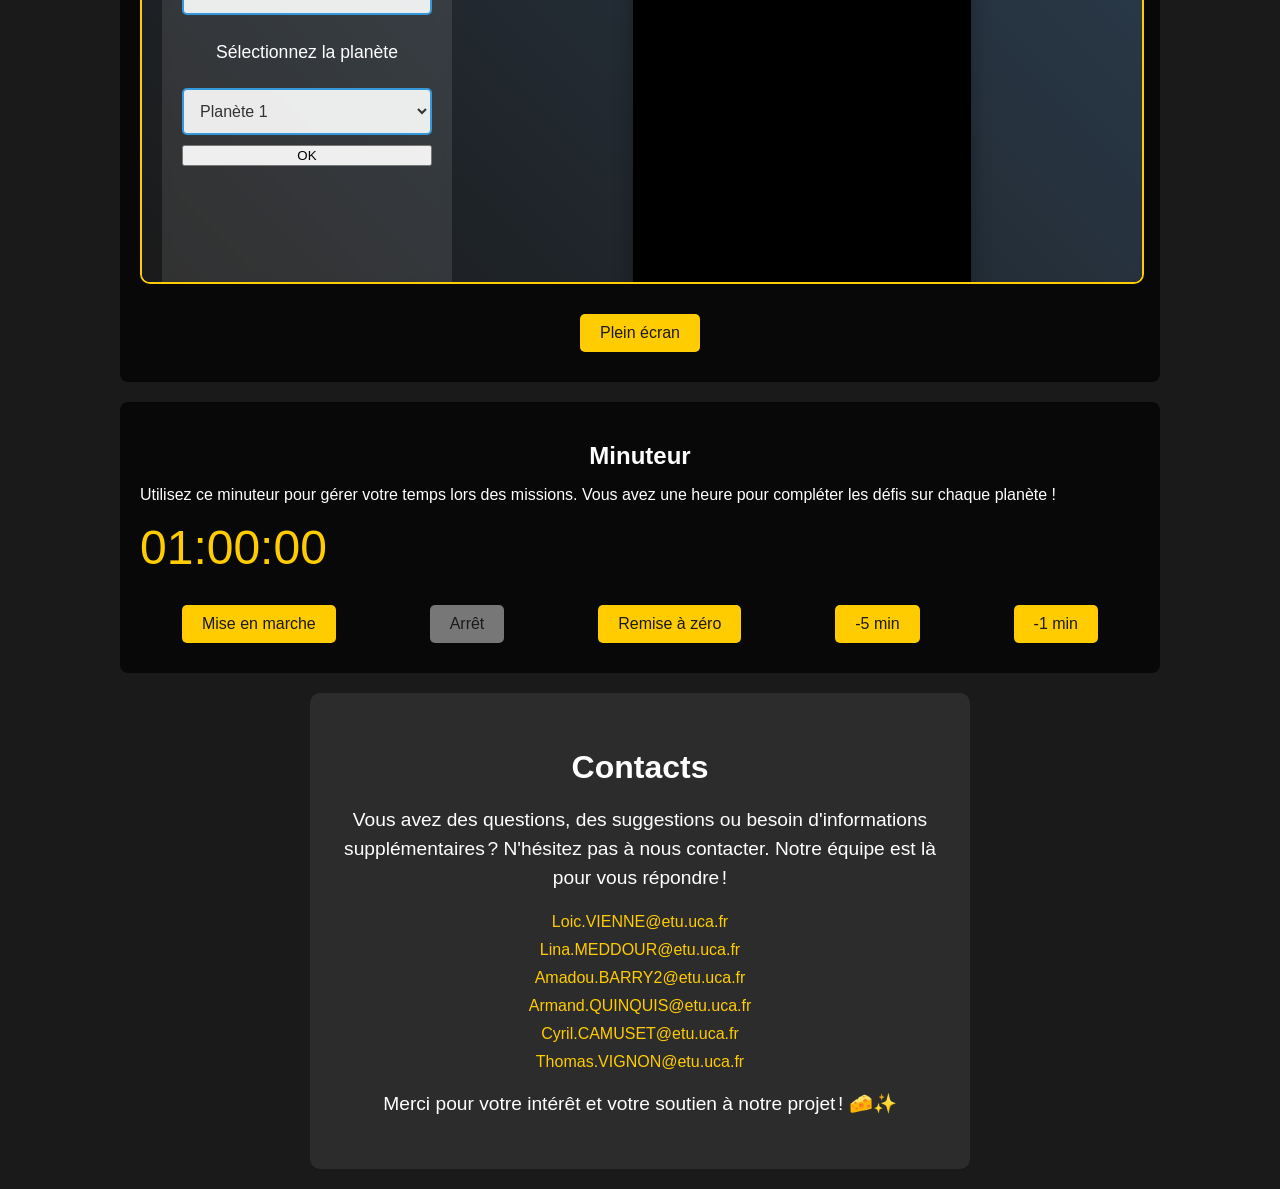
==== commit 8df945f7: "bon bah correction de l'orthographe" ====
--- a/Site Internet/Site_lactogalaxie.html
+++ b/Site Internet/Site_lactogalaxie.html
@@ -131,7 +131,7 @@
             renferment les secrets des fromages authentiques et, une fois réunis, ils permettront de détruire l’Empire
             BELL et de libérer les traditions fromagères ancestrales. Saurez vous déjouer les pièges des planètes,
             résoudre les énigmes galactiques, et ramener la diversité culinaire à l'univers ?<br>
-            <p>LES RÈGLES DE LA MISION</p><br>
+            <p>LES RÈGLES DE LA MISSION</p><br>
             Pour embarquer dans cette aventure, vous devez former une équipe d’au moins deux explorateurs. Chaque
             planète que vous visitez cache un artefact crucial, mais vous devrez résoudre des énigmes et surmonter
             des défis pour le trouver. Vous avez une heure pour réussir à vaincre l'empire Bell (Allez dans la section minuteur de votre site afin de pouvoir commencer la partie). Voici comment fonctionne votre mission :<br>
